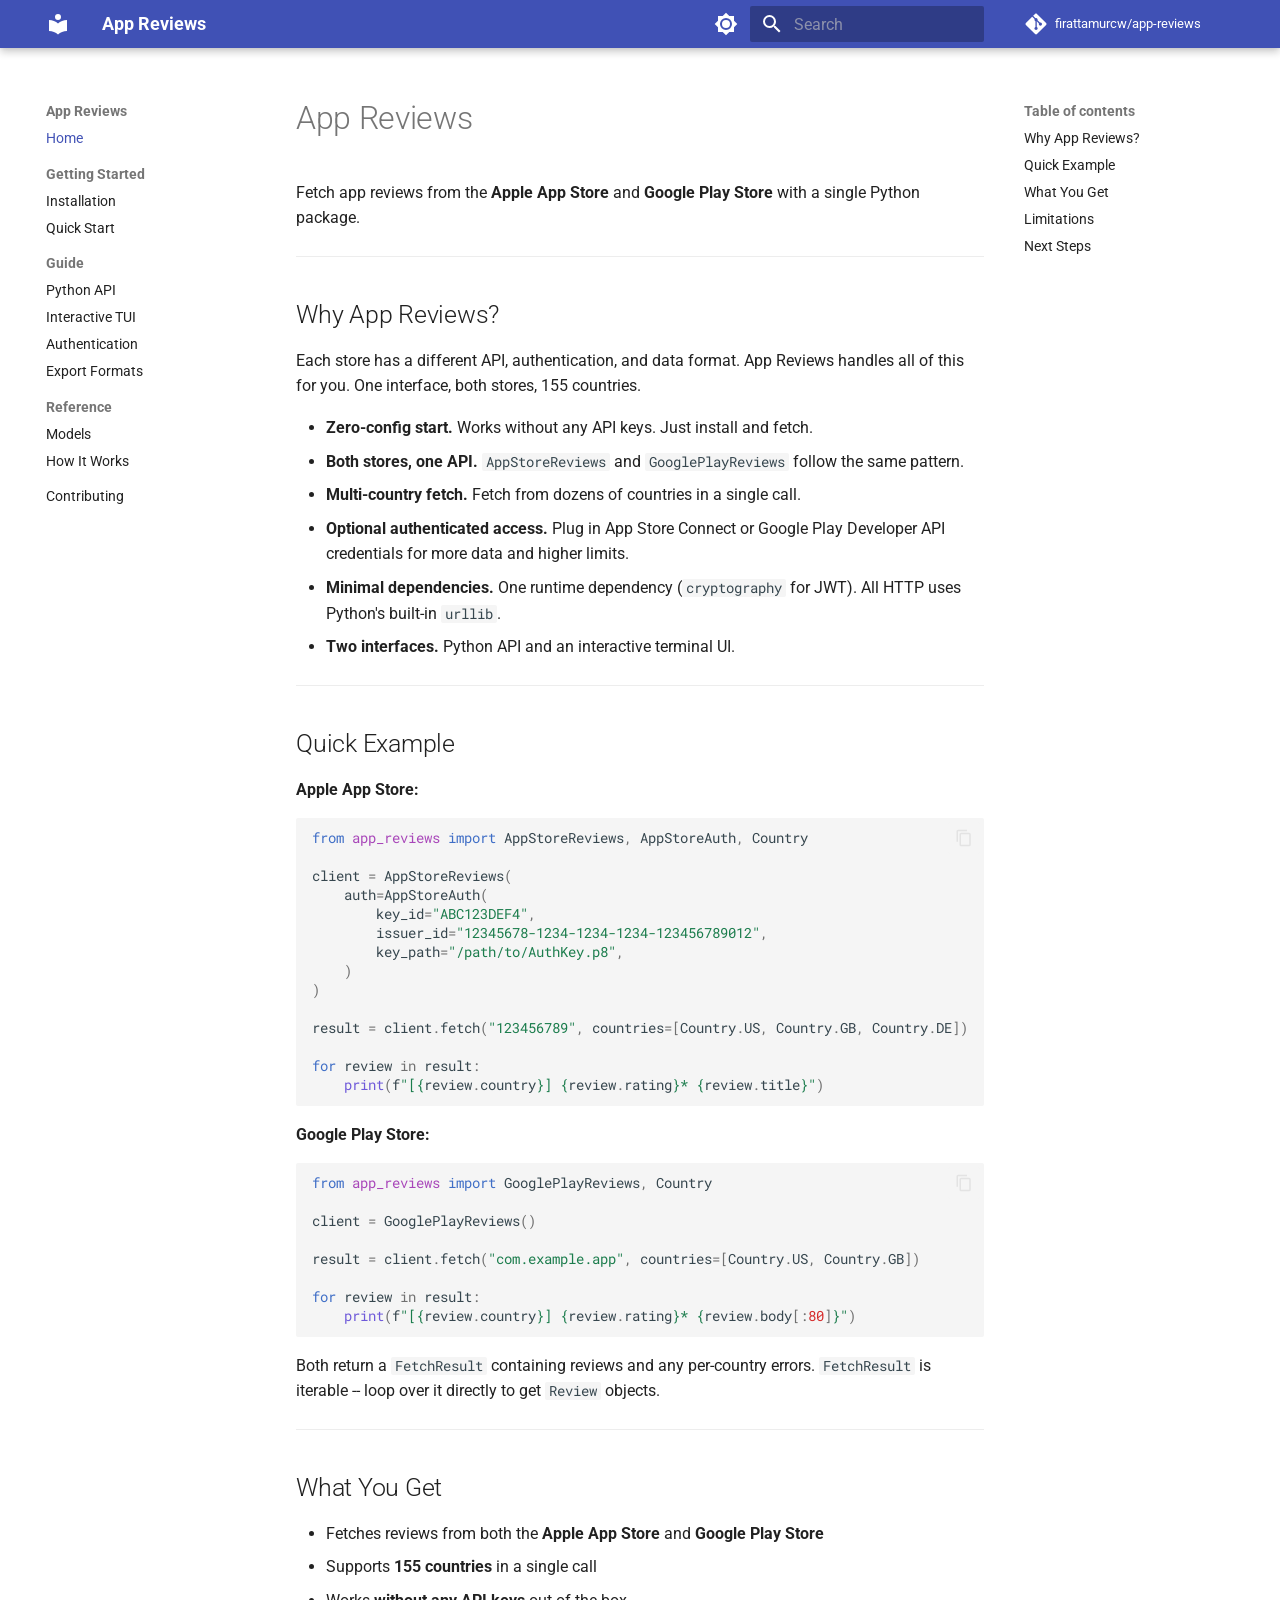
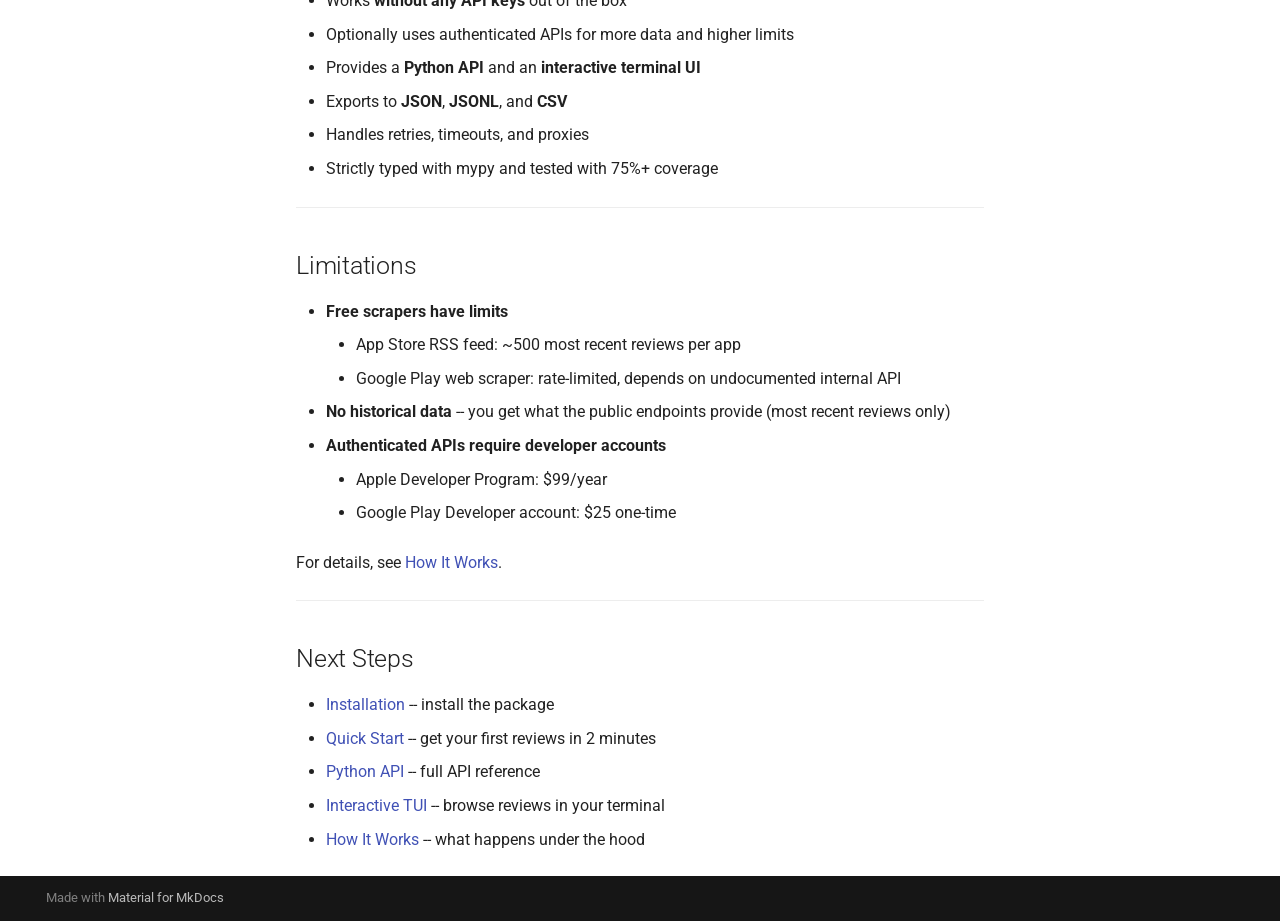
==== index.html @ c4b5f74d "Deployed b8ae8c6 with MkDocs version: 1.6.1" ====
<!doctype html>
<html lang="en" class="no-js">
  <head>
    
      <meta charset="utf-8">
      <meta name="viewport" content="width=device-width,initial-scale=1">
      
        <meta name="description" content="Fetch app reviews from the Apple App Store and Google Play Store with Python">
      
      
      
        <link rel="canonical" href="https://firattamurcw.github.io/app-reviews/">
      
      
      
        <link rel="next" href="getting-started/installation/">
      
      
        
      
      
      <link rel="icon" href="assets/images/favicon.png">
      <meta name="generator" content="mkdocs-1.6.1, mkdocs-material-9.7.6">
    
    
      
        <title>App Reviews</title>
      
    
    
      <link rel="stylesheet" href="assets/stylesheets/main.484c7ddc.min.css">
      
        
        <link rel="stylesheet" href="assets/stylesheets/palette.ab4e12ef.min.css">
      
      


    
    
      
    
    
      
        
        
        <link rel="preconnect" href="https://fonts.gstatic.com" crossorigin>
        <link rel="stylesheet" href="https://fonts.googleapis.com/css?family=Roboto:300,300i,400,400i,700,700i%7CRoboto+Mono:400,400i,700,700i&display=fallback">
        <style>:root{--md-text-font:"Roboto";--md-code-font:"Roboto Mono"}</style>
      
    
    
    <script>__md_scope=new URL(".",location),__md_hash=e=>[...e].reduce(((e,_)=>(e<<5)-e+_.charCodeAt(0)),0),__md_get=(e,_=localStorage,t=__md_scope)=>JSON.parse(_.getItem(t.pathname+"."+e)),__md_set=(e,_,t=localStorage,a=__md_scope)=>{try{t.setItem(a.pathname+"."+e,JSON.stringify(_))}catch(e){}}</script>
    
      

    
    
  </head>
  
  
    
    
      
    
    
    
    
    <body dir="ltr" data-md-color-scheme="default" data-md-color-primary="indigo" data-md-color-accent="indigo">
  
    
    <input class="md-toggle" data-md-toggle="drawer" type="checkbox" id="__drawer" autocomplete="off">
    <input class="md-toggle" data-md-toggle="search" type="checkbox" id="__search" autocomplete="off">
    <label class="md-overlay" for="__drawer"></label>
    <div data-md-component="skip">
      
        
        <a href="#app-reviews" class="md-skip">
          Skip to content
        </a>
      
    </div>
    <div data-md-component="announce">
      
    </div>
    
    
      

  

<header class="md-header md-header--shadow" data-md-component="header">
  <nav class="md-header__inner md-grid" aria-label="Header">
    <a href="." title="App Reviews" class="md-header__button md-logo" aria-label="App Reviews" data-md-component="logo">
      
  
  <svg xmlns="http://www.w3.org/2000/svg" viewBox="0 0 24 24"><path d="M12 8a3 3 0 0 0 3-3 3 3 0 0 0-3-3 3 3 0 0 0-3 3 3 3 0 0 0 3 3m0 3.54C9.64 9.35 6.5 8 3 8v11c3.5 0 6.64 1.35 9 3.54 2.36-2.19 5.5-3.54 9-3.54V8c-3.5 0-6.64 1.35-9 3.54"/></svg>

    </a>
    <label class="md-header__button md-icon" for="__drawer">
      
      <svg xmlns="http://www.w3.org/2000/svg" viewBox="0 0 24 24"><path d="M3 6h18v2H3zm0 5h18v2H3zm0 5h18v2H3z"/></svg>
    </label>
    <div class="md-header__title" data-md-component="header-title">
      <div class="md-header__ellipsis">
        <div class="md-header__topic">
          <span class="md-ellipsis">
            App Reviews
          </span>
        </div>
        <div class="md-header__topic" data-md-component="header-topic">
          <span class="md-ellipsis">
            
              Home
            
          </span>
        </div>
      </div>
    </div>
    
      
        <form class="md-header__option" data-md-component="palette">
  
    
    
    
    <input class="md-option" data-md-color-media="" data-md-color-scheme="default" data-md-color-primary="indigo" data-md-color-accent="indigo"  aria-label="Switch to dark mode"  type="radio" name="__palette" id="__palette_0">
    
      <label class="md-header__button md-icon" title="Switch to dark mode" for="__palette_1" hidden>
        <svg xmlns="http://www.w3.org/2000/svg" viewBox="0 0 24 24"><path d="M12 8a4 4 0 0 0-4 4 4 4 0 0 0 4 4 4 4 0 0 0 4-4 4 4 0 0 0-4-4m0 10a6 6 0 0 1-6-6 6 6 0 0 1 6-6 6 6 0 0 1 6 6 6 6 0 0 1-6 6m8-9.31V4h-4.69L12 .69 8.69 4H4v4.69L.69 12 4 15.31V20h4.69L12 23.31 15.31 20H20v-4.69L23.31 12z"/></svg>
      </label>
    
  
    
    
    
    <input class="md-option" data-md-color-media="" data-md-color-scheme="slate" data-md-color-primary="indigo" data-md-color-accent="indigo"  aria-label="Switch to light mode"  type="radio" name="__palette" id="__palette_1">
    
      <label class="md-header__button md-icon" title="Switch to light mode" for="__palette_0" hidden>
        <svg xmlns="http://www.w3.org/2000/svg" viewBox="0 0 24 24"><path d="M12 18c-.89 0-1.74-.2-2.5-.55C11.56 16.5 13 14.42 13 12s-1.44-4.5-3.5-5.45C10.26 6.2 11.11 6 12 6a6 6 0 0 1 6 6 6 6 0 0 1-6 6m8-9.31V4h-4.69L12 .69 8.69 4H4v4.69L.69 12 4 15.31V20h4.69L12 23.31 15.31 20H20v-4.69L23.31 12z"/></svg>
      </label>
    
  
</form>
      
    
    
      <script>var palette=__md_get("__palette");if(palette&&palette.color){if("(prefers-color-scheme)"===palette.color.media){var media=matchMedia("(prefers-color-scheme: light)"),input=document.querySelector(media.matches?"[data-md-color-media='(prefers-color-scheme: light)']":"[data-md-color-media='(prefers-color-scheme: dark)']");palette.color.media=input.getAttribute("data-md-color-media"),palette.color.scheme=input.getAttribute("data-md-color-scheme"),palette.color.primary=input.getAttribute("data-md-color-primary"),palette.color.accent=input.getAttribute("data-md-color-accent")}for(var[key,value]of Object.entries(palette.color))document.body.setAttribute("data-md-color-"+key,value)}</script>
    
    
    
      
      
        <label class="md-header__button md-icon" for="__search">
          
          <svg xmlns="http://www.w3.org/2000/svg" viewBox="0 0 24 24"><path d="M9.5 3A6.5 6.5 0 0 1 16 9.5c0 1.61-.59 3.09-1.56 4.23l.27.27h.79l5 5-1.5 1.5-5-5v-.79l-.27-.27A6.52 6.52 0 0 1 9.5 16 6.5 6.5 0 0 1 3 9.5 6.5 6.5 0 0 1 9.5 3m0 2C7 5 5 7 5 9.5S7 14 9.5 14 14 12 14 9.5 12 5 9.5 5"/></svg>
        </label>
        <div class="md-search" data-md-component="search" role="dialog">
  <label class="md-search__overlay" for="__search"></label>
  <div class="md-search__inner" role="search">
    <form class="md-search__form" name="search">
      <input type="text" class="md-search__input" name="query" aria-label="Search" placeholder="Search" autocapitalize="off" autocorrect="off" autocomplete="off" spellcheck="false" data-md-component="search-query" required>
      <label class="md-search__icon md-icon" for="__search">
        
        <svg xmlns="http://www.w3.org/2000/svg" viewBox="0 0 24 24"><path d="M9.5 3A6.5 6.5 0 0 1 16 9.5c0 1.61-.59 3.09-1.56 4.23l.27.27h.79l5 5-1.5 1.5-5-5v-.79l-.27-.27A6.52 6.52 0 0 1 9.5 16 6.5 6.5 0 0 1 3 9.5 6.5 6.5 0 0 1 9.5 3m0 2C7 5 5 7 5 9.5S7 14 9.5 14 14 12 14 9.5 12 5 9.5 5"/></svg>
        
        <svg xmlns="http://www.w3.org/2000/svg" viewBox="0 0 24 24"><path d="M20 11v2H8l5.5 5.5-1.42 1.42L4.16 12l7.92-7.92L13.5 5.5 8 11z"/></svg>
      </label>
      <nav class="md-search__options" aria-label="Search">
        
        <button type="reset" class="md-search__icon md-icon" title="Clear" aria-label="Clear" tabindex="-1">
          
          <svg xmlns="http://www.w3.org/2000/svg" viewBox="0 0 24 24"><path d="M19 6.41 17.59 5 12 10.59 6.41 5 5 6.41 10.59 12 5 17.59 6.41 19 12 13.41 17.59 19 19 17.59 13.41 12z"/></svg>
        </button>
      </nav>
      
        <div class="md-search__suggest" data-md-component="search-suggest"></div>
      
    </form>
    <div class="md-search__output">
      <div class="md-search__scrollwrap" tabindex="0" data-md-scrollfix>
        <div class="md-search-result" data-md-component="search-result">
          <div class="md-search-result__meta">
            Initializing search
          </div>
          <ol class="md-search-result__list" role="presentation"></ol>
        </div>
      </div>
    </div>
  </div>
</div>
      
    
    
      <div class="md-header__source">
        <a href="https://github.com/firattamurcw/app-reviews" title="Go to repository" class="md-source" data-md-component="source">
  <div class="md-source__icon md-icon">
    
    <svg xmlns="http://www.w3.org/2000/svg" viewBox="0 0 448 512"><!--! Font Awesome Free 7.1.0 by @fontawesome - https://fontawesome.com License - https://fontawesome.com/license/free (Icons: CC BY 4.0, Fonts: SIL OFL 1.1, Code: MIT License) Copyright 2025 Fonticons, Inc.--><path d="M439.6 236.1 244 40.5c-5.4-5.5-12.8-8.5-20.4-8.5s-15 3-20.4 8.4L162.5 81l51.5 51.5c27.1-9.1 52.7 16.8 43.4 43.7l49.7 49.7c34.2-11.8 61.2 31 35.5 56.7-26.5 26.5-70.2-2.9-56-37.3L240.3 199v121.9c25.3 12.5 22.3 41.8 9.1 55-6.4 6.4-15.2 10.1-24.3 10.1s-17.8-3.6-24.3-10.1c-17.6-17.6-11.1-46.9 11.2-56v-123c-20.8-8.5-24.6-30.7-18.6-45L142.6 101 8.5 235.1C3 240.6 0 247.9 0 255.5s3 15 8.5 20.4l195.6 195.7c5.4 5.4 12.7 8.4 20.4 8.4s15-3 20.4-8.4l194.7-194.7c5.4-5.4 8.4-12.8 8.4-20.4s-3-15-8.4-20.4"/></svg>
  </div>
  <div class="md-source__repository">
    firattamurcw/app-reviews
  </div>
</a>
      </div>
    
  </nav>
  
</header>
    
    <div class="md-container" data-md-component="container">
      
      
        
          
        
      
      <main class="md-main" data-md-component="main">
        <div class="md-main__inner md-grid">
          
            
              
              <div class="md-sidebar md-sidebar--primary" data-md-component="sidebar" data-md-type="navigation" >
                <div class="md-sidebar__scrollwrap">
                  <div class="md-sidebar__inner">
                    



<nav class="md-nav md-nav--primary" aria-label="Navigation" data-md-level="0">
  <label class="md-nav__title" for="__drawer">
    <a href="." title="App Reviews" class="md-nav__button md-logo" aria-label="App Reviews" data-md-component="logo">
      
  
  <svg xmlns="http://www.w3.org/2000/svg" viewBox="0 0 24 24"><path d="M12 8a3 3 0 0 0 3-3 3 3 0 0 0-3-3 3 3 0 0 0-3 3 3 3 0 0 0 3 3m0 3.54C9.64 9.35 6.5 8 3 8v11c3.5 0 6.64 1.35 9 3.54 2.36-2.19 5.5-3.54 9-3.54V8c-3.5 0-6.64 1.35-9 3.54"/></svg>

    </a>
    App Reviews
  </label>
  
    <div class="md-nav__source">
      <a href="https://github.com/firattamurcw/app-reviews" title="Go to repository" class="md-source" data-md-component="source">
  <div class="md-source__icon md-icon">
    
    <svg xmlns="http://www.w3.org/2000/svg" viewBox="0 0 448 512"><!--! Font Awesome Free 7.1.0 by @fontawesome - https://fontawesome.com License - https://fontawesome.com/license/free (Icons: CC BY 4.0, Fonts: SIL OFL 1.1, Code: MIT License) Copyright 2025 Fonticons, Inc.--><path d="M439.6 236.1 244 40.5c-5.4-5.5-12.8-8.5-20.4-8.5s-15 3-20.4 8.4L162.5 81l51.5 51.5c27.1-9.1 52.7 16.8 43.4 43.7l49.7 49.7c34.2-11.8 61.2 31 35.5 56.7-26.5 26.5-70.2-2.9-56-37.3L240.3 199v121.9c25.3 12.5 22.3 41.8 9.1 55-6.4 6.4-15.2 10.1-24.3 10.1s-17.8-3.6-24.3-10.1c-17.6-17.6-11.1-46.9 11.2-56v-123c-20.8-8.5-24.6-30.7-18.6-45L142.6 101 8.5 235.1C3 240.6 0 247.9 0 255.5s3 15 8.5 20.4l195.6 195.7c5.4 5.4 12.7 8.4 20.4 8.4s15-3 20.4-8.4l194.7-194.7c5.4-5.4 8.4-12.8 8.4-20.4s-3-15-8.4-20.4"/></svg>
  </div>
  <div class="md-source__repository">
    firattamurcw/app-reviews
  </div>
</a>
    </div>
  
  <ul class="md-nav__list" data-md-scrollfix>
    
      
      
  
  
    
  
  
  
    <li class="md-nav__item md-nav__item--active">
      
      <input class="md-nav__toggle md-toggle" type="checkbox" id="__toc">
      
      
        
      
      
        <label class="md-nav__link md-nav__link--active" for="__toc">
          
  
  
  <span class="md-ellipsis">
    
  
    Home
  

    
  </span>
  
  

          <span class="md-nav__icon md-icon"></span>
        </label>
      
      <a href="." class="md-nav__link md-nav__link--active">
        
  
  
  <span class="md-ellipsis">
    
  
    Home
  

    
  </span>
  
  

      </a>
      
        

<nav class="md-nav md-nav--secondary" aria-label="Table of contents">
  
  
  
    
  
  
    <label class="md-nav__title" for="__toc">
      <span class="md-nav__icon md-icon"></span>
      Table of contents
    </label>
    <ul class="md-nav__list" data-md-component="toc" data-md-scrollfix>
      
        <li class="md-nav__item">
  <a href="#why-app-reviews" class="md-nav__link">
    <span class="md-ellipsis">
      
        Why App Reviews?
      
    </span>
  </a>
  
</li>
      
        <li class="md-nav__item">
  <a href="#quick-example" class="md-nav__link">
    <span class="md-ellipsis">
      
        Quick Example
      
    </span>
  </a>
  
</li>
      
        <li class="md-nav__item">
  <a href="#what-you-get" class="md-nav__link">
    <span class="md-ellipsis">
      
        What You Get
      
    </span>
  </a>
  
</li>
      
        <li class="md-nav__item">
  <a href="#limitations" class="md-nav__link">
    <span class="md-ellipsis">
      
        Limitations
      
    </span>
  </a>
  
</li>
      
        <li class="md-nav__item">
  <a href="#next-steps" class="md-nav__link">
    <span class="md-ellipsis">
      
        Next Steps
      
    </span>
  </a>
  
</li>
      
    </ul>
  
</nav>
      
    </li>
  

    
      
      
  
  
  
  
    
    
    
    
      
        
        
      
    
    
    <li class="md-nav__item md-nav__item--section md-nav__item--nested">
      
        
        
          
        
        <input class="md-nav__toggle md-toggle md-toggle--indeterminate" type="checkbox" id="__nav_2" >
        
          
          <label class="md-nav__link" for="__nav_2" id="__nav_2_label" tabindex="">
            
  
  
  <span class="md-ellipsis">
    
  
    Getting Started
  

    
  </span>
  
  

            <span class="md-nav__icon md-icon"></span>
          </label>
        
        <nav class="md-nav" data-md-level="1" aria-labelledby="__nav_2_label" aria-expanded="false">
          <label class="md-nav__title" for="__nav_2">
            <span class="md-nav__icon md-icon"></span>
            
  
    Getting Started
  

          </label>
          <ul class="md-nav__list" data-md-scrollfix>
            
              
                
  
  
  
  
    <li class="md-nav__item">
      <a href="getting-started/installation/" class="md-nav__link">
        
  
  
  <span class="md-ellipsis">
    
  
    Installation
  

    
  </span>
  
  

      </a>
    </li>
  

              
            
              
                
  
  
  
  
    <li class="md-nav__item">
      <a href="getting-started/quickstart/" class="md-nav__link">
        
  
  
  <span class="md-ellipsis">
    
  
    Quick Start
  

    
  </span>
  
  

      </a>
    </li>
  

              
            
          </ul>
        </nav>
      
    </li>
  

    
      
      
  
  
  
  
    
    
    
    
      
        
        
      
    
    
    <li class="md-nav__item md-nav__item--section md-nav__item--nested">
      
        
        
          
        
        <input class="md-nav__toggle md-toggle md-toggle--indeterminate" type="checkbox" id="__nav_3" >
        
          
          <label class="md-nav__link" for="__nav_3" id="__nav_3_label" tabindex="">
            
  
  
  <span class="md-ellipsis">
    
  
    Guide
  

    
  </span>
  
  

            <span class="md-nav__icon md-icon"></span>
          </label>
        
        <nav class="md-nav" data-md-level="1" aria-labelledby="__nav_3_label" aria-expanded="false">
          <label class="md-nav__title" for="__nav_3">
            <span class="md-nav__icon md-icon"></span>
            
  
    Guide
  

          </label>
          <ul class="md-nav__list" data-md-scrollfix>
            
              
                
  
  
  
  
    <li class="md-nav__item">
      <a href="guide/python-api/" class="md-nav__link">
        
  
  
  <span class="md-ellipsis">
    
  
    Python API
  

    
  </span>
  
  

      </a>
    </li>
  

              
            
              
                
  
  
  
  
    <li class="md-nav__item">
      <a href="guide/tui/" class="md-nav__link">
        
  
  
  <span class="md-ellipsis">
    
  
    Interactive TUI
  

    
  </span>
  
  

      </a>
    </li>
  

              
            
              
                
  
  
  
  
    <li class="md-nav__item">
      <a href="guide/authentication/" class="md-nav__link">
        
  
  
  <span class="md-ellipsis">
    
  
    Authentication
  

    
  </span>
  
  

      </a>
    </li>
  

              
            
              
                
  
  
  
  
    <li class="md-nav__item">
      <a href="guide/export/" class="md-nav__link">
        
  
  
  <span class="md-ellipsis">
    
  
    Export Formats
  

    
  </span>
  
  

      </a>
    </li>
  

              
            
          </ul>
        </nav>
      
    </li>
  

    
      
      
  
  
  
  
    
    
    
    
      
        
        
      
    
    
    <li class="md-nav__item md-nav__item--section md-nav__item--nested">
      
        
        
          
        
        <input class="md-nav__toggle md-toggle md-toggle--indeterminate" type="checkbox" id="__nav_4" >
        
          
          <label class="md-nav__link" for="__nav_4" id="__nav_4_label" tabindex="">
            
  
  
  <span class="md-ellipsis">
    
  
    Reference
  

    
  </span>
  
  

            <span class="md-nav__icon md-icon"></span>
          </label>
        
        <nav class="md-nav" data-md-level="1" aria-labelledby="__nav_4_label" aria-expanded="false">
          <label class="md-nav__title" for="__nav_4">
            <span class="md-nav__icon md-icon"></span>
            
  
    Reference
  

          </label>
          <ul class="md-nav__list" data-md-scrollfix>
            
              
                
  
  
  
  
    <li class="md-nav__item">
      <a href="reference/models/" class="md-nav__link">
        
  
  
  <span class="md-ellipsis">
    
  
    Models
  

    
  </span>
  
  

      </a>
    </li>
  

              
            
              
                
  
  
  
  
    <li class="md-nav__item">
      <a href="reference/how-it-works/" class="md-nav__link">
        
  
  
  <span class="md-ellipsis">
    
  
    How It Works
  

    
  </span>
  
  

      </a>
    </li>
  

              
            
          </ul>
        </nav>
      
    </li>
  

    
      
      
  
  
  
  
    <li class="md-nav__item">
      <a href="contributing/" class="md-nav__link">
        
  
  
  <span class="md-ellipsis">
    
  
    Contributing
  

    
  </span>
  
  

      </a>
    </li>
  

    
  </ul>
</nav>
                  </div>
                </div>
              </div>
            
            
              
              <div class="md-sidebar md-sidebar--secondary" data-md-component="sidebar" data-md-type="toc" >
                <div class="md-sidebar__scrollwrap">
                  <div class="md-sidebar__inner">
                    

<nav class="md-nav md-nav--secondary" aria-label="Table of contents">
  
  
  
    
  
  
    <label class="md-nav__title" for="__toc">
      <span class="md-nav__icon md-icon"></span>
      Table of contents
    </label>
    <ul class="md-nav__list" data-md-component="toc" data-md-scrollfix>
      
        <li class="md-nav__item">
  <a href="#why-app-reviews" class="md-nav__link">
    <span class="md-ellipsis">
      
        Why App Reviews?
      
    </span>
  </a>
  
</li>
      
        <li class="md-nav__item">
  <a href="#quick-example" class="md-nav__link">
    <span class="md-ellipsis">
      
        Quick Example
      
    </span>
  </a>
  
</li>
      
        <li class="md-nav__item">
  <a href="#what-you-get" class="md-nav__link">
    <span class="md-ellipsis">
      
        What You Get
      
    </span>
  </a>
  
</li>
      
        <li class="md-nav__item">
  <a href="#limitations" class="md-nav__link">
    <span class="md-ellipsis">
      
        Limitations
      
    </span>
  </a>
  
</li>
      
        <li class="md-nav__item">
  <a href="#next-steps" class="md-nav__link">
    <span class="md-ellipsis">
      
        Next Steps
      
    </span>
  </a>
  
</li>
      
    </ul>
  
</nav>
                  </div>
                </div>
              </div>
            
          
          
            <div class="md-content" data-md-component="content">
              
              <article class="md-content__inner md-typeset">
                
                  


  
  


<h1 id="app-reviews">App Reviews</h1>
<p>Fetch app reviews from the <strong>Apple App Store</strong> and <strong>Google Play Store</strong> with a single Python package.</p>
<hr />
<h2 id="why-app-reviews">Why App Reviews?</h2>
<p>Each store has a different API, authentication, and data format. App Reviews handles all of this for you. One interface, both stores, 155 countries.</p>
<ul>
<li><strong>Zero-config start.</strong> Works without any API keys. Just install and fetch.</li>
<li><strong>Both stores, one API.</strong> <code>AppStoreReviews</code> and <code>GooglePlayReviews</code> follow the same pattern.</li>
<li><strong>Multi-country fetch.</strong> Fetch from dozens of countries in a single call.</li>
<li><strong>Optional authenticated access.</strong> Plug in App Store Connect or Google Play Developer API credentials for more data and higher limits.</li>
<li><strong>Minimal dependencies.</strong> One runtime dependency (<code>cryptography</code> for JWT). All HTTP uses Python's built-in <code>urllib</code>.</li>
<li><strong>Two interfaces.</strong> Python API and an interactive terminal UI.</li>
</ul>
<hr />
<h2 id="quick-example">Quick Example</h2>
<p><strong>Apple App Store:</strong></p>
<div class="highlight"><pre><span></span><code><a id="__codelineno-0-1" name="__codelineno-0-1" href="#__codelineno-0-1"></a><span class="kn">from</span><span class="w"> </span><span class="nn">app_reviews</span><span class="w"> </span><span class="kn">import</span> <span class="n">AppStoreReviews</span><span class="p">,</span> <span class="n">AppStoreAuth</span><span class="p">,</span> <span class="n">Country</span>
<a id="__codelineno-0-2" name="__codelineno-0-2" href="#__codelineno-0-2"></a>
<a id="__codelineno-0-3" name="__codelineno-0-3" href="#__codelineno-0-3"></a><span class="n">client</span> <span class="o">=</span> <span class="n">AppStoreReviews</span><span class="p">(</span>
<a id="__codelineno-0-4" name="__codelineno-0-4" href="#__codelineno-0-4"></a>    <span class="n">auth</span><span class="o">=</span><span class="n">AppStoreAuth</span><span class="p">(</span>
<a id="__codelineno-0-5" name="__codelineno-0-5" href="#__codelineno-0-5"></a>        <span class="n">key_id</span><span class="o">=</span><span class="s2">&quot;ABC123DEF4&quot;</span><span class="p">,</span>
<a id="__codelineno-0-6" name="__codelineno-0-6" href="#__codelineno-0-6"></a>        <span class="n">issuer_id</span><span class="o">=</span><span class="s2">&quot;12345678-1234-1234-1234-123456789012&quot;</span><span class="p">,</span>
<a id="__codelineno-0-7" name="__codelineno-0-7" href="#__codelineno-0-7"></a>        <span class="n">key_path</span><span class="o">=</span><span class="s2">&quot;/path/to/AuthKey.p8&quot;</span><span class="p">,</span>
<a id="__codelineno-0-8" name="__codelineno-0-8" href="#__codelineno-0-8"></a>    <span class="p">)</span>
<a id="__codelineno-0-9" name="__codelineno-0-9" href="#__codelineno-0-9"></a><span class="p">)</span>
<a id="__codelineno-0-10" name="__codelineno-0-10" href="#__codelineno-0-10"></a>
<a id="__codelineno-0-11" name="__codelineno-0-11" href="#__codelineno-0-11"></a><span class="n">result</span> <span class="o">=</span> <span class="n">client</span><span class="o">.</span><span class="n">fetch</span><span class="p">(</span><span class="s2">&quot;123456789&quot;</span><span class="p">,</span> <span class="n">countries</span><span class="o">=</span><span class="p">[</span><span class="n">Country</span><span class="o">.</span><span class="n">US</span><span class="p">,</span> <span class="n">Country</span><span class="o">.</span><span class="n">GB</span><span class="p">,</span> <span class="n">Country</span><span class="o">.</span><span class="n">DE</span><span class="p">])</span>
<a id="__codelineno-0-12" name="__codelineno-0-12" href="#__codelineno-0-12"></a>
<a id="__codelineno-0-13" name="__codelineno-0-13" href="#__codelineno-0-13"></a><span class="k">for</span> <span class="n">review</span> <span class="ow">in</span> <span class="n">result</span><span class="p">:</span>
<a id="__codelineno-0-14" name="__codelineno-0-14" href="#__codelineno-0-14"></a>    <span class="nb">print</span><span class="p">(</span><span class="sa">f</span><span class="s2">&quot;[</span><span class="si">{</span><span class="n">review</span><span class="o">.</span><span class="n">country</span><span class="si">}</span><span class="s2">] </span><span class="si">{</span><span class="n">review</span><span class="o">.</span><span class="n">rating</span><span class="si">}</span><span class="s2">* </span><span class="si">{</span><span class="n">review</span><span class="o">.</span><span class="n">title</span><span class="si">}</span><span class="s2">&quot;</span><span class="p">)</span>
</code></pre></div>
<p><strong>Google Play Store:</strong></p>
<div class="highlight"><pre><span></span><code><a id="__codelineno-1-1" name="__codelineno-1-1" href="#__codelineno-1-1"></a><span class="kn">from</span><span class="w"> </span><span class="nn">app_reviews</span><span class="w"> </span><span class="kn">import</span> <span class="n">GooglePlayReviews</span><span class="p">,</span> <span class="n">Country</span>
<a id="__codelineno-1-2" name="__codelineno-1-2" href="#__codelineno-1-2"></a>
<a id="__codelineno-1-3" name="__codelineno-1-3" href="#__codelineno-1-3"></a><span class="n">client</span> <span class="o">=</span> <span class="n">GooglePlayReviews</span><span class="p">()</span>
<a id="__codelineno-1-4" name="__codelineno-1-4" href="#__codelineno-1-4"></a>
<a id="__codelineno-1-5" name="__codelineno-1-5" href="#__codelineno-1-5"></a><span class="n">result</span> <span class="o">=</span> <span class="n">client</span><span class="o">.</span><span class="n">fetch</span><span class="p">(</span><span class="s2">&quot;com.example.app&quot;</span><span class="p">,</span> <span class="n">countries</span><span class="o">=</span><span class="p">[</span><span class="n">Country</span><span class="o">.</span><span class="n">US</span><span class="p">,</span> <span class="n">Country</span><span class="o">.</span><span class="n">GB</span><span class="p">])</span>
<a id="__codelineno-1-6" name="__codelineno-1-6" href="#__codelineno-1-6"></a>
<a id="__codelineno-1-7" name="__codelineno-1-7" href="#__codelineno-1-7"></a><span class="k">for</span> <span class="n">review</span> <span class="ow">in</span> <span class="n">result</span><span class="p">:</span>
<a id="__codelineno-1-8" name="__codelineno-1-8" href="#__codelineno-1-8"></a>    <span class="nb">print</span><span class="p">(</span><span class="sa">f</span><span class="s2">&quot;[</span><span class="si">{</span><span class="n">review</span><span class="o">.</span><span class="n">country</span><span class="si">}</span><span class="s2">] </span><span class="si">{</span><span class="n">review</span><span class="o">.</span><span class="n">rating</span><span class="si">}</span><span class="s2">* </span><span class="si">{</span><span class="n">review</span><span class="o">.</span><span class="n">body</span><span class="p">[:</span><span class="mi">80</span><span class="p">]</span><span class="si">}</span><span class="s2">&quot;</span><span class="p">)</span>
</code></pre></div>
<p>Both return a <code>FetchResult</code> containing reviews and any per-country errors. <code>FetchResult</code> is iterable -- loop over it directly to get <code>Review</code> objects.</p>
<hr />
<h2 id="what-you-get">What You Get</h2>
<ul>
<li>Fetches reviews from both the <strong>Apple App Store</strong> and <strong>Google Play Store</strong></li>
<li>Supports <strong>155 countries</strong> in a single call</li>
<li>Works <strong>without any API keys</strong> out of the box</li>
<li>Optionally uses authenticated APIs for more data and higher limits</li>
<li>Provides a <strong>Python API</strong> and an <strong>interactive terminal UI</strong></li>
<li>Exports to <strong>JSON</strong>, <strong>JSONL</strong>, and <strong>CSV</strong></li>
<li>Handles retries, timeouts, and proxies</li>
<li>Strictly typed with mypy and tested with 75%+ coverage</li>
</ul>
<hr />
<h2 id="limitations">Limitations</h2>
<ul>
<li><strong>Free scrapers have limits</strong><ul>
<li>App Store RSS feed: ~500 most recent reviews per app</li>
<li>Google Play web scraper: rate-limited, depends on undocumented internal API</li>
</ul>
</li>
<li><strong>No historical data</strong> -- you get what the public endpoints provide (most recent reviews only)</li>
<li><strong>Authenticated APIs require developer accounts</strong><ul>
<li>Apple Developer Program: $99/year</li>
<li>Google Play Developer account: $25 one-time</li>
</ul>
</li>
</ul>
<p>For details, see <a href="reference/how-it-works/">How It Works</a>.</p>
<hr />
<h2 id="next-steps">Next Steps</h2>
<ul>
<li><a href="getting-started/installation/">Installation</a> -- install the package</li>
<li><a href="getting-started/quickstart/">Quick Start</a> -- get your first reviews in 2 minutes</li>
<li><a href="guide/python-api/">Python API</a> -- full API reference</li>
<li><a href="guide/tui/">Interactive TUI</a> -- browse reviews in your terminal</li>
<li><a href="reference/how-it-works/">How It Works</a> -- what happens under the hood</li>
</ul>












                
              </article>
            </div>
          
          
  <script>var tabs=__md_get("__tabs");if(Array.isArray(tabs))e:for(var set of document.querySelectorAll(".tabbed-set")){var labels=set.querySelector(".tabbed-labels");for(var tab of tabs)for(var label of labels.getElementsByTagName("label"))if(label.innerText.trim()===tab){var input=document.getElementById(label.htmlFor);input.checked=!0;continue e}}</script>

<script>var target=document.getElementById(location.hash.slice(1));target&&target.name&&(target.checked=target.name.startsWith("__tabbed_"))</script>
        </div>
        
          <button type="button" class="md-top md-icon" data-md-component="top" hidden>
  
  <svg xmlns="http://www.w3.org/2000/svg" viewBox="0 0 24 24"><path d="M13 20h-2V8l-5.5 5.5-1.42-1.42L12 4.16l7.92 7.92-1.42 1.42L13 8z"/></svg>
  Back to top
</button>
        
      </main>
      
        <footer class="md-footer">
  
  <div class="md-footer-meta md-typeset">
    <div class="md-footer-meta__inner md-grid">
      <div class="md-copyright">
  
  
    Made with
    <a href="https://squidfunk.github.io/mkdocs-material/" target="_blank" rel="noopener">
      Material for MkDocs
    </a>
  
</div>
      
    </div>
  </div>
</footer>
      
    </div>
    <div class="md-dialog" data-md-component="dialog">
      <div class="md-dialog__inner md-typeset"></div>
    </div>
    
    
    
      
      
      <script id="__config" type="application/json">{"annotate": null, "base": ".", "features": ["navigation.sections", "navigation.expand", "navigation.top", "search.suggest", "search.highlight", "content.code.copy", "content.tabs.link"], "search": "assets/javascripts/workers/search.2c215733.min.js", "tags": null, "translations": {"clipboard.copied": "Copied to clipboard", "clipboard.copy": "Copy to clipboard", "search.result.more.one": "1 more on this page", "search.result.more.other": "# more on this page", "search.result.none": "No matching documents", "search.result.one": "1 matching document", "search.result.other": "# matching documents", "search.result.placeholder": "Type to start searching", "search.result.term.missing": "Missing", "select.version": "Select version"}, "version": null}</script>
    
    
      <script src="assets/javascripts/bundle.79ae519e.min.js"></script>
      
    
  </body>
</html>
---- assets/stylesheets/main.484c7ddc.min.css ----
@charset "UTF-8";html{-webkit-text-size-adjust:none;-moz-text-size-adjust:none;text-size-adjust:none;box-sizing:border-box}*,:after,:before{box-sizing:inherit}@media (prefers-reduced-motion){*,:after,:before{transition:none!important}}body{margin:0}a,button,input,label{-webkit-tap-highlight-color:transparent}a{color:inherit;text-decoration:none}hr{border:0;box-sizing:initial;display:block;height:.05rem;overflow:visible;padding:0}small{font-size:80%}sub,sup{line-height:1em}img{border-style:none}table{border-collapse:initial;border-spacing:0}td,th{font-weight:400;vertical-align:top}button{background:#0000;border:0;font-family:inherit;font-size:inherit;margin:0;padding:0}input{border:0;outline:none}:root{--md-primary-fg-color:#4051b5;--md-primary-fg-color--light:#5d6cc0;--md-primary-fg-color--dark:#303fa1;--md-primary-bg-color:#fff;--md-primary-bg-color--light:#ffffffb3;--md-accent-fg-color:#526cfe;--md-accent-fg-color--transparent:#526cfe1a;--md-accent-bg-color:#fff;--md-accent-bg-color--light:#ffffffb3}[data-md-color-scheme=default]{color-scheme:light}[data-md-color-scheme=default] img[src$="#gh-dark-mode-only"],[data-md-color-scheme=default] img[src$="#only-dark"]{display:none}:root,[data-md-color-scheme=default]{--md-hue:225deg;--md-default-fg-color:#000000de;--md-default-fg-color--light:#0000008a;--md-default-fg-color--lighter:#00000052;--md-default-fg-color--lightest:#00000012;--md-default-bg-color:#fff;--md-default-bg-color--light:#ffffffb3;--md-default-bg-color--lighter:#ffffff4d;--md-default-bg-color--lightest:#ffffff1f;--md-code-fg-color:#36464e;--md-code-bg-color:#f5f5f5;--md-code-bg-color--light:#f5f5f5b3;--md-code-bg-color--lighter:#f5f5f54d;--md-code-hl-color:#4287ff;--md-code-hl-color--light:#4287ff1a;--md-code-hl-number-color:#d52a2a;--md-code-hl-special-color:#db1457;--md-code-hl-function-color:#a846b9;--md-code-hl-constant-color:#6e59d9;--md-code-hl-keyword-color:#3f6ec6;--md-code-hl-string-color:#1c7d4d;--md-code-hl-name-color:var(--md-code-fg-color);--md-code-hl-operator-color:var(--md-default-fg-color--light);--md-code-hl-punctuation-color:var(--md-default-fg-color--light);--md-code-hl-comment-color:var(--md-default-fg-color--light);--md-code-hl-generic-color:var(--md-default-fg-color--light);--md-code-hl-variable-color:var(--md-default-fg-color--light);--md-typeset-color:var(--md-default-fg-color);--md-typeset-a-color:var(--md-primary-fg-color);--md-typeset-del-color:#f5503d26;--md-typeset-ins-color:#0bd57026;--md-typeset-kbd-color:#fafafa;--md-typeset-kbd-accent-color:#fff;--md-typeset-kbd-border-color:#b8b8b8;--md-typeset-mark-color:#ffff0080;--md-typeset-table-color:#0000001f;--md-typeset-table-color--light:rgba(0,0,0,.035);--md-admonition-fg-color:var(--md-default-fg-color);--md-admonition-bg-color:var(--md-default-bg-color);--md-warning-fg-color:#000000de;--md-warning-bg-color:#ff9;--md-footer-fg-color:#fff;--md-footer-fg-color--light:#ffffffb3;--md-footer-fg-color--lighter:#ffffff73;--md-footer-bg-color:#000000de;--md-footer-bg-color--dark:#00000052;--md-shadow-z1:0 0.2rem 0.5rem #0000000d,0 0 0.05rem #0000001a;--md-shadow-z2:0 0.2rem 0.5rem #0000001a,0 0 0.05rem #00000040;--md-shadow-z3:0 0.2rem 0.5rem #0003,0 0 0.05rem #00000059}.md-icon svg{fill:currentcolor;display:block;height:1.2rem;width:1.2rem}body{-webkit-font-smoothing:antialiased;-moz-osx-font-smoothing:grayscale;--md-text-font-family:var(--md-text-font,_),-apple-system,BlinkMacSystemFont,Helvetica,Arial,sans-serif;--md-code-font-family:var(--md-code-font,_),SFMono-Regular,Consolas,Menlo,monospace}aside,body,input{font-feature-settings:"kern","liga";color:var(--md-typeset-color);font-family:var(--md-text-font-family)}code,kbd,pre{font-feature-settings:"kern";font-family:var(--md-code-font-family)}:root{--md-typeset-table-sort-icon:url('data:image/svg+xml;charset=utf-8,<svg xmlns="http://www.w3.org/2000/svg" viewBox="0 0 24 24"><path d="m18 21-4-4h3V7h-3l4-4 4 4h-3v10h3M2 19v-2h10v2M2 13v-2h7v2M2 7V5h4v2z"/></svg>');--md-typeset-table-sort-icon--asc:url('data:image/svg+xml;charset=utf-8,<svg xmlns="http://www.w3.org/2000/svg" viewBox="0 0 24 24"><path d="M19 17h3l-4 4-4-4h3V3h2M2 17h10v2H2M6 5v2H2V5m0 6h7v2H2z"/></svg>');--md-typeset-table-sort-icon--desc:url('data:image/svg+xml;charset=utf-8,<svg xmlns="http://www.w3.org/2000/svg" viewBox="0 0 24 24"><path d="M19 7h3l-4-4-4 4h3v14h2M2 17h10v2H2M6 5v2H2V5m0 6h7v2H2z"/></svg>')}.md-typeset{-webkit-print-color-adjust:exact;color-adjust:exact;font-size:.8rem;line-height:1.6;overflow-wrap:break-word}@media print{.md-typeset{font-size:.68rem}}.md-typeset blockquote,.md-typeset dl,.md-typeset figure,.md-typeset ol,.md-typeset pre,.md-typeset ul{margin-bottom:1em;margin-top:1em}.md-typeset h1{color:var(--md-default-fg-color--light);font-size:2em;line-height:1.3;margin:0 0 1.25em}.md-typeset h1,.md-typeset h2{font-weight:300;letter-spacing:-.01em}.md-typeset h2{font-size:1.5625em;line-height:1.4;margin:1.6em 0 .64em}.md-typeset h3{font-size:1.25em;font-weight:400;letter-spacing:-.01em;line-height:1.5;margin:1.6em 0 .8em}.md-typeset h2+h3{margin-top:.8em}.md-typeset h4{font-weight:700;letter-spacing:-.01em;margin:1em 0}.md-typeset h5,.md-typeset h6{color:var(--md-default-fg-color--light);font-size:.8em;font-weight:700;letter-spacing:-.01em;margin:1.25em 0}.md-typeset h5{text-transform:uppercase}.md-typeset h5 code{text-transform:none}.md-typeset hr{border-bottom:.05rem solid var(--md-default-fg-color--lightest);display:flow-root;margin:1.5em 0}.md-typeset a{color:var(--md-typeset-a-color);word-break:break-word}.md-typeset a,.md-typeset a:before{transition:color 125ms}.md-typeset a:focus,.md-typeset a:hover{color:var(--md-accent-fg-color)}.md-typeset a:focus code,.md-typeset a:hover code{background-color:var(--md-accent-fg-color--transparent);color:var(--md-accent-fg-color)}.md-typeset a code{color:var(--md-typeset-a-color)}.md-typeset a.focus-visible{outline-color:var(--md-accent-fg-color);outline-offset:.2rem}.md-typeset code,.md-typeset kbd,.md-typeset pre{color:var(--md-code-fg-color);direction:ltr;font-variant-ligatures:none;transition:background-color 125ms}@media print{.md-typeset code,.md-typeset kbd,.md-typeset pre{white-space:pre-wrap}}.md-typeset code{background-color:var(--md-code-bg-color);border-radius:.1rem;-webkit-box-decoration-break:clone;box-decoration-break:clone;font-size:.85em;padding:0 .2941176471em;transition:color 125ms,background-color 125ms;word-break:break-word}.md-typeset code:not(.focus-visible){-webkit-tap-highlight-color:transparent;outline:none}.md-typeset pre{display:flow-root;line-height:1.4;position:relative}.md-typeset pre>code{-webkit-box-decoration-break:slice;box-decoration-break:slice;box-shadow:none;display:block;margin:0;outline-color:var(--md-accent-fg-color);overflow:auto;padding:.7720588235em 1.1764705882em;scrollbar-color:var(--md-default-fg-color--lighter) #0000;scrollbar-width:thin;touch-action:auto;word-break:normal}.md-typeset pre>code:hover{scrollbar-color:var(--md-accent-fg-color) #0000}.md-typeset pre>code::-webkit-scrollbar{height:.2rem;width:.2rem}.md-typeset pre>code::-webkit-scrollbar-thumb{background-color:var(--md-default-fg-color--lighter)}.md-typeset pre>code::-webkit-scrollbar-thumb:hover{background-color:var(--md-accent-fg-color)}.md-typeset kbd{background-color:var(--md-typeset-kbd-color);border-radius:.1rem;box-shadow:0 .1rem 0 .05rem var(--md-typeset-kbd-border-color),0 .1rem 0 var(--md-typeset-kbd-border-color),0 -.1rem .2rem var(--md-typeset-kbd-accent-color) inset;color:var(--md-default-fg-color);display:inline-block;font-size:.75em;padding:0 .6666666667em;vertical-align:text-top;word-break:break-word}.md-typeset mark{background-color:var(--md-typeset-mark-color);-webkit-box-decoration-break:clone;box-decoration-break:clone;color:inherit;word-break:break-word}.md-typeset abbr{cursor:help;text-decoration:none}.md-typeset [data-preview],.md-typeset abbr{border-bottom:.05rem dotted var(--md-default-fg-color--light)}.md-typeset small{opacity:.75}[dir=ltr] .md-typeset sub,[dir=ltr] .md-typeset sup{margin-left:.078125em}[dir=rtl] .md-typeset sub,[dir=rtl] .md-typeset sup{margin-right:.078125em}[dir=ltr] .md-typeset blockquote{padding-left:.6rem}[dir=rtl] .md-typeset blockquote{padding-right:.6rem}[dir=ltr] .md-typeset blockquote{border-left:.2rem solid var(--md-default-fg-color--lighter)}[dir=rtl] .md-typeset blockquote{border-right:.2rem solid var(--md-default-fg-color--lighter)}.md-typeset blockquote{color:var(--md-default-fg-color--light);margin-left:0;margin-right:0}.md-typeset ul{list-style-type:disc}.md-typeset ul[type]{list-style-type:revert-layer}[dir=ltr] .md-typeset ol,[dir=ltr] .md-typeset ul{margin-left:.625em}[dir=rtl] .md-typeset ol,[dir=rtl] .md-typeset ul{margin-right:.625em}.md-typeset ol,.md-typeset ul{padding:0}.md-typeset ol:not([hidden]),.md-typeset ul:not([hidden]){display:flow-root}.md-typeset ol ol,.md-typeset ul ol{list-style-type:lower-alpha}.md-typeset ol ol ol,.md-typeset ul ol ol{list-style-type:lower-roman}.md-typeset ol ol ol ol,.md-typeset ul ol ol ol{list-style-type:upper-alpha}.md-typeset ol ol ol ol ol,.md-typeset ul ol ol ol ol{list-style-type:upper-roman}.md-typeset ol[type],.md-typeset ul[type]{list-style-type:revert-layer}[dir=ltr] .md-typeset ol li,[dir=ltr] .md-typeset ul li{margin-left:1.25em}[dir=rtl] .md-typeset ol li,[dir=rtl] .md-typeset ul li{margin-right:1.25em}.md-typeset ol li,.md-typeset ul li{margin-bottom:.5em}.md-typeset ol li blockquote,.md-typeset ol li p,.md-typeset ul li blockquote,.md-typeset ul li p{margin:.5em 0}.md-typeset ol li:last-child,.md-typeset ul li:last-child{margin-bottom:0}[dir=ltr] .md-typeset ol li ol,[dir=ltr] .md-typeset ol li ul,[dir=ltr] .md-typeset ul li ol,[dir=ltr] .md-typeset ul li ul{margin-left:.625em}[dir=rtl] .md-typeset ol li ol,[dir=rtl] .md-typeset ol li ul,[dir=rtl] .md-typeset ul li ol,[dir=rtl] .md-typeset ul li ul{margin-right:.625em}.md-typeset ol li ol,.md-typeset ol li ul,.md-typeset ul li ol,.md-typeset ul li ul{margin-bottom:.5em;margin-top:.5em}[dir=ltr] .md-typeset dd{margin-left:1.875em}[dir=rtl] .md-typeset dd{margin-right:1.875em}.md-typeset dd{margin-bottom:1.5em;margin-top:1em}.md-typeset img,.md-typeset svg,.md-typeset video{height:auto;max-width:100%}.md-typeset img[align=left]{margin:1em 1em 1em 0}.md-typeset img[align=right]{margin:1em 0 1em 1em}.md-typeset img[align]:only-child{margin-top:0}.md-typeset figure{display:flow-root;margin:1em auto;max-width:100%;text-align:center;width:fit-content}.md-typeset figure img{display:block;margin:0 auto}.md-typeset figcaption{font-style:italic;margin:1em auto;max-width:24rem}.md-typeset iframe{max-width:100%}.md-typeset table:not([class]){background-color:var(--md-default-bg-color);border:.05rem solid var(--md-typeset-table-color);border-radius:.1rem;display:inline-block;font-size:.64rem;max-width:100%;overflow:auto;touch-action:auto}@media print{.md-typeset table:not([class]){display:table}}.md-typeset table:not([class])+*{margin-top:1.5em}.md-typeset table:not([class]) td>:first-child,.md-typeset table:not([class]) th>:first-child{margin-top:0}.md-typeset table:not([class]) td>:last-child,.md-typeset table:not([class]) th>:last-child{margin-bottom:0}.md-typeset table:not([class]) td:not([align]),.md-typeset table:not([class]) th:not([align]){text-align:left}[dir=rtl] .md-typeset table:not([class]) td:not([align]),[dir=rtl] .md-typeset table:not([class]) th:not([align]){text-align:right}.md-typeset table:not([class]) th{font-weight:700;min-width:5rem;padding:.9375em 1.25em;vertical-align:top}.md-typeset table:not([class]) td{border-top:.05rem solid var(--md-typeset-table-color);padding:.9375em 1.25em;vertical-align:top}.md-typeset table:not([class]) tbody tr{transition:background-color 125ms}.md-typeset table:not([class]) tbody tr:hover{background-color:var(--md-typeset-table-color--light);box-shadow:0 .05rem 0 var(--md-default-bg-color) inset}.md-typeset table:not([class]) a{word-break:normal}.md-typeset table th[role=columnheader]{cursor:pointer}[dir=ltr] .md-typeset table th[role=columnheader]:after{margin-left:.5em}[dir=rtl] .md-typeset table th[role=columnheader]:after{margin-right:.5em}.md-typeset table th[role=columnheader]:after{content:"";display:inline-block;height:1.2em;-webkit-mask-image:var(--md-typeset-table-sort-icon);mask-image:var(--md-typeset-table-sort-icon);-webkit-mask-repeat:no-repeat;mask-repeat:no-repeat;-webkit-mask-size:contain;mask-size:contain;transition:background-color 125ms;vertical-align:text-bottom;width:1.2em}.md-typeset table th[role=columnheader]:hover:after{background-color:var(--md-default-fg-color--lighter)}.md-typeset table th[role=columnheader][aria-sort=ascending]:after{background-color:var(--md-default-fg-color--light);-webkit-mask-image:var(--md-typeset-table-sort-icon--asc);mask-image:var(--md-typeset-table-sort-icon--asc)}.md-typeset table th[role=columnheader][aria-sort=descending]:after{background-color:var(--md-default-fg-color--light);-webkit-mask-image:var(--md-typeset-table-sort-icon--desc);mask-image:var(--md-typeset-table-sort-icon--desc)}.md-typeset__scrollwrap{margin:1em -.8rem;overflow-x:auto;touch-action:auto}.md-typeset__table{display:inline-block;margin-bottom:.5em;padding:0 .8rem}@media print{.md-typeset__table{display:block}}html .md-typeset__table table{display:table;margin:0;overflow:hidden;width:100%}@media screen and (max-width:44.984375em){.md-content__inner>pre{margin:1em -.8rem}.md-content__inner>pre code{border-radius:0}}.md-typeset .md-author{border-radius:100%;display:block;flex-shrink:0;height:1.6rem;overflow:hidden;position:relative;transition:color 125ms,transform 125ms;width:1.6rem}.md-typeset .md-author img{display:block}.md-typeset .md-author--more{background:var(--md-default-fg-color--lightest);color:var(--md-default-fg-color--lighter);font-size:.6rem;font-weight:700;line-height:1.6rem;text-align:center}.md-typeset .md-author--long{height:2.4rem;width:2.4rem}.md-typeset a.md-author{transform:scale(1)}.md-typeset a.md-author img{border-radius:100%;filter:grayscale(100%) opacity(75%);transition:filter 125ms}.md-typeset a.md-author:focus,.md-typeset a.md-author:hover{transform:scale(1.1);z-index:1}.md-typeset a.md-author:focus img,.md-typeset a.md-author:hover img{filter:grayscale(0)}.md-banner{background-color:var(--md-footer-bg-color);color:var(--md-footer-fg-color);overflow:auto}@media print{.md-banner{display:none}}.md-banner--warning{background-color:var(--md-warning-bg-color);color:var(--md-warning-fg-color)}.md-banner__inner{font-size:.7rem;margin:.6rem auto;padding:0 .8rem}[dir=ltr] .md-banner__button{float:right}[dir=rtl] .md-banner__button{float:left}.md-banner__button{color:inherit;cursor:pointer;transition:opacity .25s}.no-js .md-banner__button{display:none}.md-banner__button:hover{opacity:.7}html{font-size:125%;height:100%;overflow-x:hidden}@media screen and (min-width:100em){html{font-size:137.5%}}@media screen and (min-width:125em){html{font-size:150%}}body{background-color:var(--md-default-bg-color);display:flex;flex-direction:column;font-size:.5rem;min-height:100%;position:relative;width:100%}@media print{body{display:block}}@media screen and (max-width:59.984375em){body[data-md-scrolllock]{position:fixed}}.md-grid{margin-left:auto;margin-right:auto;max-width:61rem}.md-container{display:flex;flex-direction:column;flex-grow:1}@media print{.md-container{display:block}}.md-main{flex-grow:1}.md-main__inner{display:flex;height:100%;margin-top:1.5rem}.md-ellipsis{overflow:hidden;text-overflow:ellipsis}.md-toggle{display:none}.md-option{height:0;opacity:0;position:absolute;width:0}.md-option:checked+label:not([hidden]){display:block}.md-option.focus-visible+label{outline-color:var(--md-accent-fg-color);outline-style:auto}.md-skip{background-color:var(--md-default-fg-color);border-radius:.1rem;color:var(--md-default-bg-color);font-size:.64rem;margin:.5rem;opacity:0;outline-color:var(--md-accent-fg-color);padding:.3rem .5rem;position:fixed;transform:translateY(.4rem);z-index:-1}.md-skip:focus{opacity:1;transform:translateY(0);transition:transform .25s cubic-bezier(.4,0,.2,1),opacity 175ms 75ms;z-index:10}@page{margin:25mm}:root{--md-clipboard-icon:url('data:image/svg+xml;charset=utf-8,<svg xmlns="http://www.w3.org/2000/svg" viewBox="0 0 24 24"><path d="M19 21H8V7h11m0-2H8a2 2 0 0 0-2 2v14a2 2 0 0 0 2 2h11a2 2 0 0 0 2-2V7a2 2 0 0 0-2-2m-3-4H4a2 2 0 0 0-2 2v14h2V3h12z"/></svg>')}.md-clipboard{border-radius:.1rem;color:var(--md-default-fg-color--lightest);cursor:pointer;height:1.5em;outline-color:var(--md-accent-fg-color);outline-offset:.1rem;transition:color .25s;width:1.5em;z-index:1}@media print{.md-clipboard{display:none}}.md-clipboard:not(.focus-visible){-webkit-tap-highlight-color:transparent;outline:none}:hover>.md-clipboard{color:var(--md-default-fg-color--light)}.md-clipboard:focus,.md-clipboard:hover{color:var(--md-accent-fg-color)}.md-clipboard:after{background-color:currentcolor;content:"";display:block;height:1.125em;margin:0 auto;-webkit-mask-image:var(--md-clipboard-icon);mask-image:var(--md-clipboard-icon);-webkit-mask-position:center;mask-position:center;-webkit-mask-repeat:no-repeat;mask-repeat:no-repeat;-webkit-mask-size:contain;mask-size:contain;width:1.125em}.md-clipboard--inline{cursor:pointer}.md-clipboard--inline code{transition:color .25s,background-color .25s}.md-clipboard--inline:focus code,.md-clipboard--inline:hover code{background-color:var(--md-accent-fg-color--transparent);color:var(--md-accent-fg-color)}:root{--md-code-select-icon:url('data:image/svg+xml;charset=utf-8,<svg xmlns="http://www.w3.org/2000/svg" viewBox="0 0 24 24"><path d="M19 19h-4v2h4c1.1 0 2-.9 2-2v-4h-2m0-12h-4v2h4v4h2V5c0-1.1-.9-2-2-2M5 5h4V3H5c-1.1 0-2 .9-2 2v4h2m0 6H3v4c0 1.1.9 2 2 2h4v-2H5zm2-4h2v2H7zm4 0h2v2h-2zm4 0h2v2h-2zM7 7h2v2H7zm4 0h2v2h-2zm4 0h2v2h-2zm-8 8h2v2H7zm4 0h2v2h-2zm4 0h2v2h-2z"/></svg>');--md-code-copy-icon:url('data:image/svg+xml;charset=utf-8,<svg xmlns="http://www.w3.org/2000/svg" viewBox="0 0 24 24"><path d="M19 21H8V7h11m0-2H8a2 2 0 0 0-2 2v14a2 2 0 0 0 2 2h11a2 2 0 0 0 2-2V7a2 2 0 0 0-2-2m-3-4H4a2 2 0 0 0-2 2v14h2V3h12z"/></svg>')}.md-typeset .md-code__content{display:grid}.md-code__nav{background-color:var(--md-code-bg-color--lighter);border-radius:.1rem;display:flex;gap:.2rem;padding:.2rem;position:absolute;right:.25em;top:.25em;transition:background-color .25s;z-index:1}:hover>.md-code__nav{background-color:var(--md-code-bg-color--light)}.md-code__button{color:var(--md-default-fg-color--lightest);cursor:pointer;display:block;height:1.5em;outline-color:var(--md-accent-fg-color);outline-offset:.1rem;transition:color .25s;width:1.5em}:hover>*>.md-code__button{color:var(--md-default-fg-color--light)}.md-code__button.focus-visible,.md-code__button:hover{color:var(--md-accent-fg-color)}.md-code__button--active{color:var(--md-default-fg-color)!important}.md-code__button:after{background-color:currentcolor;content:"";display:block;height:1.125em;margin:0 auto;-webkit-mask-position:center;mask-position:center;-webkit-mask-repeat:no-repeat;mask-repeat:no-repeat;-webkit-mask-size:contain;mask-size:contain;width:1.125em}.md-code__button[data-md-type=select]:after{-webkit-mask-image:var(--md-code-select-icon);mask-image:var(--md-code-select-icon)}.md-code__button[data-md-type=copy]:after{-webkit-mask-image:var(--md-code-copy-icon);mask-image:var(--md-code-copy-icon)}@keyframes consent{0%{opacity:0;transform:translateY(100%)}to{opacity:1;transform:translateY(0)}}@keyframes overlay{0%{opacity:0}to{opacity:1}}.md-consent__overlay{animation:overlay .25s both;-webkit-backdrop-filter:blur(.1rem);backdrop-filter:blur(.1rem);background-color:#0000008a;height:100%;opacity:1;position:fixed;top:0;width:100%;z-index:5}.md-consent__inner{animation:consent .5s cubic-bezier(.1,.7,.1,1) both;background-color:var(--md-default-bg-color);border:0;border-radius:.1rem;bottom:0;box-shadow:0 0 .2rem #0000001a,0 .2rem .4rem #0003;max-height:100%;overflow:auto;padding:0;position:fixed;width:100%;z-index:5}.md-consent__form{padding:.8rem}.md-consent__settings{display:none;margin:1em 0}input:checked+.md-consent__settings{display:block}.md-consent__controls{margin-bottom:.8rem}.md-typeset .md-consent__controls .md-button{display:inline}@media screen and (max-width:44.984375em){.md-typeset .md-consent__controls .md-button{display:block;margin-top:.4rem;text-align:center;width:100%}}.md-consent label{cursor:pointer}.md-content{flex-grow:1;min-width:0}.md-content__inner{margin:0 .8rem 1.2rem;padding-top:.6rem}@media screen and (min-width:76.25em){[dir=ltr] .md-sidebar--primary:not([hidden])~.md-content>.md-content__inner{margin-left:1.2rem}[dir=ltr] .md-sidebar--secondary:not([hidden])~.md-content>.md-content__inner,[dir=rtl] .md-sidebar--primary:not([hidden])~.md-content>.md-content__inner{margin-right:1.2rem}[dir=rtl] .md-sidebar--secondary:not([hidden])~.md-content>.md-content__inner{margin-left:1.2rem}}.md-content__inner:before{content:"";display:block;height:.4rem}.md-content__inner>:last-child{margin-bottom:0}[dir=ltr] .md-content__button{float:right}[dir=rtl] .md-content__button{float:left}[dir=ltr] .md-content__button{margin-left:.4rem}[dir=rtl] .md-content__button{margin-right:.4rem}.md-content__button{margin:.4rem 0;padding:0}@media print{.md-content__button{display:none}}.md-typeset .md-content__button{color:var(--md-default-fg-color--lighter)}.md-content__button svg{display:inline;vertical-align:top}[dir=rtl] .md-content__button svg{transform:scaleX(-1)}[dir=ltr] .md-dialog{right:.8rem}[dir=rtl] .md-dialog{left:.8rem}.md-dialog{background-color:var(--md-default-fg-color);border-radius:.1rem;bottom:.8rem;box-shadow:var(--md-shadow-z3);min-width:11.1rem;opacity:0;padding:.4rem .6rem;pointer-events:none;position:fixed;transform:translateY(100%);transition:transform 0ms .4s,opacity .4s;z-index:4}@media print{.md-dialog{display:none}}.md-dialog--active{opacity:1;pointer-events:auto;transform:translateY(0);transition:transform .4s cubic-bezier(.075,.85,.175,1),opacity .4s}.md-dialog__inner{color:var(--md-default-bg-color);font-size:.7rem}.md-feedback{margin:2em 0 1em;text-align:center}.md-feedback fieldset{border:none;margin:0;padding:0}.md-feedback__title{font-weight:700;margin:1em auto}.md-feedback__inner{position:relative}.md-feedback__list{display:flex;flex-wrap:wrap;place-content:baseline center;position:relative}.md-feedback__list:hover .md-icon:not(:disabled){color:var(--md-default-fg-color--lighter)}:disabled .md-feedback__list{min-height:1.8rem}.md-feedback__icon{color:var(--md-default-fg-color--light);cursor:pointer;flex-shrink:0;margin:0 .1rem;transition:color 125ms}.md-feedback__icon:not(:disabled).md-icon:hover{color:var(--md-accent-fg-color)}.md-feedback__icon:disabled{color:var(--md-default-fg-color--lightest);pointer-events:none}.md-feedback__note{opacity:0;position:relative;transform:translateY(.4rem);transition:transform .4s cubic-bezier(.1,.7,.1,1),opacity .15s}.md-feedback__note>*{margin:0 auto;max-width:16rem}:disabled .md-feedback__note{opacity:1;transform:translateY(0)}@media print{.md-feedback{display:none}}.md-footer{background-color:var(--md-footer-bg-color);color:var(--md-footer-fg-color)}@media print{.md-footer{display:none}}.md-footer__inner{justify-content:space-between;overflow:auto;padding:.2rem}.md-footer__inner:not([hidden]){display:flex}.md-footer__link{align-items:end;display:flex;flex-grow:0.01;margin-bottom:.4rem;margin-top:1rem;max-width:100%;outline-color:var(--md-accent-fg-color);overflow:hidden;transition:opacity .25s}.md-footer__link:focus,.md-footer__link:hover{opacity:.7}[dir=rtl] .md-footer__link svg{transform:scaleX(-1)}@media screen and (max-width:44.984375em){.md-footer__link--prev{flex-shrink:0}.md-footer__link--prev .md-footer__title{display:none}}[dir=ltr] .md-footer__link--next{margin-left:auto}[dir=rtl] .md-footer__link--next{margin-right:auto}.md-footer__link--next{text-align:right}[dir=rtl] .md-footer__link--next{text-align:left}.md-footer__title{flex-grow:1;font-size:.9rem;margin-bottom:.7rem;max-width:calc(100% - 2.4rem);padding:0 1rem;white-space:nowrap}.md-footer__button{margin:.2rem;padding:.4rem}.md-footer__direction{font-size:.64rem;opacity:.7}.md-footer-meta{background-color:var(--md-footer-bg-color--dark)}.md-footer-meta__inner{display:flex;flex-wrap:wrap;justify-content:space-between;padding:.2rem}html .md-footer-meta.md-typeset a{color:var(--md-footer-fg-color--light)}html .md-footer-meta.md-typeset a:focus,html .md-footer-meta.md-typeset a:hover{color:var(--md-footer-fg-color)}.md-copyright{color:var(--md-footer-fg-color--lighter);font-size:.64rem;margin:auto .6rem;padding:.4rem 0;width:100%}@media screen and (min-width:45em){.md-copyright{width:auto}}.md-copyright__highlight{color:var(--md-footer-fg-color--light)}.md-social{display:inline-flex;gap:.2rem;margin:0 .4rem;padding:.2rem 0 .6rem}@media screen and (min-width:45em){.md-social{padding:.6rem 0}}.md-social__link{display:inline-block;height:1.6rem;text-align:center;width:1.6rem}.md-social__link:before{line-height:1.9}.md-social__link svg{fill:currentcolor;max-height:.8rem;vertical-align:-25%}.md-typeset .md-button{border:.1rem solid;border-radius:.1rem;color:var(--md-primary-fg-color);cursor:pointer;display:inline-block;font-weight:700;padding:.625em 2em;transition:color 125ms,background-color 125ms,border-color 125ms}.md-typeset .md-button--primary{background-color:var(--md-primary-fg-color);border-color:var(--md-primary-fg-color);color:var(--md-primary-bg-color)}.md-typeset .md-button:focus,.md-typeset .md-button:hover{background-color:var(--md-accent-fg-color);border-color:var(--md-accent-fg-color);color:var(--md-accent-bg-color)}[dir=ltr] .md-typeset .md-input{border-top-left-radius:.1rem}[dir=ltr] .md-typeset .md-input,[dir=rtl] .md-typeset .md-input{border-top-right-radius:.1rem}[dir=rtl] .md-typeset .md-input{border-top-left-radius:.1rem}.md-typeset .md-input{border-bottom:.1rem solid var(--md-default-fg-color--lighter);box-shadow:var(--md-shadow-z1);font-size:.8rem;height:1.8rem;padding:0 .6rem;transition:border .25s,box-shadow .25s}.md-typeset .md-input:focus,.md-typeset .md-input:hover{border-bottom-color:var(--md-accent-fg-color);box-shadow:var(--md-shadow-z2)}.md-typeset .md-input--stretch{width:100%}.md-header{background-color:var(--md-primary-fg-color);box-shadow:0 0 .2rem #0000,0 .2rem .4rem #0000;color:var(--md-primary-bg-color);display:block;left:0;position:sticky;right:0;top:0;z-index:4}@media print{.md-header{display:none}}.md-header[hidden]{transform:translateY(-100%);transition:transform .25s cubic-bezier(.8,0,.6,1),box-shadow .25s}.md-header--shadow{box-shadow:0 0 .2rem #0000001a,0 .2rem .4rem #0003;transition:transform .25s cubic-bezier(.1,.7,.1,1),box-shadow .25s}.md-header__inner{align-items:center;display:flex;padding:0 .2rem}.md-header__button{color:currentcolor;cursor:pointer;margin:.2rem;outline-color:var(--md-accent-fg-color);padding:.4rem;position:relative;transition:opacity .25s;vertical-align:middle;z-index:1}.md-header__button:hover{opacity:.7}.md-header__button:not([hidden]){display:inline-block}.md-header__button:not(.focus-visible){-webkit-tap-highlight-color:transparent;outline:none}.md-header__button.md-logo{margin:.2rem;padding:.4rem}@media screen and (max-width:76.234375em){.md-header__button.md-logo{display:none}}.md-header__button.md-logo img,.md-header__button.md-logo svg{fill:currentcolor;display:block;height:1.2rem;width:auto}@media screen and (min-width:60em){.md-header__button[for=__search]{display:none}}.no-js .md-header__button[for=__search]{display:none}[dir=rtl] .md-header__button[for=__search] svg{transform:scaleX(-1)}@media screen and (min-width:76.25em){.md-header__button[for=__drawer]{display:none}}.md-header__topic{display:flex;max-width:100%;position:absolute;transition:transform .4s cubic-bezier(.1,.7,.1,1),opacity .15s;white-space:nowrap}.md-header__topic+.md-header__topic{opacity:0;pointer-events:none;transform:translateX(1.25rem);transition:transform .4s cubic-bezier(1,.7,.1,.1),opacity .15s;z-index:-1}[dir=rtl] .md-header__topic+.md-header__topic{transform:translateX(-1.25rem)}.md-header__topic:first-child{font-weight:700}[dir=ltr] .md-header__title{margin-left:1rem;margin-right:.4rem}[dir=rtl] .md-header__title{margin-left:.4rem;margin-right:1rem}.md-header__title{flex-grow:1;font-size:.9rem;height:2.4rem;line-height:2.4rem}.md-header__title--active .md-header__topic{opacity:0;pointer-events:none;transform:translateX(-1.25rem);transition:transform .4s cubic-bezier(1,.7,.1,.1),opacity .15s;z-index:-1}[dir=rtl] .md-header__title--active .md-header__topic{transform:translateX(1.25rem)}.md-header__title--active .md-header__topic+.md-header__topic{opacity:1;pointer-events:auto;transform:translateX(0);transition:transform .4s cubic-bezier(.1,.7,.1,1),opacity .15s;z-index:0}.md-header__title>.md-header__ellipsis{height:100%;position:relative;width:100%}.md-header__option{display:flex;flex-shrink:0;max-width:100%;transition:max-width 0ms .25s,opacity .25s .25s;white-space:nowrap}[data-md-toggle=search]:checked~.md-header .md-header__option{max-width:0;opacity:0;transition:max-width 0ms,opacity 0ms}.md-header__option>input{bottom:0}.md-header__source{display:none}@media screen and (min-width:60em){[dir=ltr] .md-header__source{margin-left:1rem}[dir=rtl] .md-header__source{margin-right:1rem}.md-header__source{display:block;max-width:11.7rem;width:11.7rem}}@media screen and (min-width:76.25em){[dir=ltr] .md-header__source{margin-left:1.4rem}[dir=rtl] .md-header__source{margin-right:1.4rem}}.md-meta{color:var(--md-default-fg-color--light);font-size:.7rem;line-height:1.3}.md-meta__list{display:inline-flex;flex-wrap:wrap;list-style:none;margin:0;padding:0}.md-meta__item:not(:last-child):after{content:"·";margin-left:.2rem;margin-right:.2rem}.md-meta__link{color:var(--md-typeset-a-color)}.md-meta__link:focus,.md-meta__link:hover{color:var(--md-accent-fg-color)}.md-draft{background-color:#ff1744;border-radius:.125em;color:#fff;display:inline-block;font-weight:700;padding-left:.5714285714em;padding-right:.5714285714em}:root{--md-nav-icon--prev:url('data:image/svg+xml;charset=utf-8,<svg xmlns="http://www.w3.org/2000/svg" viewBox="0 0 24 24"><path d="M20 11v2H8l5.5 5.5-1.42 1.42L4.16 12l7.92-7.92L13.5 5.5 8 11z"/></svg>');--md-nav-icon--next:url('data:image/svg+xml;charset=utf-8,<svg xmlns="http://www.w3.org/2000/svg" viewBox="0 0 24 24"><path d="M8.59 16.58 13.17 12 8.59 7.41 10 6l6 6-6 6z"/></svg>');--md-toc-icon:url('data:image/svg+xml;charset=utf-8,<svg xmlns="http://www.w3.org/2000/svg" viewBox="0 0 24 24"><path d="M3 9h14V7H3zm0 4h14v-2H3zm0 4h14v-2H3zm16 0h2v-2h-2zm0-10v2h2V7zm0 6h2v-2h-2z"/></svg>')}.md-nav{font-size:.7rem;line-height:1.3}.md-nav__title{color:var(--md-default-fg-color--light);display:block;font-weight:700;overflow:hidden;padding:0 .6rem;text-overflow:ellipsis}.md-nav__title .md-nav__button{display:none}.md-nav__title .md-nav__button img{height:100%;width:auto}.md-nav__title .md-nav__button.md-logo img,.md-nav__title .md-nav__button.md-logo svg{fill:currentcolor;display:block;height:2.4rem;max-width:100%;object-fit:contain;width:auto}.md-nav__list{list-style:none;margin:0;padding:0}.md-nav__link{align-items:flex-start;display:flex;gap:.4rem;margin-top:.625em;scroll-snap-align:start;transition:color 125ms}.md-nav__link--passed,.md-nav__link--passed code{color:var(--md-default-fg-color--light)}.md-nav__item .md-nav__link--active,.md-nav__item .md-nav__link--active code{color:var(--md-typeset-a-color)}.md-nav__link .md-ellipsis{position:relative}.md-nav__link .md-ellipsis code{word-break:normal}[dir=ltr] .md-nav__link .md-icon:last-child{margin-left:auto}[dir=rtl] .md-nav__link .md-icon:last-child{margin-right:auto}.md-nav__link .md-typeset{font-size:.7rem;line-height:1.3}.md-nav__link svg{fill:currentcolor;flex-shrink:0;height:1.3em;position:relative}.md-nav__link[for]:focus,.md-nav__link[for]:hover,.md-nav__link[href]:focus,.md-nav__link[href]:hover{color:var(--md-accent-fg-color);cursor:pointer}.md-nav__link[for]:focus code,.md-nav__link[for]:hover code,.md-nav__link[href]:focus code,.md-nav__link[href]:hover code{background-color:var(--md-accent-fg-color--transparent);color:var(--md-accent-fg-color)}.md-nav__link.focus-visible{outline-color:var(--md-accent-fg-color);outline-offset:.2rem}.md-nav--primary .md-nav__link[for=__toc]{display:none}.md-nav--primary .md-nav__link[for=__toc] .md-icon:after{background-color:currentcolor;display:block;height:100%;-webkit-mask-image:var(--md-toc-icon);mask-image:var(--md-toc-icon);width:100%}.md-nav--primary .md-nav__link[for=__toc]~.md-nav{display:none}.md-nav__container>.md-nav__link{margin-top:0}.md-nav__container>.md-nav__link:first-child{flex-grow:1;min-width:0}.md-nav__icon{flex-shrink:0}.md-nav__source{display:none}@media screen and (max-width:76.234375em){.md-nav--primary,.md-nav--primary .md-nav{background-color:var(--md-default-bg-color);display:flex;flex-direction:column;height:100%;left:0;position:absolute;right:0;top:0;z-index:1}.md-nav--primary .md-nav__item,.md-nav--primary .md-nav__title{font-size:.8rem;line-height:1.5}.md-nav--primary .md-nav__title{background-color:var(--md-default-fg-color--lightest);color:var(--md-default-fg-color--light);cursor:pointer;height:5.6rem;line-height:2.4rem;padding:3rem .8rem .2rem;position:relative;white-space:nowrap}[dir=ltr] .md-nav--primary .md-nav__title .md-nav__icon{left:.4rem}[dir=rtl] .md-nav--primary .md-nav__title .md-nav__icon{right:.4rem}.md-nav--primary .md-nav__title .md-nav__icon{display:block;height:1.2rem;margin:.2rem;position:absolute;top:.4rem;width:1.2rem}.md-nav--primary .md-nav__title .md-nav__icon:after{background-color:currentcolor;content:"";display:block;height:100%;-webkit-mask-image:var(--md-nav-icon--prev);mask-image:var(--md-nav-icon--prev);-webkit-mask-position:center;mask-position:center;-webkit-mask-repeat:no-repeat;mask-repeat:no-repeat;-webkit-mask-size:contain;mask-size:contain;width:100%}.md-nav--primary .md-nav__title~.md-nav__list{background-color:var(--md-default-bg-color);box-shadow:0 .05rem 0 var(--md-default-fg-color--lightest) inset;overflow-y:auto;scroll-snap-type:y mandatory;touch-action:pan-y}.md-nav--primary .md-nav__title~.md-nav__list>:first-child{border-top:0}.md-nav--primary .md-nav__title[for=__drawer]{background-color:var(--md-primary-fg-color);color:var(--md-primary-bg-color);font-weight:700}.md-nav--primary .md-nav__title .md-logo{display:block;left:.2rem;margin:.2rem;padding:.4rem;position:absolute;right:.2rem;top:.2rem}.md-nav--primary .md-nav__list{flex:1}.md-nav--primary .md-nav__item{border-top:.05rem solid var(--md-default-fg-color--lightest)}.md-nav--primary .md-nav__item--active>.md-nav__link{color:var(--md-typeset-a-color)}.md-nav--primary .md-nav__item--active>.md-nav__link:focus,.md-nav--primary .md-nav__item--active>.md-nav__link:hover{color:var(--md-accent-fg-color)}.md-nav--primary .md-nav__link{margin-top:0;padding:.6rem .8rem}.md-nav--primary .md-nav__link svg{margin-top:.1em}.md-nav--primary .md-nav__link>.md-nav__link{padding:0}[dir=ltr] .md-nav--primary .md-nav__link .md-nav__icon{margin-right:-.2rem}[dir=rtl] .md-nav--primary .md-nav__link .md-nav__icon{margin-left:-.2rem}.md-nav--primary .md-nav__link .md-nav__icon{font-size:1.2rem;height:1.2rem;width:1.2rem}.md-nav--primary .md-nav__link .md-nav__icon:after{background-color:currentcolor;content:"";display:block;height:100%;-webkit-mask-image:var(--md-nav-icon--next);mask-image:var(--md-nav-icon--next);-webkit-mask-position:center;mask-position:center;-webkit-mask-repeat:no-repeat;mask-repeat:no-repeat;-webkit-mask-size:contain;mask-size:contain;width:100%}[dir=rtl] .md-nav--primary .md-nav__icon:after{transform:scale(-1)}.md-nav--primary .md-nav--secondary .md-nav{background-color:initial;position:static}[dir=ltr] .md-nav--primary .md-nav--secondary .md-nav .md-nav__link{padding-left:1.4rem}[dir=rtl] .md-nav--primary .md-nav--secondary .md-nav .md-nav__link{padding-right:1.4rem}[dir=ltr] .md-nav--primary .md-nav--secondary .md-nav .md-nav .md-nav__link{padding-left:2rem}[dir=rtl] .md-nav--primary .md-nav--secondary .md-nav .md-nav .md-nav__link{padding-right:2rem}[dir=ltr] .md-nav--primary .md-nav--secondary .md-nav .md-nav .md-nav .md-nav__link{padding-left:2.6rem}[dir=rtl] .md-nav--primary .md-nav--secondary .md-nav .md-nav .md-nav .md-nav__link{padding-right:2.6rem}[dir=ltr] .md-nav--primary .md-nav--secondary .md-nav .md-nav .md-nav .md-nav .md-nav__link{padding-left:3.2rem}[dir=rtl] .md-nav--primary .md-nav--secondary .md-nav .md-nav .md-nav .md-nav .md-nav__link{padding-right:3.2rem}.md-nav--secondary{background-color:initial}.md-nav__toggle~.md-nav{display:flex;opacity:0;transform:translateX(100%);transition:transform .25s cubic-bezier(.8,0,.6,1),opacity 125ms 50ms}[dir=rtl] .md-nav__toggle~.md-nav{transform:translateX(-100%)}.md-nav__toggle:checked~.md-nav{opacity:1;transform:translateX(0);transition:transform .25s cubic-bezier(.4,0,.2,1),opacity 125ms 125ms}.md-nav__toggle:checked~.md-nav>.md-nav__list{backface-visibility:hidden}}@media screen and (max-width:59.984375em){.md-nav--primary .md-nav__link[for=__toc]{display:flex}.md-nav--primary .md-nav__link[for=__toc] .md-icon:after{content:""}.md-nav--primary .md-nav__link[for=__toc]+.md-nav__link{display:none}.md-nav--primary .md-nav__link[for=__toc]~.md-nav{display:flex}.md-nav__source{background-color:var(--md-primary-fg-color--dark);color:var(--md-primary-bg-color);display:block;padding:0 .2rem}}@media screen and (min-width:60em) and (max-width:76.234375em){.md-nav--integrated .md-nav__link[for=__toc]{display:flex}.md-nav--integrated .md-nav__link[for=__toc] .md-icon:after{content:""}.md-nav--integrated .md-nav__link[for=__toc]+.md-nav__link{display:none}.md-nav--integrated .md-nav__link[for=__toc]~.md-nav{display:flex}}@media screen and (min-width:60em){.md-nav{margin-bottom:-.4rem}.md-nav--secondary .md-nav__title{background:var(--md-default-bg-color);box-shadow:0 0 .4rem .4rem var(--md-default-bg-color);position:sticky;top:0;z-index:1}.md-nav--secondary .md-nav__title[for=__toc]{scroll-snap-align:start}.md-nav--secondary .md-nav__title .md-nav__icon{display:none}[dir=ltr] .md-nav--secondary .md-nav__list{padding-left:.6rem}[dir=rtl] .md-nav--secondary .md-nav__list{padding-right:.6rem}.md-nav--secondary .md-nav__list{padding-bottom:.4rem}[dir=ltr] .md-nav--secondary .md-nav__item>.md-nav__link{margin-right:.4rem}[dir=rtl] .md-nav--secondary .md-nav__item>.md-nav__link{margin-left:.4rem}}@media screen and (min-width:76.25em){.md-nav{margin-bottom:-.4rem;transition:max-height .25s cubic-bezier(.86,0,.07,1)}.md-nav--primary .md-nav__title{background:var(--md-default-bg-color);box-shadow:0 0 .4rem .4rem var(--md-default-bg-color);position:sticky;top:0;z-index:1}.md-nav--primary .md-nav__title[for=__drawer]{scroll-snap-align:start}.md-nav--primary .md-nav__title .md-nav__icon{display:none}[dir=ltr] .md-nav--primary .md-nav__list{padding-left:.6rem}[dir=rtl] .md-nav--primary .md-nav__list{padding-right:.6rem}.md-nav--primary .md-nav__list{padding-bottom:.4rem}[dir=ltr] .md-nav--primary .md-nav__item>.md-nav__link{margin-right:.4rem}[dir=rtl] .md-nav--primary .md-nav__item>.md-nav__link{margin-left:.4rem}.md-nav__toggle~.md-nav{display:grid;grid-template-rows:minmax(.4rem,0fr);opacity:0;transition:grid-template-rows .25s cubic-bezier(.86,0,.07,1),opacity .25s,visibility 0ms .25s;visibility:collapse}.md-nav__toggle~.md-nav>.md-nav__list{overflow:hidden}.md-nav__toggle.md-toggle--indeterminate~.md-nav,.md-nav__toggle:checked~.md-nav{grid-template-rows:minmax(.4rem,1fr);opacity:1;transition:grid-template-rows .25s cubic-bezier(.86,0,.07,1),opacity .15s .1s,visibility 0ms;visibility:visible}.md-nav__toggle.md-toggle--indeterminate~.md-nav{transition:none}.md-nav__item--nested>.md-nav>.md-nav__title{display:none}.md-nav__item--section{display:block;margin:1.25em 0}.md-nav__item--section:last-child{margin-bottom:0}.md-nav__item--section>.md-nav__link{font-weight:700}.md-nav__item--section>.md-nav__link[for]{color:var(--md-default-fg-color--light)}.md-nav__item--section>.md-nav__link:not(.md-nav__container){pointer-events:none}.md-nav__item--section>.md-nav__link .md-icon,.md-nav__item--section>.md-nav__link>[for]{display:none}[dir=ltr] .md-nav__item--section>.md-nav{margin-left:-.6rem}[dir=rtl] .md-nav__item--section>.md-nav{margin-right:-.6rem}.md-nav__item--section>.md-nav{display:block;opacity:1;visibility:visible}.md-nav__item--section>.md-nav>.md-nav__list>.md-nav__item{padding:0}.md-nav__icon{border-radius:100%;height:.9rem;transition:background-color .25s;width:.9rem}.md-nav__icon:hover{background-color:var(--md-accent-fg-color--transparent)}.md-nav__icon:after{background-color:currentcolor;border-radius:100%;content:"";display:inline-block;height:100%;-webkit-mask-image:var(--md-nav-icon--next);mask-image:var(--md-nav-icon--next);-webkit-mask-position:center;mask-position:center;-webkit-mask-repeat:no-repeat;mask-repeat:no-repeat;-webkit-mask-size:contain;mask-size:contain;transition:transform .25s;vertical-align:-.1rem;width:100%}[dir=rtl] .md-nav__icon:after{transform:rotate(180deg)}.md-nav__item--nested .md-nav__toggle:checked~.md-nav__link .md-nav__icon:after,.md-nav__item--nested .md-toggle--indeterminate~.md-nav__link .md-nav__icon:after{transform:rotate(90deg)}.md-nav--lifted>.md-nav__list>.md-nav__item,.md-nav--lifted>.md-nav__title{display:none}.md-nav--lifted>.md-nav__list>.md-nav__item--active{display:block}.md-nav--lifted>.md-nav__list>.md-nav__item--active>.md-nav__link{background:var(--md-default-bg-color);box-shadow:0 0 .4rem .4rem var(--md-default-bg-color);margin-top:0;position:sticky;top:0;z-index:1}.md-nav--lifted>.md-nav__list>.md-nav__item--active>.md-nav__link:not(.md-nav__container){pointer-events:none}.md-nav--lifted>.md-nav__list>.md-nav__item--active.md-nav__item--section{margin:0}[dir=ltr] .md-nav--lifted>.md-nav__list>.md-nav__item>.md-nav:not(.md-nav--secondary){margin-left:-.6rem}[dir=rtl] .md-nav--lifted>.md-nav__list>.md-nav__item>.md-nav:not(.md-nav--secondary){margin-right:-.6rem}.md-nav--lifted>.md-nav__list>.md-nav__item>[for]{color:var(--md-default-fg-color--light)}.md-nav--lifted .md-nav[data-md-level="1"]{grid-template-rows:minmax(.4rem,1fr);opacity:1;visibility:visible}[dir=ltr] .md-nav--integrated>.md-nav__list>.md-nav__item--active .md-nav--secondary{border-left:.05rem solid var(--md-primary-fg-color)}[dir=rtl] .md-nav--integrated>.md-nav__list>.md-nav__item--active .md-nav--secondary{border-right:.05rem solid var(--md-primary-fg-color)}.md-nav--integrated>.md-nav__list>.md-nav__item--active .md-nav--secondary{display:block;margin-bottom:1.25em;opacity:1;visibility:visible}.md-nav--integrated>.md-nav__list>.md-nav__item--active .md-nav--secondary>.md-nav__list{overflow:visible;padding-bottom:0}.md-nav--integrated>.md-nav__list>.md-nav__item--active .md-nav--secondary>.md-nav__title{display:none}}.md-pagination{font-size:.8rem;font-weight:700;gap:.4rem}.md-pagination,.md-pagination>*{align-items:center;display:flex;justify-content:center}.md-pagination>*{border-radius:.2rem;height:1.8rem;min-width:1.8rem;text-align:center}.md-pagination__current{background-color:var(--md-default-fg-color--lightest);color:var(--md-default-fg-color--light)}.md-pagination__link{transition:color 125ms,background-color 125ms}.md-pagination__link:focus,.md-pagination__link:hover{background-color:var(--md-accent-fg-color--transparent);color:var(--md-accent-fg-color)}.md-pagination__link:focus svg,.md-pagination__link:hover svg{color:var(--md-accent-fg-color)}.md-pagination__link.focus-visible{outline-color:var(--md-accent-fg-color);outline-offset:.2rem}.md-pagination__link svg{fill:currentcolor;color:var(--md-default-fg-color--lighter);display:block;max-height:100%;width:1.2rem}:root{--md-path-icon:url('data:image/svg+xml;charset=utf-8,<svg xmlns="http://www.w3.org/2000/svg" viewBox="0 0 24 24"><path d="M8.59 16.58 13.17 12 8.59 7.41 10 6l6 6-6 6z"/></svg>')}.md-path{font-size:.7rem;margin:0 .8rem;overflow:auto;padding-top:1.2rem}.md-path:not([hidden]){display:block}@media screen and (min-width:76.25em){.md-path{margin:0 1.2rem}}.md-path__list{align-items:center;display:flex;gap:.2rem;list-style:none;margin:0;padding:0}.md-path__item:not(:first-child){display:inline-flex;gap:.2rem;white-space:nowrap}.md-path__item:not(:first-child):before{background-color:var(--md-default-fg-color--lighter);content:"";display:inline;height:.8rem;-webkit-mask-image:var(--md-path-icon);mask-image:var(--md-path-icon);width:.8rem}.md-path__link{align-items:center;color:var(--md-default-fg-color--light);display:flex}.md-path__link:focus,.md-path__link:hover{color:var(--md-accent-fg-color)}:root{--md-post-pin-icon:url('data:image/svg+xml;charset=utf-8,<svg xmlns="http://www.w3.org/2000/svg" viewBox="0 0 24 24"><path d="M16 12V4h1V2H7v2h1v8l-2 2v2h5.2v6h1.6v-6H18v-2z"/></svg>')}.md-post__back{border-bottom:.05rem solid var(--md-default-fg-color--lightest);margin-bottom:1.2rem;padding-bottom:1.2rem}@media screen and (max-width:76.234375em){.md-post__back{display:none}}[dir=rtl] .md-post__back svg{transform:scaleX(-1)}.md-post__authors{display:flex;flex-direction:column;gap:.6rem;margin:0 .6rem 1.2rem}.md-post .md-post__meta a{transition:color 125ms}.md-post .md-post__meta a:focus,.md-post .md-post__meta a:hover{color:var(--md-accent-fg-color)}.md-post__title{color:var(--md-default-fg-color--light);font-weight:700}.md-post--excerpt{margin-bottom:3.2rem}.md-post--excerpt .md-post__header{align-items:center;display:flex;gap:.6rem;min-height:1.6rem}.md-post--excerpt .md-post__authors{align-items:center;display:inline-flex;flex-direction:row;gap:.2rem;margin:0;min-height:2.4rem}[dir=ltr] .md-post--excerpt .md-post__meta .md-meta__list{margin-right:.4rem}[dir=rtl] .md-post--excerpt .md-post__meta .md-meta__list{margin-left:.4rem}.md-post--excerpt .md-post__content>:first-child{--md-scroll-margin:6rem;margin-top:0}.md-post>.md-nav--secondary{margin:1em 0}.md-pin{background:var(--md-default-fg-color--lightest);border-radius:1rem;margin-top:-.05rem;padding:.2rem}.md-pin:after{background-color:currentcolor;content:"";display:block;height:.6rem;margin:0 auto;-webkit-mask-image:var(--md-post-pin-icon);mask-image:var(--md-post-pin-icon);-webkit-mask-position:center;mask-position:center;-webkit-mask-repeat:no-repeat;mask-repeat:no-repeat;-webkit-mask-size:contain;mask-size:contain;width:.6rem}.md-profile{align-items:center;display:flex;font-size:.7rem;gap:.6rem;line-height:1.4;width:100%}.md-profile__description{flex-grow:1}.md-content--post{display:flex}@media screen and (max-width:76.234375em){.md-content--post{flex-flow:column-reverse}}.md-content--post>.md-content__inner{flex-grow:1;min-width:0}@media screen and (min-width:76.25em){[dir=ltr] .md-content--post>.md-content__inner{margin-left:1.2rem}[dir=rtl] .md-content--post>.md-content__inner{margin-right:1.2rem}}@media screen and (max-width:76.234375em){.md-sidebar.md-sidebar--post{padding:0;position:static;width:100%}.md-sidebar.md-sidebar--post .md-sidebar__scrollwrap{overflow:visible}.md-sidebar.md-sidebar--post .md-sidebar__inner{padding:0}.md-sidebar.md-sidebar--post .md-post__meta{margin-left:.6rem;margin-right:.6rem}.md-sidebar.md-sidebar--post .md-nav__item{border:none;display:inline}.md-sidebar.md-sidebar--post .md-nav__list{display:inline-flex;flex-wrap:wrap;gap:.6rem;padding-bottom:.6rem;padding-top:.6rem}.md-sidebar.md-sidebar--post .md-nav__link{padding:0}.md-sidebar.md-sidebar--post .md-nav{height:auto;margin-bottom:0;position:static}}:root{--md-progress-value:0;--md-progress-delay:400ms}.md-progress{background:var(--md-primary-bg-color);height:.075rem;opacity:min(clamp(0,var(--md-progress-value),1),clamp(0,100 - var(--md-progress-value),1));position:fixed;top:0;transform:scaleX(calc(var(--md-progress-value)*1%));transform-origin:left;transition:transform .5s cubic-bezier(.19,1,.22,1),opacity .25s var(--md-progress-delay);width:100%;z-index:4}:root{--md-search-result-icon:url('data:image/svg+xml;charset=utf-8,<svg xmlns="http://www.w3.org/2000/svg" viewBox="0 0 24 24"><path d="M14 2H6a2 2 0 0 0-2 2v16a2 2 0 0 0 2 2h7c-.41-.25-.8-.56-1.14-.9-.33-.33-.61-.7-.86-1.1H6V4h7v5h5v1.18c.71.16 1.39.43 2 .82V8zm6.31 16.9c1.33-2.11.69-4.9-1.4-6.22-2.11-1.33-4.91-.68-6.22 1.4-1.34 2.11-.69 4.89 1.4 6.22 1.46.93 3.32.93 4.79.02L22 23.39 23.39 22zm-3.81.1a2.5 2.5 0 0 1-2.5-2.5 2.5 2.5 0 0 1 2.5-2.5 2.5 2.5 0 0 1 2.5 2.5 2.5 2.5 0 0 1-2.5 2.5"/></svg>')}.md-search{position:relative}@media screen and (min-width:60em){.md-search{padding:.2rem 0}}.no-js .md-search{display:none}.md-search__overlay{opacity:0;z-index:1}@media screen and (max-width:59.984375em){[dir=ltr] .md-search__overlay{left:-2.2rem}[dir=rtl] .md-search__overlay{right:-2.2rem}.md-search__overlay{background-color:var(--md-default-bg-color);border-radius:1rem;height:2rem;overflow:hidden;pointer-events:none;position:absolute;top:-1rem;transform-origin:center;transition:transform .3s .1s,opacity .2s .2s;width:2rem}[data-md-toggle=search]:checked~.md-header .md-search__overlay{opacity:1;transition:transform .4s,opacity .1s}}@media screen and (min-width:60em){[dir=ltr] .md-search__overlay{left:0}[dir=rtl] .md-search__overlay{right:0}.md-search__overlay{background-color:#0000008a;cursor:pointer;height:0;position:fixed;top:0;transition:width 0ms .25s,height 0ms .25s,opacity .25s;width:0}[data-md-toggle=search]:checked~.md-header .md-search__overlay{height:200vh;opacity:1;transition:width 0ms,height 0ms,opacity .25s;width:100%}}@media screen and (max-width:29.984375em){[data-md-toggle=search]:checked~.md-header .md-search__overlay{transform:scale(45)}}@media screen and (min-width:30em) and (max-width:44.984375em){[data-md-toggle=search]:checked~.md-header .md-search__overlay{transform:scale(60)}}@media screen and (min-width:45em) and (max-width:59.984375em){[data-md-toggle=search]:checked~.md-header .md-search__overlay{transform:scale(75)}}.md-search__inner{backface-visibility:hidden}@media screen and (max-width:59.984375em){[dir=ltr] .md-search__inner{left:0}[dir=rtl] .md-search__inner{right:0}.md-search__inner{height:0;opacity:0;overflow:hidden;position:fixed;top:0;transform:translateX(5%);transition:width 0ms .3s,height 0ms .3s,transform .15s cubic-bezier(.4,0,.2,1) .15s,opacity .15s .15s;width:0;z-index:2}[dir=rtl] .md-search__inner{transform:translateX(-5%)}[data-md-toggle=search]:checked~.md-header .md-search__inner{height:100%;opacity:1;transform:translateX(0);transition:width 0ms 0ms,height 0ms 0ms,transform .15s cubic-bezier(.1,.7,.1,1) .15s,opacity .15s .15s;width:100%}}@media screen and (min-width:60em){[dir=ltr] .md-search__inner{float:right}[dir=rtl] .md-search__inner{float:left}.md-search__inner{padding:.1rem 0;position:relative;transition:width .25s cubic-bezier(.1,.7,.1,1);width:11.7rem}}@media screen and (min-width:60em) and (max-width:76.234375em){[data-md-toggle=search]:checked~.md-header .md-search__inner{width:23.4rem}}@media screen and (min-width:76.25em){[data-md-toggle=search]:checked~.md-header .md-search__inner{width:34.4rem}}.md-search__form{background-color:var(--md-default-bg-color);box-shadow:0 0 .6rem #0000;height:2.4rem;position:relative;transition:color .25s,background-color .25s;z-index:2}@media screen and (min-width:60em){.md-search__form{background-color:#00000042;border-radius:.1rem;height:1.8rem}.md-search__form:hover{background-color:#ffffff1f}}[data-md-toggle=search]:checked~.md-header .md-search__form{background-color:var(--md-default-bg-color);border-radius:.1rem .1rem 0 0;box-shadow:0 0 .6rem #00000012;color:var(--md-default-fg-color)}[dir=ltr] .md-search__input{padding-left:3.6rem;padding-right:2.2rem}[dir=rtl] .md-search__input{padding-left:2.2rem;padding-right:3.6rem}.md-search__input{background:#0000;font-size:.9rem;height:100%;position:relative;text-overflow:ellipsis;width:100%;z-index:2}.md-search__input::placeholder{transition:color .25s}.md-search__input::placeholder,.md-search__input~.md-search__icon{color:var(--md-default-fg-color--light)}.md-search__input::-ms-clear{display:none}@media screen and (max-width:59.984375em){.md-search__input{font-size:.9rem;height:2.4rem;width:100%}}@media screen and (min-width:60em){[dir=ltr] .md-search__input{padding-left:2.2rem}[dir=rtl] .md-search__input{padding-right:2.2rem}.md-search__input{color:inherit;font-size:.8rem}.md-search__input::placeholder{color:var(--md-primary-bg-color--light)}.md-search__input+.md-search__icon{color:var(--md-primary-bg-color)}[data-md-toggle=search]:checked~.md-header .md-search__input{text-overflow:clip}[data-md-toggle=search]:checked~.md-header .md-search__input+.md-search__icon{color:var(--md-default-fg-color--light)}[data-md-toggle=search]:checked~.md-header .md-search__input::placeholder{color:#0000}}.md-search__icon{cursor:pointer;display:inline-block;height:1.2rem;transition:color .25s,opacity .25s;width:1.2rem}.md-search__icon:hover{opacity:.7}[dir=ltr] .md-search__icon[for=__search]{left:.5rem}[dir=rtl] .md-search__icon[for=__search]{right:.5rem}.md-search__icon[for=__search]{position:absolute;top:.3rem;z-index:2}[dir=rtl] .md-search__icon[for=__search] svg{transform:scaleX(-1)}@media screen and (max-width:59.984375em){[dir=ltr] .md-search__icon[for=__search]{left:.8rem}[dir=rtl] .md-search__icon[for=__search]{right:.8rem}.md-search__icon[for=__search]{top:.6rem}.md-search__icon[for=__search] svg:first-child{display:none}}@media screen and (min-width:60em){.md-search__icon[for=__search]{pointer-events:none}.md-search__icon[for=__search] svg:last-child{display:none}}[dir=ltr] .md-search__options{right:.5rem}[dir=rtl] .md-search__options{left:.5rem}.md-search__options{pointer-events:none;position:absolute;top:.3rem;z-index:2}@media screen and (max-width:59.984375em){[dir=ltr] .md-search__options{right:.8rem}[dir=rtl] .md-search__options{left:.8rem}.md-search__options{top:.6rem}}[dir=ltr] .md-search__options>.md-icon{margin-left:.2rem}[dir=rtl] .md-search__options>.md-icon{margin-right:.2rem}.md-search__options>.md-icon{color:var(--md-default-fg-color--light);opacity:0;transform:scale(.75);transition:transform .15s cubic-bezier(.1,.7,.1,1),opacity .15s}.md-search__options>.md-icon:not(.focus-visible){-webkit-tap-highlight-color:transparent;outline:none}[data-md-toggle=search]:checked~.md-header .md-search__input:valid~.md-search__options>.md-icon{opacity:1;pointer-events:auto;transform:scale(1)}[data-md-toggle=search]:checked~.md-header .md-search__input:valid~.md-search__options>.md-icon:hover{opacity:.7}[dir=ltr] .md-search__suggest{padding-left:3.6rem;padding-right:2.2rem}[dir=rtl] .md-search__suggest{padding-left:2.2rem;padding-right:3.6rem}.md-search__suggest{align-items:center;color:var(--md-default-fg-color--lighter);display:flex;font-size:.9rem;height:100%;opacity:0;position:absolute;top:0;transition:opacity 50ms;white-space:nowrap;width:100%}@media screen and (min-width:60em){[dir=ltr] .md-search__suggest{padding-left:2.2rem}[dir=rtl] .md-search__suggest{padding-right:2.2rem}.md-search__suggest{font-size:.8rem}}[data-md-toggle=search]:checked~.md-header .md-search__suggest{opacity:1;transition:opacity .3s .1s}[dir=ltr] .md-search__output{border-bottom-left-radius:.1rem}[dir=ltr] .md-search__output,[dir=rtl] .md-search__output{border-bottom-right-radius:.1rem}[dir=rtl] .md-search__output{border-bottom-left-radius:.1rem}.md-search__output{overflow:hidden;position:absolute;width:100%;z-index:1}@media screen and (max-width:59.984375em){.md-search__output{bottom:0;top:2.4rem}}@media screen and (min-width:60em){.md-search__output{opacity:0;top:1.9rem;transition:opacity .4s}[data-md-toggle=search]:checked~.md-header .md-search__output{box-shadow:var(--md-shadow-z3);opacity:1}}.md-search__scrollwrap{backface-visibility:hidden;background-color:var(--md-default-bg-color);height:100%;overflow-y:auto;touch-action:pan-y}@media (-webkit-max-device-pixel-ratio:1),(max-resolution:1dppx){.md-search__scrollwrap{transform:translateZ(0)}}@media screen and (min-width:60em) and (max-width:76.234375em){.md-search__scrollwrap{width:23.4rem}}@media screen and (min-width:76.25em){.md-search__scrollwrap{width:34.4rem}}@media screen and (min-width:60em){.md-search__scrollwrap{max-height:0;scrollbar-color:var(--md-default-fg-color--lighter) #0000;scrollbar-width:thin}[data-md-toggle=search]:checked~.md-header .md-search__scrollwrap{max-height:75vh}.md-search__scrollwrap:hover{scrollbar-color:var(--md-accent-fg-color) #0000}.md-search__scrollwrap::-webkit-scrollbar{height:.2rem;width:.2rem}.md-search__scrollwrap::-webkit-scrollbar-thumb{background-color:var(--md-default-fg-color--lighter)}.md-search__scrollwrap::-webkit-scrollbar-thumb:hover{background-color:var(--md-accent-fg-color)}}.md-search-result{color:var(--md-default-fg-color);word-break:break-word}.md-search-result__meta{background-color:var(--md-default-fg-color--lightest);color:var(--md-default-fg-color--light);font-size:.64rem;line-height:1.8rem;padding:0 .8rem;scroll-snap-align:start}@media screen and (min-width:60em){[dir=ltr] .md-search-result__meta{padding-left:2.2rem}[dir=rtl] .md-search-result__meta{padding-right:2.2rem}}.md-search-result__list{list-style:none;margin:0;padding:0;-webkit-user-select:none;user-select:none}.md-search-result__item{box-shadow:0 -.05rem var(--md-default-fg-color--lightest)}.md-search-result__item:first-child{box-shadow:none}.md-search-result__link{display:block;outline:none;scroll-snap-align:start;transition:background-color .25s}.md-search-result__link:focus,.md-search-result__link:hover{background-color:var(--md-accent-fg-color--transparent)}.md-search-result__link:last-child p:last-child{margin-bottom:.6rem}.md-search-result__more>summary{cursor:pointer;display:block;outline:none;position:sticky;scroll-snap-align:start;top:0;z-index:1}.md-search-result__more>summary::marker{display:none}.md-search-result__more>summary::-webkit-details-marker{display:none}.md-search-result__more>summary>div{color:var(--md-typeset-a-color);font-size:.64rem;padding:.75em .8rem;transition:color .25s,background-color .25s}@media screen and (min-width:60em){[dir=ltr] .md-search-result__more>summary>div{padding-left:2.2rem}[dir=rtl] .md-search-result__more>summary>div{padding-right:2.2rem}}.md-search-result__more>summary:focus>div,.md-search-result__more>summary:hover>div{background-color:var(--md-accent-fg-color--transparent);color:var(--md-accent-fg-color)}.md-search-result__more[open]>summary{background-color:var(--md-default-bg-color)}.md-search-result__article{overflow:hidden;padding:0 .8rem;position:relative}@media screen and (min-width:60em){[dir=ltr] .md-search-result__article{padding-left:2.2rem}[dir=rtl] .md-search-result__article{padding-right:2.2rem}}[dir=ltr] .md-search-result__icon{left:0}[dir=rtl] .md-search-result__icon{right:0}.md-search-result__icon{color:var(--md-default-fg-color--light);height:1.2rem;margin:.5rem;position:absolute;width:1.2rem}@media screen and (max-width:59.984375em){.md-search-result__icon{display:none}}.md-search-result__icon:after{background-color:currentcolor;content:"";display:inline-block;height:100%;-webkit-mask-image:var(--md-search-result-icon);mask-image:var(--md-search-result-icon);-webkit-mask-position:center;mask-position:center;-webkit-mask-repeat:no-repeat;mask-repeat:no-repeat;-webkit-mask-size:contain;mask-size:contain;width:100%}[dir=rtl] .md-search-result__icon:after{transform:scaleX(-1)}.md-search-result .md-typeset{color:var(--md-default-fg-color--light);font-size:.64rem;line-height:1.6}.md-search-result .md-typeset h1{color:var(--md-default-fg-color);font-size:.8rem;font-weight:400;line-height:1.4;margin:.55rem 0}.md-search-result .md-typeset h1 mark{text-decoration:none}.md-search-result .md-typeset h2{color:var(--md-default-fg-color);font-size:.64rem;font-weight:700;line-height:1.6;margin:.5em 0}.md-search-result .md-typeset h2 mark{text-decoration:none}.md-search-result__terms{color:var(--md-default-fg-color);display:block;font-size:.64rem;font-style:italic;margin:.5em 0}.md-search-result mark{background-color:initial;color:var(--md-accent-fg-color);text-decoration:underline}.md-select{position:relative;z-index:1}.md-select__inner{background-color:var(--md-default-bg-color);border-radius:.1rem;box-shadow:var(--md-shadow-z2);color:var(--md-default-fg-color);left:50%;margin-top:.2rem;max-height:0;opacity:0;position:absolute;top:calc(100% - .2rem);transform:translate3d(-50%,.3rem,0);transition:transform .25s 375ms,opacity .25s .25s,max-height 0ms .5s}.md-select:focus-within .md-select__inner,.md-select:hover .md-select__inner{max-height:10rem;opacity:1;transform:translate3d(-50%,0,0);transition:transform .25s cubic-bezier(.1,.7,.1,1),opacity .25s,max-height 0ms}.md-select__inner:after{border-bottom:.2rem solid #0000;border-bottom-color:var(--md-default-bg-color);border-left:.2rem solid #0000;border-right:.2rem solid #0000;border-top:0;content:"";height:0;left:50%;margin-left:-.2rem;margin-top:-.2rem;position:absolute;top:0;width:0}.md-select__list{border-radius:.1rem;font-size:.8rem;list-style-type:none;margin:0;max-height:inherit;overflow:auto;padding:0}.md-select__item{line-height:1.8rem}[dir=ltr] .md-select__link{padding-left:.6rem;padding-right:1.2rem}[dir=rtl] .md-select__link{padding-left:1.2rem;padding-right:.6rem}.md-select__link{cursor:pointer;display:block;outline:none;scroll-snap-align:start;transition:background-color .25s,color .25s;width:100%}.md-select__link:focus,.md-select__link:hover{color:var(--md-accent-fg-color)}.md-select__link:focus{background-color:var(--md-default-fg-color--lightest)}.md-sidebar{align-self:flex-start;flex-shrink:0;padding:1.2rem 0;position:sticky;top:2.4rem;width:12.1rem}@media print{.md-sidebar{display:none}}@media screen and (max-width:76.234375em){[dir=ltr] .md-sidebar--primary{left:-12.1rem}[dir=rtl] .md-sidebar--primary{right:-12.1rem}.md-sidebar--primary{background-color:var(--md-default-bg-color);display:block;height:100%;position:fixed;top:0;transform:translateX(0);transition:transform .25s cubic-bezier(.4,0,.2,1),box-shadow .25s;width:12.1rem;z-index:5}[data-md-toggle=drawer]:checked~.md-container .md-sidebar--primary{box-shadow:var(--md-shadow-z3);transform:translateX(12.1rem)}[dir=rtl] [data-md-toggle=drawer]:checked~.md-container .md-sidebar--primary{transform:translateX(-12.1rem)}.md-sidebar--primary .md-sidebar__scrollwrap{bottom:0;left:0;margin:0;overflow:hidden;position:absolute;right:0;scroll-snap-type:none;top:0}}@media screen and (min-width:76.25em){.md-sidebar{height:0}.no-js .md-sidebar{height:auto}.md-header--lifted~.md-container .md-sidebar{top:4.8rem}}.md-sidebar--secondary{display:none;order:2}@media screen and (min-width:60em){.md-sidebar--secondary{height:0}.no-js .md-sidebar--secondary{height:auto}.md-sidebar--secondary:not([hidden]){display:block}.md-sidebar--secondary .md-sidebar__scrollwrap{touch-action:pan-y}}.md-sidebar__scrollwrap{backface-visibility:hidden;margin:0 .2rem;overflow-y:auto;scrollbar-color:var(--md-default-fg-color--lighter) #0000}@media screen and (min-width:60em){.md-sidebar__scrollwrap{scrollbar-gutter:stable;scrollbar-width:thin}}.md-sidebar__scrollwrap::-webkit-scrollbar{height:.2rem;width:.2rem}.md-sidebar__scrollwrap:focus-within,.md-sidebar__scrollwrap:hover{scrollbar-color:var(--md-accent-fg-color) #0000}.md-sidebar__scrollwrap:focus-within::-webkit-scrollbar-thumb,.md-sidebar__scrollwrap:hover::-webkit-scrollbar-thumb{background-color:var(--md-default-fg-color--lighter)}.md-sidebar__scrollwrap:focus-within::-webkit-scrollbar-thumb:hover,.md-sidebar__scrollwrap:hover::-webkit-scrollbar-thumb:hover{background-color:var(--md-accent-fg-color)}@supports selector(::-webkit-scrollbar){.md-sidebar__scrollwrap{scrollbar-gutter:auto}[dir=ltr] .md-sidebar__inner{padding-right:calc(100% - 11.5rem)}[dir=rtl] .md-sidebar__inner{padding-left:calc(100% - 11.5rem)}}@media screen and (max-width:76.234375em){.md-overlay{background-color:#0000008a;height:0;opacity:0;position:fixed;top:0;transition:width 0ms .25s,height 0ms .25s,opacity .25s;width:0;z-index:5}[data-md-toggle=drawer]:checked~.md-overlay{height:100%;opacity:1;transition:width 0ms,height 0ms,opacity .25s;width:100%}}@keyframes facts{0%{height:0}to{height:.65rem}}@keyframes fact{0%{opacity:0;transform:translateY(100%)}50%{opacity:0}to{opacity:1;transform:translateY(0)}}:root{--md-source-forks-icon:url('data:image/svg+xml;charset=utf-8,<svg xmlns="http://www.w3.org/2000/svg" viewBox="0 0 16 16"><path d="M5 5.372v.878c0 .414.336.75.75.75h4.5a.75.75 0 0 0 .75-.75v-.878a2.25 2.25 0 1 1 1.5 0v.878a2.25 2.25 0 0 1-2.25 2.25h-1.5v2.128a2.251 2.251 0 1 1-1.5 0V8.5h-1.5A2.25 2.25 0 0 1 3.5 6.25v-.878a2.25 2.25 0 1 1 1.5 0M5 3.25a.75.75 0 1 0-1.5 0 .75.75 0 0 0 1.5 0m6.75.75a.75.75 0 1 0 0-1.5.75.75 0 0 0 0 1.5m-3 8.75a.75.75 0 1 0-1.5 0 .75.75 0 0 0 1.5 0"/></svg>');--md-source-repositories-icon:url('data:image/svg+xml;charset=utf-8,<svg xmlns="http://www.w3.org/2000/svg" viewBox="0 0 16 16"><path d="M2 2.5A2.5 2.5 0 0 1 4.5 0h8.75a.75.75 0 0 1 .75.75v12.5a.75.75 0 0 1-.75.75h-2.5a.75.75 0 0 1 0-1.5h1.75v-2h-8a1 1 0 0 0-.714 1.7.75.75 0 1 1-1.072 1.05A2.5 2.5 0 0 1 2 11.5Zm10.5-1h-8a1 1 0 0 0-1 1v6.708A2.5 2.5 0 0 1 4.5 9h8ZM5 12.25a.25.25 0 0 1 .25-.25h3.5a.25.25 0 0 1 .25.25v3.25a.25.25 0 0 1-.4.2l-1.45-1.087a.25.25 0 0 0-.3 0L5.4 15.7a.25.25 0 0 1-.4-.2Z"/></svg>');--md-source-stars-icon:url('data:image/svg+xml;charset=utf-8,<svg xmlns="http://www.w3.org/2000/svg" viewBox="0 0 16 16"><path d="M8 .25a.75.75 0 0 1 .673.418l1.882 3.815 4.21.612a.75.75 0 0 1 .416 1.279l-3.046 2.97.719 4.192a.751.751 0 0 1-1.088.791L8 12.347l-3.766 1.98a.75.75 0 0 1-1.088-.79l.72-4.194L.818 6.374a.75.75 0 0 1 .416-1.28l4.21-.611L7.327.668A.75.75 0 0 1 8 .25m0 2.445L6.615 5.5a.75.75 0 0 1-.564.41l-3.097.45 2.24 2.184a.75.75 0 0 1 .216.664l-.528 3.084 2.769-1.456a.75.75 0 0 1 .698 0l2.77 1.456-.53-3.084a.75.75 0 0 1 .216-.664l2.24-2.183-3.096-.45a.75.75 0 0 1-.564-.41z"/></svg>');--md-source-version-icon:url('data:image/svg+xml;charset=utf-8,<svg xmlns="http://www.w3.org/2000/svg" viewBox="0 0 16 16"><path d="M1 7.775V2.75C1 1.784 1.784 1 2.75 1h5.025c.464 0 .91.184 1.238.513l6.25 6.25a1.75 1.75 0 0 1 0 2.474l-5.026 5.026a1.75 1.75 0 0 1-2.474 0l-6.25-6.25A1.75 1.75 0 0 1 1 7.775m1.5 0c0 .066.026.13.073.177l6.25 6.25a.25.25 0 0 0 .354 0l5.025-5.025a.25.25 0 0 0 0-.354l-6.25-6.25a.25.25 0 0 0-.177-.073H2.75a.25.25 0 0 0-.25.25ZM6 5a1 1 0 1 1 0 2 1 1 0 0 1 0-2"/></svg>')}.md-source{backface-visibility:hidden;display:block;font-size:.65rem;line-height:1.2;outline-color:var(--md-accent-fg-color);transition:opacity .25s;white-space:nowrap}.md-source:hover{opacity:.7}.md-source__icon{display:inline-block;height:2.4rem;vertical-align:middle;width:2rem}[dir=ltr] .md-source__icon svg{margin-left:.6rem}[dir=rtl] .md-source__icon svg{margin-right:.6rem}.md-source__icon svg{margin-top:.6rem}[dir=ltr] .md-source__icon+.md-source__repository{padding-left:2rem}[dir=rtl] .md-source__icon+.md-source__repository{padding-right:2rem}[dir=ltr] .md-source__icon+.md-source__repository{margin-left:-2rem}[dir=rtl] .md-source__icon+.md-source__repository{margin-right:-2rem}[dir=ltr] .md-source__repository{margin-left:.6rem}[dir=rtl] .md-source__repository{margin-right:.6rem}.md-source__repository{display:inline-block;max-width:calc(100% - 1.2rem);overflow:hidden;text-overflow:ellipsis;vertical-align:middle}.md-source__facts{display:flex;font-size:.55rem;gap:.4rem;list-style-type:none;margin:.1rem 0 0;opacity:.75;overflow:hidden;padding:0;width:100%}.md-source__repository--active .md-source__facts{animation:facts .25s ease-in}.md-source__fact{overflow:hidden;text-overflow:ellipsis}.md-source__repository--active .md-source__fact{animation:fact .4s ease-out}[dir=ltr] .md-source__fact:before{margin-right:.1rem}[dir=rtl] .md-source__fact:before{margin-left:.1rem}.md-source__fact:before{background-color:currentcolor;content:"";display:inline-block;height:.6rem;-webkit-mask-position:center;mask-position:center;-webkit-mask-repeat:no-repeat;mask-repeat:no-repeat;-webkit-mask-size:contain;mask-size:contain;vertical-align:text-top;width:.6rem}.md-source__fact:nth-child(1n+2){flex-shrink:0}.md-source__fact--version:before{-webkit-mask-image:var(--md-source-version-icon);mask-image:var(--md-source-version-icon)}.md-source__fact--stars:before{-webkit-mask-image:var(--md-source-stars-icon);mask-image:var(--md-source-stars-icon)}.md-source__fact--forks:before{-webkit-mask-image:var(--md-source-forks-icon);mask-image:var(--md-source-forks-icon)}.md-source__fact--repositories:before{-webkit-mask-image:var(--md-source-repositories-icon);mask-image:var(--md-source-repositories-icon)}.md-source-file{margin:1em 0}[dir=ltr] .md-source-file__fact{margin-right:.6rem}[dir=rtl] .md-source-file__fact{margin-left:.6rem}.md-source-file__fact{align-items:center;color:var(--md-default-fg-color--light);display:inline-flex;font-size:.68rem;gap:.3rem}.md-source-file__fact .md-icon{flex-shrink:0;margin-bottom:.05rem}[dir=ltr] .md-source-file__fact .md-author{float:left}[dir=rtl] .md-source-file__fact .md-author{float:right}.md-source-file__fact .md-author{margin-right:.2rem}.md-source-file__fact svg{width:.9rem}:root{--md-status:url('data:image/svg+xml;charset=utf-8,<svg xmlns="http://www.w3.org/2000/svg" viewBox="0 0 24 24"><path d="M11 9h2V7h-2m1 13c-4.41 0-8-3.59-8-8s3.59-8 8-8 8 3.59 8 8-3.59 8-8 8m0-18A10 10 0 0 0 2 12a10 10 0 0 0 10 10 10 10 0 0 0 10-10A10 10 0 0 0 12 2m-1 15h2v-6h-2z"/></svg>');--md-status--new:url('data:image/svg+xml;charset=utf-8,<svg xmlns="http://www.w3.org/2000/svg" viewBox="0 0 24 24"><path d="m23 12-2.44-2.78.34-3.68-3.61-.82-1.89-3.18L12 3 8.6 1.54 6.71 4.72l-3.61.81.34 3.68L1 12l2.44 2.78-.34 3.69 3.61.82 1.89 3.18L12 21l3.4 1.46 1.89-3.18 3.61-.82-.34-3.68zm-10 5h-2v-2h2zm0-4h-2V7h2z"/></svg>');--md-status--deprecated:url('data:image/svg+xml;charset=utf-8,<svg xmlns="http://www.w3.org/2000/svg" viewBox="0 0 24 24"><path d="M9 3v1H4v2h1v13a2 2 0 0 0 2 2h10a2 2 0 0 0 2-2V6h1V4h-5V3zm0 5h2v9H9zm4 0h2v9h-2z"/></svg>');--md-status--encrypted:url('data:image/svg+xml;charset=utf-8,<svg xmlns="http://www.w3.org/2000/svg" viewBox="0 0 24 24"><path d="M12 1 3 5v6c0 5.55 3.84 10.74 9 12 5.16-1.26 9-6.45 9-12V5zm0 6c1.4 0 2.8 1.1 2.8 2.5V11c.6 0 1.2.6 1.2 1.3v3.5c0 .6-.6 1.2-1.3 1.2H9.2c-.6 0-1.2-.6-1.2-1.3v-3.5c0-.6.6-1.2 1.2-1.2V9.5C9.2 8.1 10.6 7 12 7m0 1.2c-.8 0-1.5.5-1.5 1.3V11h3V9.5c0-.8-.7-1.3-1.5-1.3"/></svg>')}.md-status:after{background-color:var(--md-default-fg-color--light);content:"";display:inline-block;height:1.125em;-webkit-mask-image:var(--md-status);mask-image:var(--md-status);-webkit-mask-position:center;mask-position:center;-webkit-mask-repeat:no-repeat;mask-repeat:no-repeat;-webkit-mask-size:contain;mask-size:contain;vertical-align:text-bottom;width:1.125em}.md-status:hover:after{background-color:currentcolor}.md-status--new:after{-webkit-mask-image:var(--md-status--new);mask-image:var(--md-status--new)}.md-status--deprecated:after{-webkit-mask-image:var(--md-status--deprecated);mask-image:var(--md-status--deprecated)}.md-status--encrypted:after{-webkit-mask-image:var(--md-status--encrypted);mask-image:var(--md-status--encrypted)}.md-tabs{background-color:var(--md-primary-fg-color);color:var(--md-primary-bg-color);display:block;line-height:1.3;overflow:auto;width:100%;z-index:3}@media print{.md-tabs{display:none}}@media screen and (max-width:76.234375em){.md-tabs{display:none}}.md-tabs[hidden]{pointer-events:none}[dir=ltr] .md-tabs__list{margin-left:.2rem}[dir=rtl] .md-tabs__list{margin-right:.2rem}.md-tabs__list{contain:content;display:flex;list-style:none;margin:0;overflow:auto;padding:0;scrollbar-width:none;white-space:nowrap}.md-tabs__list::-webkit-scrollbar{display:none}.md-tabs__item{height:2.4rem;padding-left:.6rem;padding-right:.6rem}.md-tabs__item--active .md-tabs__link{color:inherit;opacity:1}.md-tabs__link{backface-visibility:hidden;display:flex;font-size:.7rem;margin-top:.8rem;opacity:.7;outline-color:var(--md-accent-fg-color);outline-offset:.2rem;transition:transform .4s cubic-bezier(.1,.7,.1,1),opacity .25s}.md-tabs__link:focus,.md-tabs__link:hover{color:inherit;opacity:1}[dir=ltr] .md-tabs__link svg{margin-right:.4rem}[dir=rtl] .md-tabs__link svg{margin-left:.4rem}.md-tabs__link svg{fill:currentcolor;height:1.3em}.md-tabs__item:nth-child(2) .md-tabs__link{transition-delay:20ms}.md-tabs__item:nth-child(3) .md-tabs__link{transition-delay:40ms}.md-tabs__item:nth-child(4) .md-tabs__link{transition-delay:60ms}.md-tabs__item:nth-child(5) .md-tabs__link{transition-delay:80ms}.md-tabs__item:nth-child(6) .md-tabs__link{transition-delay:.1s}.md-tabs__item:nth-child(7) .md-tabs__link{transition-delay:.12s}.md-tabs__item:nth-child(8) .md-tabs__link{transition-delay:.14s}.md-tabs__item:nth-child(9) .md-tabs__link{transition-delay:.16s}.md-tabs__item:nth-child(10) .md-tabs__link{transition-delay:.18s}.md-tabs__item:nth-child(11) .md-tabs__link{transition-delay:.2s}.md-tabs__item:nth-child(12) .md-tabs__link{transition-delay:.22s}.md-tabs__item:nth-child(13) .md-tabs__link{transition-delay:.24s}.md-tabs__item:nth-child(14) .md-tabs__link{transition-delay:.26s}.md-tabs__item:nth-child(15) .md-tabs__link{transition-delay:.28s}.md-tabs__item:nth-child(16) .md-tabs__link{transition-delay:.3s}.md-tabs[hidden] .md-tabs__link{opacity:0;transform:translateY(50%);transition:transform 0ms .1s,opacity .1s}:root{--md-tag-icon:url('data:image/svg+xml;charset=utf-8,<svg xmlns="http://www.w3.org/2000/svg" viewBox="0 0 24 24"><path d="m5.41 21 .71-4h-4l.35-2h4l1.06-6h-4l.35-2h4l.71-4h2l-.71 4h6l.71-4h2l-.71 4h4l-.35 2h-4l-1.06 6h4l-.35 2h-4l-.71 4h-2l.71-4h-6l-.71 4zM9.53 9l-1.06 6h6l1.06-6z"/></svg>')}.md-typeset .md-tags:not([hidden]){display:inline-flex;flex-wrap:wrap;gap:.5em;margin-bottom:.75em;margin-top:-.125em}.md-typeset .md-tag{align-items:center;background:var(--md-default-fg-color--lightest);border-radius:2.4rem;display:inline-flex;font-size:.64rem;font-size:min(.8em,.64rem);font-weight:700;gap:.5em;letter-spacing:normal;line-height:1.6;padding:.3125em .78125em}.md-typeset .md-tag[href]{-webkit-tap-highlight-color:transparent;color:inherit;outline:none;transition:color 125ms,background-color 125ms}.md-typeset .md-tag[href]:focus,.md-typeset .md-tag[href]:hover{background-color:var(--md-accent-fg-color);color:var(--md-accent-bg-color)}[id]>.md-typeset .md-tag{vertical-align:text-top}.md-typeset .md-tag-shadow{opacity:.5}.md-typeset .md-tag-icon:before{background-color:var(--md-default-fg-color--lighter);content:"";display:inline-block;height:1.2em;-webkit-mask-image:var(--md-tag-icon);mask-image:var(--md-tag-icon);-webkit-mask-position:center;mask-position:center;-webkit-mask-repeat:no-repeat;mask-repeat:no-repeat;-webkit-mask-size:contain;mask-size:contain;transition:background-color 125ms;vertical-align:text-bottom;width:1.2em}.md-typeset .md-tag-icon[href]:focus:before,.md-typeset .md-tag-icon[href]:hover:before{background-color:var(--md-accent-bg-color)}@keyframes pulse{0%{transform:scale(.95)}75%{transform:scale(1)}to{transform:scale(.95)}}:root{--md-annotation-bg-icon:url('data:image/svg+xml;charset=utf-8,<svg xmlns="http://www.w3.org/2000/svg" viewBox="0 0 24 24"><path d="M12 2A10 10 0 0 0 2 12a10 10 0 0 0 10 10 10 10 0 0 0 10-10A10 10 0 0 0 12 2"/></svg>');--md-annotation-icon:url('data:image/svg+xml;charset=utf-8,<svg xmlns="http://www.w3.org/2000/svg" viewBox="0 0 24 24"><path d="M17 13h-4v4h-2v-4H7v-2h4V7h2v4h4m-5-9A10 10 0 0 0 2 12a10 10 0 0 0 10 10 10 10 0 0 0 10-10A10 10 0 0 0 12 2"/></svg>')}.md-tooltip{backface-visibility:hidden;background-color:var(--md-default-bg-color);border-radius:.1rem;box-shadow:var(--md-shadow-z2);color:var(--md-default-fg-color);font-family:var(--md-text-font-family);left:clamp(var(--md-tooltip-0,0rem) + .8rem,var(--md-tooltip-x),100vw + var(--md-tooltip-0,0rem) + .8rem - var(--md-tooltip-width) - 2 * .8rem);max-width:calc(100vw - 1.6rem);opacity:0;position:absolute;top:var(--md-tooltip-y);transform:translateY(-.4rem);transition:transform 0ms .25s,opacity .25s,z-index .25s;width:var(--md-tooltip-width);z-index:0}.md-tooltip--active{opacity:1;transform:translateY(0);transition:transform .25s cubic-bezier(.1,.7,.1,1),opacity .25s,z-index 0ms;z-index:2}.md-tooltip--inline{font-weight:700;-webkit-user-select:none;user-select:none;width:auto}.md-tooltip--inline:not(.md-tooltip--active){transform:translateY(.2rem) scale(.9)}.md-tooltip--inline .md-tooltip__inner{font-size:.5rem;padding:.2rem .4rem}[hidden]+.md-tooltip--inline{display:none}.focus-visible>.md-tooltip,.md-tooltip:target{outline:var(--md-accent-fg-color) auto}.md-tooltip__inner{font-size:.64rem;padding:.8rem}.md-tooltip__inner.md-typeset>:first-child{margin-top:0}.md-tooltip__inner.md-typeset>:last-child{margin-bottom:0}.md-annotation{font-style:normal;font-weight:400;outline:none;text-align:initial;vertical-align:text-bottom;white-space:normal}[dir=rtl] .md-annotation{direction:rtl}code .md-annotation{font-family:var(--md-code-font-family);font-size:inherit}.md-annotation:not([hidden]){display:inline-block;line-height:1.25}.md-annotation__index{border-radius:.01px;cursor:pointer;display:inline-block;margin-left:.4ch;margin-right:.4ch;outline:none;overflow:hidden;position:relative;-webkit-user-select:none;user-select:none;vertical-align:text-top;z-index:0}.md-annotation .md-annotation__index{transition:z-index .25s}@media screen{.md-annotation__index{width:2.2ch}[data-md-visible]>.md-annotation__index{animation:pulse 2s infinite}.md-annotation__index:before{background:var(--md-default-bg-color);-webkit-mask-image:var(--md-annotation-bg-icon);mask-image:var(--md-annotation-bg-icon)}.md-annotation__index:after,.md-annotation__index:before{content:"";height:2.2ch;-webkit-mask-position:center;mask-position:center;-webkit-mask-repeat:no-repeat;mask-repeat:no-repeat;-webkit-mask-size:contain;mask-size:contain;position:absolute;top:-.1ch;width:2.2ch;z-index:-1}.md-annotation__index:after{background-color:var(--md-default-fg-color--lighter);-webkit-mask-image:var(--md-annotation-icon);mask-image:var(--md-annotation-icon);transform:scale(1.0001);transition:background-color .25s,transform .25s}.md-tooltip--active+.md-annotation__index:after{transform:rotate(45deg)}.md-tooltip--active+.md-annotation__index:after,:hover>.md-annotation__index:after{background-color:var(--md-accent-fg-color)}}.md-tooltip--active+.md-annotation__index{animation-play-state:paused;transition-duration:0ms;z-index:2}.md-annotation__index [data-md-annotation-id]{display:inline-block}@media print{.md-annotation__index [data-md-annotation-id]{background:var(--md-default-fg-color--lighter);border-radius:2ch;color:var(--md-default-bg-color);font-weight:700;padding:0 .6ch;white-space:nowrap}.md-annotation__index [data-md-annotation-id]:after{content:attr(data-md-annotation-id)}}.md-typeset .md-annotation-list{counter-reset:annotation;list-style:none!important}.md-typeset .md-annotation-list li{position:relative}[dir=ltr] .md-typeset .md-annotation-list li:before{left:-2.125em}[dir=rtl] .md-typeset .md-annotation-list li:before{right:-2.125em}.md-typeset .md-annotation-list li:before{background:var(--md-default-fg-color--lighter);border-radius:2ch;color:var(--md-default-bg-color);content:counter(annotation);counter-increment:annotation;font-size:.8875em;font-weight:700;height:2ch;line-height:1.25;min-width:2ch;padding:0 .6ch;position:absolute;text-align:center;top:.25em}:root{--md-tooltip-width:20rem;--md-tooltip-tail:0.3rem}.md-tooltip2{backface-visibility:hidden;color:var(--md-default-fg-color);font-family:var(--md-text-font-family);opacity:0;pointer-events:none;position:absolute;top:calc(var(--md-tooltip-host-y) + var(--md-tooltip-y));transform:translateY(-.4rem);transform-origin:calc(var(--md-tooltip-host-x) + var(--md-tooltip-x)) 0;transition:transform 0ms .25s,opacity .25s,z-index .25s;width:100%;z-index:0}.md-tooltip2:before{border-left:var(--md-tooltip-tail) solid #0000;border-right:var(--md-tooltip-tail) solid #0000;content:"";display:block;left:clamp(1.5 * .8rem,var(--md-tooltip-host-x) + var(--md-tooltip-x) - var(--md-tooltip-tail),100vw - 2 * var(--md-tooltip-tail) - 1.5 * .8rem);position:absolute;z-index:1}.md-tooltip2--top:before{border-top:var(--md-tooltip-tail) solid var(--md-default-bg-color);bottom:calc(var(--md-tooltip-tail)*-1 + .025rem);filter:drop-shadow(0 1px 0 hsla(0,0%,0%,.05))}.md-tooltip2--bottom:before{border-bottom:var(--md-tooltip-tail) solid var(--md-default-bg-color);filter:drop-shadow(0 -1px 0 hsla(0,0%,0%,.05));top:calc(var(--md-tooltip-tail)*-1 + .025rem)}.md-tooltip2--active{opacity:1;transform:translateY(0);transition:transform .4s cubic-bezier(0,1,.5,1),opacity .25s,z-index 0ms;z-index:2}.md-tooltip2__inner{scrollbar-gutter:stable;background-color:var(--md-default-bg-color);border-radius:.1rem;box-shadow:var(--md-shadow-z2);left:clamp(.8rem,var(--md-tooltip-host-x) - .8rem,100vw - var(--md-tooltip-width) - .8rem);max-height:40vh;max-width:calc(100vw - 1.6rem);position:relative;scrollbar-width:thin}.md-tooltip2__inner::-webkit-scrollbar{height:.2rem;width:.2rem}.md-tooltip2__inner::-webkit-scrollbar-thumb{background-color:var(--md-default-fg-color--lighter)}.md-tooltip2__inner::-webkit-scrollbar-thumb:hover{background-color:var(--md-accent-fg-color)}[role=dialog]>.md-tooltip2__inner{font-size:.64rem;overflow:auto;padding:0 .8rem;pointer-events:auto;width:var(--md-tooltip-width)}[role=dialog]>.md-tooltip2__inner:after,[role=dialog]>.md-tooltip2__inner:before{content:"";display:block;height:.8rem;position:sticky;width:100%;z-index:10}[role=dialog]>.md-tooltip2__inner:before{background:linear-gradient(var(--md-default-bg-color),#0000 75%);top:0}[role=dialog]>.md-tooltip2__inner:after{background:linear-gradient(#0000,var(--md-default-bg-color) 75%);bottom:0}[role=tooltip]>.md-tooltip2__inner{font-size:.5rem;font-weight:700;left:clamp(.8rem,var(--md-tooltip-host-x) + var(--md-tooltip-x) - var(--md-tooltip-width)/2,100vw - var(--md-tooltip-width) - .8rem);max-width:min(100vw - 2 * .8rem,400px);padding:.2rem .4rem;-webkit-user-select:none;user-select:none;width:fit-content}.md-tooltip2__inner.md-typeset>:first-child{margin-top:0}.md-tooltip2__inner.md-typeset>:last-child{margin-bottom:0}[dir=ltr] .md-top{margin-left:50%}[dir=rtl] .md-top{margin-right:50%}.md-top{background-color:var(--md-default-bg-color);border-radius:1.6rem;box-shadow:var(--md-shadow-z2);color:var(--md-default-fg-color--light);cursor:pointer;display:block;font-size:.7rem;outline:none;padding:.4rem .8rem;position:fixed;top:3.2rem;transform:translate(-50%);transition:color 125ms,background-color 125ms,transform 125ms cubic-bezier(.4,0,.2,1),opacity 125ms;z-index:2}@media print{.md-top{display:none}}[dir=rtl] .md-top{transform:translate(50%)}.md-top[hidden]{opacity:0;pointer-events:none;transform:translate(-50%,.2rem);transition-duration:0ms}[dir=rtl] .md-top[hidden]{transform:translate(50%,.2rem)}.md-top:focus,.md-top:hover{background-color:var(--md-accent-fg-color);color:var(--md-accent-bg-color)}.md-top svg{display:inline-block;vertical-align:-.5em}@keyframes hoverfix{0%{pointer-events:none}}:root{--md-version-icon:url('data:image/svg+xml;charset=utf-8,<svg xmlns="http://www.w3.org/2000/svg" viewBox="0 0 320 512"><!--! Font Awesome Free 7.1.0 by @fontawesome - https://fontawesome.com License - https://fontawesome.com/license/free (Icons: CC BY 4.0, Fonts: SIL OFL 1.1, Code: MIT License) Copyright 2025 Fonticons, Inc.--><path d="M140.3 376.8c12.6 10.2 31.1 9.5 42.8-2.2l128-128c9.2-9.2 11.9-22.9 6.9-34.9S301.4 192 288.5 192h-256c-12.9 0-24.6 7.8-29.6 19.8s-2.2 25.7 7 34.8l128 128z"/></svg>')}.md-version{flex-shrink:0;font-size:.8rem;height:2.4rem}[dir=ltr] .md-version__current{margin-left:1.4rem;margin-right:.4rem}[dir=rtl] .md-version__current{margin-left:.4rem;margin-right:1.4rem}.md-version__current{color:inherit;cursor:pointer;outline:none;position:relative;top:.05rem}[dir=ltr] .md-version__current:after{margin-left:.4rem}[dir=rtl] .md-version__current:after{margin-right:.4rem}.md-version__current:after{background-color:currentcolor;content:"";display:inline-block;height:.6rem;-webkit-mask-image:var(--md-version-icon);mask-image:var(--md-version-icon);-webkit-mask-position:center;mask-position:center;-webkit-mask-repeat:no-repeat;mask-repeat:no-repeat;-webkit-mask-size:contain;mask-size:contain;width:.4rem}.md-version__alias{margin-left:.3rem;opacity:.7}.md-version__list{background-color:var(--md-default-bg-color);border-radius:.1rem;box-shadow:var(--md-shadow-z2);color:var(--md-default-fg-color);list-style-type:none;margin:.2rem .8rem;max-height:0;opacity:0;overflow:auto;padding:0;position:absolute;scroll-snap-type:y mandatory;top:.15rem;transition:max-height 0ms .5s,opacity .25s .25s;z-index:3}.md-version:focus-within .md-version__list,.md-version:hover .md-version__list{max-height:10rem;opacity:1;transition:max-height 0ms,opacity .25s}@media (hover:none),(pointer:coarse){.md-version:hover .md-version__list{animation:hoverfix .25s forwards}.md-version:focus-within .md-version__list{animation:none}}.md-version__item{line-height:1.8rem}[dir=ltr] .md-version__link{padding-left:.6rem;padding-right:1.2rem}[dir=rtl] .md-version__link{padding-left:1.2rem;padding-right:.6rem}.md-version__link{cursor:pointer;display:block;outline:none;scroll-snap-align:start;transition:color .25s,background-color .25s;white-space:nowrap;width:100%}.md-version__link:focus,.md-version__link:hover{color:var(--md-accent-fg-color)}.md-version__link:focus{background-color:var(--md-default-fg-color--lightest)}:root{--md-admonition-icon--note:url('data:image/svg+xml;charset=utf-8,<svg xmlns="http://www.w3.org/2000/svg" viewBox="0 0 24 24"><path d="M12 2C6.47 2 2 6.47 2 12s4.47 10 10 10 10-4.47 10-10S17.53 2 12 2m3.1 5.07c.14 0 .28.05.4.16l1.27 1.27c.23.22.23.57 0 .78l-1 1-2.05-2.05 1-1c.1-.11.24-.16.38-.16m-1.97 1.74 2.06 2.06-6.06 6.06H7.07v-2.06z"/></svg>');--md-admonition-icon--abstract:url('data:image/svg+xml;charset=utf-8,<svg xmlns="http://www.w3.org/2000/svg" viewBox="0 0 24 24"><path d="M17 9H7V7h10m0 6H7v-2h10m-3 6H7v-2h7M12 3a1 1 0 0 1 1 1 1 1 0 0 1-1 1 1 1 0 0 1-1-1 1 1 0 0 1 1-1m7 0h-4.18C14.4 1.84 13.3 1 12 1s-2.4.84-2.82 2H5a2 2 0 0 0-2 2v14a2 2 0 0 0 2 2h14a2 2 0 0 0 2-2V5a2 2 0 0 0-2-2"/></svg>');--md-admonition-icon--info:url('data:image/svg+xml;charset=utf-8,<svg xmlns="http://www.w3.org/2000/svg" viewBox="0 0 24 24"><path d="M13 9h-2V7h2m0 10h-2v-6h2m-1-9A10 10 0 0 0 2 12a10 10 0 0 0 10 10 10 10 0 0 0 10-10A10 10 0 0 0 12 2"/></svg>');--md-admonition-icon--tip:url('data:image/svg+xml;charset=utf-8,<svg xmlns="http://www.w3.org/2000/svg" viewBox="0 0 24 24"><path d="M17.66 11.2c-.23-.3-.51-.56-.77-.82-.67-.6-1.43-1.03-2.07-1.66C13.33 7.26 13 4.85 13.95 3c-.95.23-1.78.75-2.49 1.32-2.59 2.08-3.61 5.75-2.39 8.9.04.1.08.2.08.33 0 .22-.15.42-.35.5-.23.1-.47.04-.66-.12a.6.6 0 0 1-.14-.17c-1.13-1.43-1.31-3.48-.55-5.12C5.78 10 4.87 12.3 5 14.47c.06.5.12 1 .29 1.5.14.6.41 1.2.71 1.73 1.08 1.73 2.95 2.97 4.96 3.22 2.14.27 4.43-.12 6.07-1.6 1.83-1.66 2.47-4.32 1.53-6.6l-.13-.26c-.21-.46-.77-1.26-.77-1.26m-3.16 6.3c-.28.24-.74.5-1.1.6-1.12.4-2.24-.16-2.9-.82 1.19-.28 1.9-1.16 2.11-2.05.17-.8-.15-1.46-.28-2.23-.12-.74-.1-1.37.17-2.06.19.38.39.76.63 1.06.77 1 1.98 1.44 2.24 2.8.04.14.06.28.06.43.03.82-.33 1.72-.93 2.27"/></svg>');--md-admonition-icon--success:url('data:image/svg+xml;charset=utf-8,<svg xmlns="http://www.w3.org/2000/svg" viewBox="0 0 24 24"><path d="M21 7 9 19l-5.5-5.5 1.41-1.41L9 16.17 19.59 5.59z"/></svg>');--md-admonition-icon--question:url('data:image/svg+xml;charset=utf-8,<svg xmlns="http://www.w3.org/2000/svg" viewBox="0 0 24 24"><path d="m15.07 11.25-.9.92C13.45 12.89 13 13.5 13 15h-2v-.5c0-1.11.45-2.11 1.17-2.83l1.24-1.26c.37-.36.59-.86.59-1.41a2 2 0 0 0-2-2 2 2 0 0 0-2 2H8a4 4 0 0 1 4-4 4 4 0 0 1 4 4 3.2 3.2 0 0 1-.93 2.25M13 19h-2v-2h2M12 2A10 10 0 0 0 2 12a10 10 0 0 0 10 10 10 10 0 0 0 10-10c0-5.53-4.5-10-10-10"/></svg>');--md-admonition-icon--warning:url('data:image/svg+xml;charset=utf-8,<svg xmlns="http://www.w3.org/2000/svg" viewBox="0 0 24 24"><path d="M13 14h-2V9h2m0 9h-2v-2h2M1 21h22L12 2z"/></svg>');--md-admonition-icon--failure:url('data:image/svg+xml;charset=utf-8,<svg xmlns="http://www.w3.org/2000/svg" viewBox="0 0 24 24"><path d="M19 6.41 17.59 5 12 10.59 6.41 5 5 6.41 10.59 12 5 17.59 6.41 19 12 13.41 17.59 19 19 17.59 13.41 12z"/></svg>');--md-admonition-icon--danger:url('data:image/svg+xml;charset=utf-8,<svg xmlns="http://www.w3.org/2000/svg" viewBox="0 0 24 24"><path d="m11.5 20 4.86-9.73H13V4l-5 9.73h3.5zM12 2c2.75 0 5.1 1 7.05 2.95S22 9.25 22 12s-1 5.1-2.95 7.05S14.75 22 12 22s-5.1-1-7.05-2.95S2 14.75 2 12s1-5.1 2.95-7.05S9.25 2 12 2"/></svg>');--md-admonition-icon--bug:url('data:image/svg+xml;charset=utf-8,<svg xmlns="http://www.w3.org/2000/svg" viewBox="0 0 24 24"><path d="M11 13h2v1h-2zm10-8v6c0 5.5-3.8 10.7-9 12-5.2-1.3-9-6.5-9-12V5l9-4zm-4 5h-2.2c-.2-.6-.6-1.1-1.1-1.5l1.2-1.2-.7-.7L12.8 8H12c-.2 0-.5 0-.7.1L9.9 6.6l-.8.8 1.2 1.2c-.5.3-.9.8-1.1 1.4H7v1h2v1H7v1h2v1H7v1h2.2c.4 1.2 1.5 2 2.8 2s2.4-.8 2.8-2H17v-1h-2v-1h2v-1h-2v-1h2zm-6 2h2v-1h-2z"/></svg>');--md-admonition-icon--example:url('data:image/svg+xml;charset=utf-8,<svg xmlns="http://www.w3.org/2000/svg" viewBox="0 0 24 24"><path d="M7 2v2h1v14a4 4 0 0 0 4 4 4 4 0 0 0 4-4V4h1V2zm4 14c-.6 0-1-.4-1-1s.4-1 1-1 1 .4 1 1-.4 1-1 1m2-4c-.6 0-1-.4-1-1s.4-1 1-1 1 .4 1 1-.4 1-1 1m1-5h-4V4h4z"/></svg>');--md-admonition-icon--quote:url('data:image/svg+xml;charset=utf-8,<svg xmlns="http://www.w3.org/2000/svg" viewBox="0 0 24 24"><path d="M14 17h3l2-4V7h-6v6h3M6 17h3l2-4V7H5v6h3z"/></svg>')}.md-typeset .admonition,.md-typeset details{background-color:var(--md-admonition-bg-color);border:.075rem solid #448aff;border-radius:.2rem;box-shadow:var(--md-shadow-z1);color:var(--md-admonition-fg-color);display:flow-root;font-size:.64rem;margin:1.5625em 0;padding:0 .6rem;page-break-inside:avoid;transition:box-shadow 125ms}@media print{.md-typeset .admonition,.md-typeset details{box-shadow:none}}.md-typeset .admonition:focus-within,.md-typeset details:focus-within{box-shadow:0 0 0 .2rem #448aff1a}.md-typeset .admonition>*,.md-typeset details>*{box-sizing:border-box}.md-typeset .admonition .admonition,.md-typeset .admonition details,.md-typeset details .admonition,.md-typeset details details{margin-bottom:1em;margin-top:1em}.md-typeset .admonition .md-typeset__scrollwrap,.md-typeset details .md-typeset__scrollwrap{margin:1em -.6rem}.md-typeset .admonition .md-typeset__table,.md-typeset details .md-typeset__table{padding:0 .6rem}.md-typeset .admonition>.tabbed-set:only-child,.md-typeset details>.tabbed-set:only-child{margin-top:0}html .md-typeset .admonition>:last-child,html .md-typeset details>:last-child{margin-bottom:.6rem}[dir=ltr] .md-typeset .admonition-title,[dir=ltr] .md-typeset summary{padding-left:2rem;padding-right:.6rem}[dir=rtl] .md-typeset .admonition-title,[dir=rtl] .md-typeset summary{padding-left:.6rem;padding-right:2rem}[dir=ltr] .md-typeset .admonition-title,[dir=ltr] .md-typeset summary{border-left-width:.2rem}[dir=rtl] .md-typeset .admonition-title,[dir=rtl] .md-typeset summary{border-right-width:.2rem}[dir=ltr] .md-typeset .admonition-title,[dir=ltr] .md-typeset summary{border-top-left-radius:.1rem}[dir=ltr] .md-typeset .admonition-title,[dir=ltr] .md-typeset summary,[dir=rtl] .md-typeset .admonition-title,[dir=rtl] .md-typeset summary{border-top-right-radius:.1rem}[dir=rtl] .md-typeset .admonition-title,[dir=rtl] .md-typeset summary{border-top-left-radius:.1rem}.md-typeset .admonition-title,.md-typeset summary{background-color:#448aff1a;border:none;font-weight:700;margin:0 -.6rem;padding-bottom:.4rem;padding-top:.4rem;position:relative}html .md-typeset .admonition-title:last-child,html .md-typeset summary:last-child{margin-bottom:0}[dir=ltr] .md-typeset .admonition-title:before,[dir=ltr] .md-typeset summary:before{left:.6rem}[dir=rtl] .md-typeset .admonition-title:before,[dir=rtl] .md-typeset summary:before{right:.6rem}.md-typeset .admonition-title:before,.md-typeset summary:before{background-color:#448aff;content:"";height:1rem;-webkit-mask-image:var(--md-admonition-icon--note);mask-image:var(--md-admonition-icon--note);-webkit-mask-position:center;mask-position:center;-webkit-mask-repeat:no-repeat;mask-repeat:no-repeat;-webkit-mask-size:contain;mask-size:contain;position:absolute;top:.625em;width:1rem}.md-typeset .admonition-title code,.md-typeset summary code{box-shadow:0 0 0 .05rem var(--md-default-fg-color--lightest)}.md-typeset .admonition.note,.md-typeset details.note{border-color:#448aff}.md-typeset .admonition.note:focus-within,.md-typeset details.note:focus-within{box-shadow:0 0 0 .2rem #448aff1a}.md-typeset .note>.admonition-title,.md-typeset .note>summary{background-color:#448aff1a}.md-typeset .note>.admonition-title:before,.md-typeset .note>summary:before{background-color:#448aff;-webkit-mask-image:var(--md-admonition-icon--note);mask-image:var(--md-admonition-icon--note)}.md-typeset .note>.admonition-title:after,.md-typeset .note>summary:after{color:#448aff}.md-typeset .admonition.abstract,.md-typeset details.abstract{border-color:#00b0ff}.md-typeset .admonition.abstract:focus-within,.md-typeset details.abstract:focus-within{box-shadow:0 0 0 .2rem #00b0ff1a}.md-typeset .abstract>.admonition-title,.md-typeset .abstract>summary{background-color:#00b0ff1a}.md-typeset .abstract>.admonition-title:before,.md-typeset .abstract>summary:before{background-color:#00b0ff;-webkit-mask-image:var(--md-admonition-icon--abstract);mask-image:var(--md-admonition-icon--abstract)}.md-typeset .abstract>.admonition-title:after,.md-typeset .abstract>summary:after{color:#00b0ff}.md-typeset .admonition.info,.md-typeset details.info{border-color:#00b8d4}.md-typeset .admonition.info:focus-within,.md-typeset details.info:focus-within{box-shadow:0 0 0 .2rem #00b8d41a}.md-typeset .info>.admonition-title,.md-typeset .info>summary{background-color:#00b8d41a}.md-typeset .info>.admonition-title:before,.md-typeset .info>summary:before{background-color:#00b8d4;-webkit-mask-image:var(--md-admonition-icon--info);mask-image:var(--md-admonition-icon--info)}.md-typeset .info>.admonition-title:after,.md-typeset .info>summary:after{color:#00b8d4}.md-typeset .admonition.tip,.md-typeset details.tip{border-color:#00bfa5}.md-typeset .admonition.tip:focus-within,.md-typeset details.tip:focus-within{box-shadow:0 0 0 .2rem #00bfa51a}.md-typeset .tip>.admonition-title,.md-typeset .tip>summary{background-color:#00bfa51a}.md-typeset .tip>.admonition-title:before,.md-typeset .tip>summary:before{background-color:#00bfa5;-webkit-mask-image:var(--md-admonition-icon--tip);mask-image:var(--md-admonition-icon--tip)}.md-typeset .tip>.admonition-title:after,.md-typeset .tip>summary:after{color:#00bfa5}.md-typeset .admonition.success,.md-typeset details.success{border-color:#00c853}.md-typeset .admonition.success:focus-within,.md-typeset details.success:focus-within{box-shadow:0 0 0 .2rem #00c8531a}.md-typeset .success>.admonition-title,.md-typeset .success>summary{background-color:#00c8531a}.md-typeset .success>.admonition-title:before,.md-typeset .success>summary:before{background-color:#00c853;-webkit-mask-image:var(--md-admonition-icon--success);mask-image:var(--md-admonition-icon--success)}.md-typeset .success>.admonition-title:after,.md-typeset .success>summary:after{color:#00c853}.md-typeset .admonition.question,.md-typeset details.question{border-color:#64dd17}.md-typeset .admonition.question:focus-within,.md-typeset details.question:focus-within{box-shadow:0 0 0 .2rem #64dd171a}.md-typeset .question>.admonition-title,.md-typeset .question>summary{background-color:#64dd171a}.md-typeset .question>.admonition-title:before,.md-typeset .question>summary:before{background-color:#64dd17;-webkit-mask-image:var(--md-admonition-icon--question);mask-image:var(--md-admonition-icon--question)}.md-typeset .question>.admonition-title:after,.md-typeset .question>summary:after{color:#64dd17}.md-typeset .admonition.warning,.md-typeset details.warning{border-color:#ff9100}.md-typeset .admonition.warning:focus-within,.md-typeset details.warning:focus-within{box-shadow:0 0 0 .2rem #ff91001a}.md-typeset .warning>.admonition-title,.md-typeset .warning>summary{background-color:#ff91001a}.md-typeset .warning>.admonition-title:before,.md-typeset .warning>summary:before{background-color:#ff9100;-webkit-mask-image:var(--md-admonition-icon--warning);mask-image:var(--md-admonition-icon--warning)}.md-typeset .warning>.admonition-title:after,.md-typeset .warning>summary:after{color:#ff9100}.md-typeset .admonition.failure,.md-typeset details.failure{border-color:#ff5252}.md-typeset .admonition.failure:focus-within,.md-typeset details.failure:focus-within{box-shadow:0 0 0 .2rem #ff52521a}.md-typeset .failure>.admonition-title,.md-typeset .failure>summary{background-color:#ff52521a}.md-typeset .failure>.admonition-title:before,.md-typeset .failure>summary:before{background-color:#ff5252;-webkit-mask-image:var(--md-admonition-icon--failure);mask-image:var(--md-admonition-icon--failure)}.md-typeset .failure>.admonition-title:after,.md-typeset .failure>summary:after{color:#ff5252}.md-typeset .admonition.danger,.md-typeset details.danger{border-color:#ff1744}.md-typeset .admonition.danger:focus-within,.md-typeset details.danger:focus-within{box-shadow:0 0 0 .2rem #ff17441a}.md-typeset .danger>.admonition-title,.md-typeset .danger>summary{background-color:#ff17441a}.md-typeset .danger>.admonition-title:before,.md-typeset .danger>summary:before{background-color:#ff1744;-webkit-mask-image:var(--md-admonition-icon--danger);mask-image:var(--md-admonition-icon--danger)}.md-typeset .danger>.admonition-title:after,.md-typeset .danger>summary:after{color:#ff1744}.md-typeset .admonition.bug,.md-typeset details.bug{border-color:#f50057}.md-typeset .admonition.bug:focus-within,.md-typeset details.bug:focus-within{box-shadow:0 0 0 .2rem #f500571a}.md-typeset .bug>.admonition-title,.md-typeset .bug>summary{background-color:#f500571a}.md-typeset .bug>.admonition-title:before,.md-typeset .bug>summary:before{background-color:#f50057;-webkit-mask-image:var(--md-admonition-icon--bug);mask-image:var(--md-admonition-icon--bug)}.md-typeset .bug>.admonition-title:after,.md-typeset .bug>summary:after{color:#f50057}.md-typeset .admonition.example,.md-typeset details.example{border-color:#7c4dff}.md-typeset .admonition.example:focus-within,.md-typeset details.example:focus-within{box-shadow:0 0 0 .2rem #7c4dff1a}.md-typeset .example>.admonition-title,.md-typeset .example>summary{background-color:#7c4dff1a}.md-typeset .example>.admonition-title:before,.md-typeset .example>summary:before{background-color:#7c4dff;-webkit-mask-image:var(--md-admonition-icon--example);mask-image:var(--md-admonition-icon--example)}.md-typeset .example>.admonition-title:after,.md-typeset .example>summary:after{color:#7c4dff}.md-typeset .admonition.quote,.md-typeset details.quote{border-color:#9e9e9e}.md-typeset .admonition.quote:focus-within,.md-typeset details.quote:focus-within{box-shadow:0 0 0 .2rem #9e9e9e1a}.md-typeset .quote>.admonition-title,.md-typeset .quote>summary{background-color:#9e9e9e1a}.md-typeset .quote>.admonition-title:before,.md-typeset .quote>summary:before{background-color:#9e9e9e;-webkit-mask-image:var(--md-admonition-icon--quote);mask-image:var(--md-admonition-icon--quote)}.md-typeset .quote>.admonition-title:after,.md-typeset .quote>summary:after{color:#9e9e9e}:root{--md-footnotes-icon:url('data:image/svg+xml;charset=utf-8,<svg xmlns="http://www.w3.org/2000/svg" viewBox="0 0 24 24"><path d="M19 7v4H5.83l3.58-3.59L8 6l-6 6 6 6 1.41-1.42L5.83 13H21V7z"/></svg>')}.md-typeset .footnote{color:var(--md-default-fg-color--light);font-size:.64rem}[dir=ltr] .md-typeset .footnote>ol{margin-left:0}[dir=rtl] .md-typeset .footnote>ol{margin-right:0}.md-typeset .footnote>ol>li{transition:color 125ms}.md-typeset .footnote>ol>li:target{color:var(--md-default-fg-color)}.md-typeset .footnote>ol>li:focus-within .footnote-backref{opacity:1;transform:translateX(0);transition:none}.md-typeset .footnote>ol>li:hover .footnote-backref,.md-typeset .footnote>ol>li:target .footnote-backref{opacity:1;transform:translateX(0)}.md-typeset .footnote>ol>li>:first-child{margin-top:0}.md-typeset .footnote-ref{font-size:.75em;font-weight:700}html .md-typeset .footnote-ref{outline-offset:.1rem}.md-typeset [id^="fnref:"]:target>.footnote-ref{outline:auto}.md-typeset .footnote-backref{color:var(--md-typeset-a-color);display:inline-block;font-size:0;opacity:0;transform:translateX(.25rem);transition:color .25s,transform .25s .25s,opacity 125ms .25s;vertical-align:text-bottom}@media print{.md-typeset .footnote-backref{color:var(--md-typeset-a-color);opacity:1;transform:translateX(0)}}[dir=rtl] .md-typeset .footnote-backref{transform:translateX(-.25rem)}.md-typeset .footnote-backref:hover{color:var(--md-accent-fg-color)}.md-typeset .footnote-backref:before{background-color:currentcolor;content:"";display:inline-block;height:.8rem;-webkit-mask-image:var(--md-footnotes-icon);mask-image:var(--md-footnotes-icon);-webkit-mask-position:center;mask-position:center;-webkit-mask-repeat:no-repeat;mask-repeat:no-repeat;-webkit-mask-size:contain;mask-size:contain;width:.8rem}[dir=rtl] .md-typeset .footnote-backref:before{transform:scaleX(-1)}[dir=ltr] .md-typeset .headerlink{margin-left:.5rem}[dir=rtl] .md-typeset .headerlink{margin-right:.5rem}.md-typeset .headerlink{color:var(--md-default-fg-color--lighter);display:inline-block;opacity:0;transition:color .25s,opacity 125ms}@media print{.md-typeset .headerlink{display:none}}.md-typeset .headerlink:focus,.md-typeset :hover>.headerlink,.md-typeset :target>.headerlink{opacity:1;transition:color .25s,opacity 125ms}.md-typeset .headerlink:focus,.md-typeset .headerlink:hover,.md-typeset :target>.headerlink{color:var(--md-accent-fg-color)}.md-typeset :target{--md-scroll-margin:3.6rem;--md-scroll-offset:0rem;scroll-margin-top:calc(var(--md-scroll-margin) - var(--md-scroll-offset))}@media screen and (min-width:76.25em){.md-header--lifted~.md-container .md-typeset :target{--md-scroll-margin:6rem}}.md-typeset h1:target,.md-typeset h2:target,.md-typeset h3:target{--md-scroll-offset:0.2rem}.md-typeset h4:target{--md-scroll-offset:0.15rem}.md-typeset div.arithmatex{overflow:auto}@media screen and (max-width:44.984375em){.md-typeset div.arithmatex{margin:0 -.8rem}.md-typeset div.arithmatex>*{width:min-content}}.md-typeset div.arithmatex>*{margin-left:auto!important;margin-right:auto!important;padding:0 .8rem;touch-action:auto}.md-typeset div.arithmatex>* mjx-container{margin:0!important}.md-typeset div.arithmatex mjx-assistive-mml{height:0}.md-typeset .katex-html svg{max-width:revert}.md-typeset del.critic{background-color:var(--md-typeset-del-color)}.md-typeset del.critic,.md-typeset ins.critic{-webkit-box-decoration-break:clone;box-decoration-break:clone}.md-typeset ins.critic{background-color:var(--md-typeset-ins-color)}.md-typeset .critic.comment{-webkit-box-decoration-break:clone;box-decoration-break:clone;color:var(--md-code-hl-comment-color)}.md-typeset .critic.comment:before{content:"/* "}.md-typeset .critic.comment:after{content:" */"}.md-typeset .critic.block{box-shadow:none;display:block;margin:1em 0;overflow:auto;padding-left:.8rem;padding-right:.8rem}.md-typeset .critic.block>:first-child{margin-top:.5em}.md-typeset .critic.block>:last-child{margin-bottom:.5em}:root{--md-details-icon:url('data:image/svg+xml;charset=utf-8,<svg xmlns="http://www.w3.org/2000/svg" viewBox="0 0 24 24"><path d="M8.59 16.58 13.17 12 8.59 7.41 10 6l6 6-6 6z"/></svg>')}.md-typeset details{display:flow-root;overflow:visible;padding-top:0}.md-typeset details[open]>summary:after{transform:rotate(90deg)}.md-typeset details:not([open]){box-shadow:none;padding-bottom:0}.md-typeset details:not([open])>summary{border-radius:.1rem}[dir=ltr] .md-typeset summary{padding-right:1.8rem}[dir=rtl] .md-typeset summary{padding-left:1.8rem}[dir=ltr] .md-typeset summary{border-top-left-radius:.1rem}[dir=ltr] .md-typeset summary,[dir=rtl] .md-typeset summary{border-top-right-radius:.1rem}[dir=rtl] .md-typeset summary{border-top-left-radius:.1rem}.md-typeset summary{cursor:pointer;display:block;min-height:1rem;overflow:hidden}.md-typeset summary.focus-visible{outline-color:var(--md-accent-fg-color);outline-offset:.2rem}.md-typeset summary:not(.focus-visible){-webkit-tap-highlight-color:transparent;outline:none}[dir=ltr] .md-typeset summary:after{right:.4rem}[dir=rtl] .md-typeset summary:after{left:.4rem}.md-typeset summary:after{background-color:currentcolor;content:"";height:1rem;-webkit-mask-image:var(--md-details-icon);mask-image:var(--md-details-icon);-webkit-mask-position:center;mask-position:center;-webkit-mask-repeat:no-repeat;mask-repeat:no-repeat;-webkit-mask-size:contain;mask-size:contain;position:absolute;top:.625em;transform:rotate(0deg);transition:transform .25s;width:1rem}[dir=rtl] .md-typeset summary:after{transform:rotate(180deg)}.md-typeset summary::marker{display:none}.md-typeset summary::-webkit-details-marker{display:none}.md-typeset .emojione,.md-typeset .gemoji,.md-typeset .twemoji{--md-icon-size:1.125em;display:inline-flex;height:var(--md-icon-size);vertical-align:text-top}.md-typeset .emojione svg,.md-typeset .gemoji svg,.md-typeset .twemoji svg{fill:currentcolor;max-height:100%;width:var(--md-icon-size)}.md-typeset .lg,.md-typeset .xl,.md-typeset .xxl,.md-typeset .xxxl{vertical-align:text-bottom}.md-typeset .middle{vertical-align:middle}.md-typeset .lg{--md-icon-size:1.5em}.md-typeset .xl{--md-icon-size:2.25em}.md-typeset .xxl{--md-icon-size:3em}.md-typeset .xxxl{--md-icon-size:4em}.highlight .o,.highlight .ow{color:var(--md-code-hl-operator-color)}.highlight .p{color:var(--md-code-hl-punctuation-color)}.highlight .cpf,.highlight .l,.highlight .s,.highlight .s1,.highlight .s2,.highlight .sb,.highlight .sc,.highlight .si,.highlight .ss{color:var(--md-code-hl-string-color)}.highlight .cp,.highlight .se,.highlight .sh,.highlight .sr,.highlight .sx{color:var(--md-code-hl-special-color)}.highlight .il,.highlight .m,.highlight .mb,.highlight .mf,.highlight .mh,.highlight .mi,.highlight .mo{color:var(--md-code-hl-number-color)}.highlight .k,.highlight .kd,.highlight .kn,.highlight .kp,.highlight .kr,.highlight .kt{color:var(--md-code-hl-keyword-color)}.highlight .kc,.highlight .n{color:var(--md-code-hl-name-color)}.highlight .bp,.highlight .nb,.highlight .no{color:var(--md-code-hl-constant-color)}.highlight .nc,.highlight .ne,.highlight .nf,.highlight .nn{color:var(--md-code-hl-function-color)}.highlight .nd,.highlight .ni,.highlight .nl,.highlight .nt{color:var(--md-code-hl-keyword-color)}.highlight .c,.highlight .c1,.highlight .ch,.highlight .cm,.highlight .cs,.highlight .sd{color:var(--md-code-hl-comment-color)}.highlight .na,.highlight .nv,.highlight .vc,.highlight .vg,.highlight .vi{color:var(--md-code-hl-variable-color)}.highlight .ge,.highlight .gh,.highlight .go,.highlight .gp,.highlight .gr,.highlight .gs,.highlight .gt,.highlight .gu{color:var(--md-code-hl-generic-color)}.highlight .gd,.highlight .gi{border-radius:.1rem;margin:0 -.125em;padding:0 .125em}.highlight .gd{background-color:var(--md-typeset-del-color)}.highlight .gi{background-color:var(--md-typeset-ins-color)}.highlight .hll{background-color:var(--md-code-hl-color--light);box-shadow:2px 0 0 0 var(--md-code-hl-color) inset;display:block;margin:0 -1.1764705882em;padding:0 1.1764705882em}.highlight span.filename{background-color:var(--md-code-bg-color);border-bottom:.05rem solid var(--md-default-fg-color--lightest);border-top-left-radius:.1rem;border-top-right-radius:.1rem;display:flow-root;font-size:.85em;font-weight:700;margin-top:1em;padding:.6617647059em 1.1764705882em;position:relative}.highlight span.filename+pre{margin-top:0}.highlight span.filename+pre>code{border-top-left-radius:0;border-top-right-radius:0}.highlight [data-linenos]:before{background-color:var(--md-code-bg-color);box-shadow:-.05rem 0 var(--md-default-fg-color--lightest) inset;color:var(--md-default-fg-color--light);content:attr(data-linenos);float:left;left:-1.1764705882em;margin-left:-1.1764705882em;margin-right:1.1764705882em;padding-left:1.1764705882em;position:sticky;-webkit-user-select:none;user-select:none;z-index:3}.highlight code a[id]{position:absolute;visibility:hidden}.highlight code[data-md-copying]{display:initial}.highlight code[data-md-copying] .hll{display:contents}.highlight code[data-md-copying] .md-annotation{display:none}.highlighttable{display:flow-root}.highlighttable tbody,.highlighttable td{display:block;padding:0}.highlighttable tr{display:flex}.highlighttable pre{margin:0}.highlighttable th.filename{flex-grow:1;padding:0;text-align:left}.highlighttable th.filename span.filename{margin-top:0}.highlighttable .linenos{background-color:var(--md-code-bg-color);border-bottom-left-radius:.1rem;border-top-left-radius:.1rem;font-size:.85em;padding:.7720588235em 0 .7720588235em 1.1764705882em;-webkit-user-select:none;user-select:none}.highlighttable .linenodiv{box-shadow:-.05rem 0 var(--md-default-fg-color--lightest) inset}.highlighttable .linenodiv pre{color:var(--md-default-fg-color--light);text-align:right}.highlighttable .linenodiv span[class]{padding-right:.5882352941em}.highlighttable .code{flex:1;min-width:0}.linenodiv a{color:inherit}.md-typeset .highlighttable{direction:ltr;margin:1em 0}.md-typeset .highlighttable>tbody>tr>.code>div>pre>code{border-bottom-left-radius:0;border-top-left-radius:0}.md-typeset .highlight+.result{border:.05rem solid var(--md-code-bg-color);border-bottom-left-radius:.1rem;border-bottom-right-radius:.1rem;border-top-width:.1rem;margin-top:-1.125em;overflow:visible;padding:0 1em}.md-typeset .highlight+.result:after{clear:both;content:"";display:block}@media screen and (max-width:44.984375em){.md-content__inner>.highlight{margin:1em -.8rem}.md-content__inner>.highlight>.filename,.md-content__inner>.highlight>.highlighttable>tbody>tr>.code>div>pre>code,.md-content__inner>.highlight>.highlighttable>tbody>tr>.filename span.filename,.md-content__inner>.highlight>.highlighttable>tbody>tr>.linenos,.md-content__inner>.highlight>pre>code{border-radius:0}.md-content__inner>.highlight+.result{border-left-width:0;border-radius:0;border-right-width:0;margin-left:-.8rem;margin-right:-.8rem}}.md-typeset .keys kbd:after,.md-typeset .keys kbd:before{-moz-osx-font-smoothing:initial;-webkit-font-smoothing:initial;color:inherit;margin:0;position:relative}.md-typeset .keys span{color:var(--md-default-fg-color--light);padding:0 .2em}.md-typeset .keys .key-alt:before,.md-typeset .keys .key-left-alt:before,.md-typeset .keys .key-right-alt:before{content:"⎇";padding-right:.4em}.md-typeset .keys .key-command:before,.md-typeset .keys .key-left-command:before,.md-typeset .keys .key-right-command:before{content:"⌘";padding-right:.4em}.md-typeset .keys .key-control:before,.md-typeset .keys .key-left-control:before,.md-typeset .keys .key-right-control:before{content:"⌃";padding-right:.4em}.md-typeset .keys .key-left-meta:before,.md-typeset .keys .key-meta:before,.md-typeset .keys .key-right-meta:before{content:"◆";padding-right:.4em}.md-typeset .keys .key-left-option:before,.md-typeset .keys .key-option:before,.md-typeset .keys .key-right-option:before{content:"⌥";padding-right:.4em}.md-typeset .keys .key-left-shift:before,.md-typeset .keys .key-right-shift:before,.md-typeset .keys .key-shift:before{content:"⇧";padding-right:.4em}.md-typeset .keys .key-left-super:before,.md-typeset .keys .key-right-super:before,.md-typeset .keys .key-super:before{content:"❖";padding-right:.4em}.md-typeset .keys .key-left-windows:before,.md-typeset .keys .key-right-windows:before,.md-typeset .keys .key-windows:before{content:"⊞";padding-right:.4em}.md-typeset .keys .key-arrow-down:before{content:"↓";padding-right:.4em}.md-typeset .keys .key-arrow-left:before{content:"←";padding-right:.4em}.md-typeset .keys .key-arrow-right:before{content:"→";padding-right:.4em}.md-typeset .keys .key-arrow-up:before{content:"↑";padding-right:.4em}.md-typeset .keys .key-backspace:before{content:"⌫";padding-right:.4em}.md-typeset .keys .key-backtab:before{content:"⇤";padding-right:.4em}.md-typeset .keys .key-caps-lock:before{content:"⇪";padding-right:.4em}.md-typeset .keys .key-clear:before{content:"⌧";padding-right:.4em}.md-typeset .keys .key-context-menu:before{content:"☰";padding-right:.4em}.md-typeset .keys .key-delete:before{content:"⌦";padding-right:.4em}.md-typeset .keys .key-eject:before{content:"⏏";padding-right:.4em}.md-typeset .keys .key-end:before{content:"⤓";padding-right:.4em}.md-typeset .keys .key-escape:before{content:"⎋";padding-right:.4em}.md-typeset .keys .key-home:before{content:"⤒";padding-right:.4em}.md-typeset .keys .key-insert:before{content:"⎀";padding-right:.4em}.md-typeset .keys .key-page-down:before{content:"⇟";padding-right:.4em}.md-typeset .keys .key-page-up:before{content:"⇞";padding-right:.4em}.md-typeset .keys .key-print-screen:before{content:"⎙";padding-right:.4em}.md-typeset .keys .key-tab:after{content:"⇥";padding-left:.4em}.md-typeset .keys .key-num-enter:after{content:"⌤";padding-left:.4em}.md-typeset .keys .key-enter:after{content:"⏎";padding-left:.4em}:root{--md-tabbed-icon--prev:url('data:image/svg+xml;charset=utf-8,<svg xmlns="http://www.w3.org/2000/svg" viewBox="0 0 24 24"><path d="M15.41 16.58 10.83 12l4.58-4.59L14 6l-6 6 6 6z"/></svg>');--md-tabbed-icon--next:url('data:image/svg+xml;charset=utf-8,<svg xmlns="http://www.w3.org/2000/svg" viewBox="0 0 24 24"><path d="M8.59 16.58 13.17 12 8.59 7.41 10 6l6 6-6 6z"/></svg>')}.md-typeset .tabbed-set{border-radius:.1rem;display:flex;flex-flow:column wrap;margin:1em 0;position:relative}.md-typeset .tabbed-set>input{height:0;opacity:0;position:absolute;width:0}.md-typeset .tabbed-set>input:target{--md-scroll-offset:0.625em}.md-typeset .tabbed-set>input.focus-visible~.tabbed-labels:before{background-color:var(--md-accent-fg-color)}.md-typeset .tabbed-labels{-ms-overflow-style:none;box-shadow:0 -.05rem var(--md-default-fg-color--lightest) inset;display:flex;max-width:100%;overflow:auto;scrollbar-width:none}@media print{.md-typeset .tabbed-labels{display:contents}}@media screen{.js .md-typeset .tabbed-labels{position:relative}.js .md-typeset .tabbed-labels:before{background:var(--md-default-fg-color);bottom:0;content:"";display:block;height:2px;left:0;position:absolute;transform:translateX(var(--md-indicator-x));transition:width 225ms,background-color .25s,transform .25s;transition-timing-function:cubic-bezier(.4,0,.2,1);width:var(--md-indicator-width)}}.md-typeset .tabbed-labels::-webkit-scrollbar{display:none}.md-typeset .tabbed-labels>label{border-bottom:.1rem solid #0000;border-radius:.1rem .1rem 0 0;color:var(--md-default-fg-color--light);cursor:pointer;flex-shrink:0;font-size:.64rem;font-weight:700;padding:.78125em 1.25em .625em;scroll-margin-inline-start:1rem;transition:background-color .25s,color .25s;white-space:nowrap;width:auto}@media print{.md-typeset .tabbed-labels>label:first-child{order:1}.md-typeset .tabbed-labels>label:nth-child(2){order:2}.md-typeset .tabbed-labels>label:nth-child(3){order:3}.md-typeset .tabbed-labels>label:nth-child(4){order:4}.md-typeset .tabbed-labels>label:nth-child(5){order:5}.md-typeset .tabbed-labels>label:nth-child(6){order:6}.md-typeset .tabbed-labels>label:nth-child(7){order:7}.md-typeset .tabbed-labels>label:nth-child(8){order:8}.md-typeset .tabbed-labels>label:nth-child(9){order:9}.md-typeset .tabbed-labels>label:nth-child(10){order:10}.md-typeset .tabbed-labels>label:nth-child(11){order:11}.md-typeset .tabbed-labels>label:nth-child(12){order:12}.md-typeset .tabbed-labels>label:nth-child(13){order:13}.md-typeset .tabbed-labels>label:nth-child(14){order:14}.md-typeset .tabbed-labels>label:nth-child(15){order:15}.md-typeset .tabbed-labels>label:nth-child(16){order:16}.md-typeset .tabbed-labels>label:nth-child(17){order:17}.md-typeset .tabbed-labels>label:nth-child(18){order:18}.md-typeset .tabbed-labels>label:nth-child(19){order:19}.md-typeset .tabbed-labels>label:nth-child(20){order:20}}.md-typeset .tabbed-labels>label:hover{color:var(--md-default-fg-color)}.md-typeset .tabbed-labels>label>[href]:first-child{color:inherit}.md-typeset .tabbed-labels--linked>label{padding:0}.md-typeset .tabbed-labels--linked>label>a{display:block;padding:.78125em 1.25em .625em}.md-typeset .tabbed-content{width:100%}@media print{.md-typeset .tabbed-content{display:contents}}.md-typeset .tabbed-block{display:none}@media print{.md-typeset .tabbed-block{display:block}.md-typeset .tabbed-block:first-child{order:1}.md-typeset .tabbed-block:nth-child(2){order:2}.md-typeset .tabbed-block:nth-child(3){order:3}.md-typeset .tabbed-block:nth-child(4){order:4}.md-typeset .tabbed-block:nth-child(5){order:5}.md-typeset .tabbed-block:nth-child(6){order:6}.md-typeset .tabbed-block:nth-child(7){order:7}.md-typeset .tabbed-block:nth-child(8){order:8}.md-typeset .tabbed-block:nth-child(9){order:9}.md-typeset .tabbed-block:nth-child(10){order:10}.md-typeset .tabbed-block:nth-child(11){order:11}.md-typeset .tabbed-block:nth-child(12){order:12}.md-typeset .tabbed-block:nth-child(13){order:13}.md-typeset .tabbed-block:nth-child(14){order:14}.md-typeset .tabbed-block:nth-child(15){order:15}.md-typeset .tabbed-block:nth-child(16){order:16}.md-typeset .tabbed-block:nth-child(17){order:17}.md-typeset .tabbed-block:nth-child(18){order:18}.md-typeset .tabbed-block:nth-child(19){order:19}.md-typeset .tabbed-block:nth-child(20){order:20}}.md-typeset .tabbed-block>.highlight:first-child>pre,.md-typeset .tabbed-block>pre:first-child{margin:0}.md-typeset .tabbed-block>.highlight:first-child>pre>code,.md-typeset .tabbed-block>pre:first-child>code{border-top-left-radius:0;border-top-right-radius:0}.md-typeset .tabbed-block>.highlight:first-child>.filename{border-top-left-radius:0;border-top-right-radius:0;margin:0}.md-typeset .tabbed-block>.highlight:first-child>.highlighttable{margin:0}.md-typeset .tabbed-block>.highlight:first-child>.highlighttable>tbody>tr>.filename span.filename,.md-typeset .tabbed-block>.highlight:first-child>.highlighttable>tbody>tr>.linenos{border-top-left-radius:0;border-top-right-radius:0;margin:0}.md-typeset .tabbed-block>.highlight:first-child>.highlighttable>tbody>tr>.code>div>pre>code{border-top-left-radius:0;border-top-right-radius:0}.md-typeset .tabbed-block>.highlight:first-child+.result{margin-top:-.125em}.md-typeset .tabbed-block>.tabbed-set{margin:0}.md-typeset .tabbed-button{align-self:center;border-radius:100%;color:var(--md-default-fg-color--light);cursor:pointer;display:block;height:.9rem;margin-top:.1rem;pointer-events:auto;transition:background-color .25s;width:.9rem}.md-typeset .tabbed-button:hover{background-color:var(--md-accent-fg-color--transparent);color:var(--md-accent-fg-color)}.md-typeset .tabbed-button:after{background-color:currentcolor;content:"";display:block;height:100%;-webkit-mask-image:var(--md-tabbed-icon--prev);mask-image:var(--md-tabbed-icon--prev);-webkit-mask-position:center;mask-position:center;-webkit-mask-repeat:no-repeat;mask-repeat:no-repeat;-webkit-mask-size:contain;mask-size:contain;transition:background-color .25s,transform .25s;width:100%}.md-typeset .tabbed-control{background:linear-gradient(to right,var(--md-default-bg-color) 60%,#0000);display:flex;height:1.9rem;justify-content:start;pointer-events:none;position:absolute;transition:opacity 125ms;width:1.2rem}[dir=rtl] .md-typeset .tabbed-control{transform:rotate(180deg)}.md-typeset .tabbed-control[hidden]{opacity:0}.md-typeset .tabbed-control--next{background:linear-gradient(to left,var(--md-default-bg-color) 60%,#0000);justify-content:end;right:0}.md-typeset .tabbed-control--next .tabbed-button:after{-webkit-mask-image:var(--md-tabbed-icon--next);mask-image:var(--md-tabbed-icon--next)}@media screen and (max-width:44.984375em){[dir=ltr] .md-content__inner>.tabbed-set .tabbed-labels{padding-left:.8rem}[dir=rtl] .md-content__inner>.tabbed-set .tabbed-labels{padding-right:.8rem}.md-content__inner>.tabbed-set .tabbed-labels{margin:0 -.8rem;max-width:100vw;scroll-padding-inline-start:.8rem}[dir=ltr] .md-content__inner>.tabbed-set .tabbed-labels:after{padding-right:.8rem}[dir=rtl] .md-content__inner>.tabbed-set .tabbed-labels:after{padding-left:.8rem}.md-content__inner>.tabbed-set .tabbed-labels:after{content:""}[dir=ltr] .md-content__inner>.tabbed-set .tabbed-labels~.tabbed-control--prev{padding-left:.8rem}[dir=rtl] .md-content__inner>.tabbed-set .tabbed-labels~.tabbed-control--prev{padding-right:.8rem}[dir=ltr] .md-content__inner>.tabbed-set .tabbed-labels~.tabbed-control--prev{margin-left:-.8rem}[dir=rtl] .md-content__inner>.tabbed-set .tabbed-labels~.tabbed-control--prev{margin-right:-.8rem}.md-content__inner>.tabbed-set .tabbed-labels~.tabbed-control--prev{width:2rem}[dir=ltr] .md-content__inner>.tabbed-set .tabbed-labels~.tabbed-control--next{padding-right:.8rem}[dir=rtl] .md-content__inner>.tabbed-set .tabbed-labels~.tabbed-control--next{padding-left:.8rem}[dir=ltr] .md-content__inner>.tabbed-set .tabbed-labels~.tabbed-control--next{margin-right:-.8rem}[dir=rtl] .md-content__inner>.tabbed-set .tabbed-labels~.tabbed-control--next{margin-left:-.8rem}.md-content__inner>.tabbed-set .tabbed-labels~.tabbed-control--next{width:2rem}}@media screen{.md-typeset .tabbed-set>input:first-child:checked~.tabbed-labels>:first-child,.md-typeset .tabbed-set>input:nth-child(10):checked~.tabbed-labels>:nth-child(10),.md-typeset .tabbed-set>input:nth-child(11):checked~.tabbed-labels>:nth-child(11),.md-typeset .tabbed-set>input:nth-child(12):checked~.tabbed-labels>:nth-child(12),.md-typeset .tabbed-set>input:nth-child(13):checked~.tabbed-labels>:nth-child(13),.md-typeset .tabbed-set>input:nth-child(14):checked~.tabbed-labels>:nth-child(14),.md-typeset .tabbed-set>input:nth-child(15):checked~.tabbed-labels>:nth-child(15),.md-typeset .tabbed-set>input:nth-child(16):checked~.tabbed-labels>:nth-child(16),.md-typeset .tabbed-set>input:nth-child(17):checked~.tabbed-labels>:nth-child(17),.md-typeset .tabbed-set>input:nth-child(18):checked~.tabbed-labels>:nth-child(18),.md-typeset .tabbed-set>input:nth-child(19):checked~.tabbed-labels>:nth-child(19),.md-typeset .tabbed-set>input:nth-child(2):checked~.tabbed-labels>:nth-child(2),.md-typeset .tabbed-set>input:nth-child(20):checked~.tabbed-labels>:nth-child(20),.md-typeset .tabbed-set>input:nth-child(3):checked~.tabbed-labels>:nth-child(3),.md-typeset .tabbed-set>input:nth-child(4):checked~.tabbed-labels>:nth-child(4),.md-typeset .tabbed-set>input:nth-child(5):checked~.tabbed-labels>:nth-child(5),.md-typeset .tabbed-set>input:nth-child(6):checked~.tabbed-labels>:nth-child(6),.md-typeset .tabbed-set>input:nth-child(7):checked~.tabbed-labels>:nth-child(7),.md-typeset .tabbed-set>input:nth-child(8):checked~.tabbed-labels>:nth-child(8),.md-typeset .tabbed-set>input:nth-child(9):checked~.tabbed-labels>:nth-child(9){color:var(--md-default-fg-color)}.md-typeset .no-js .tabbed-set>input:first-child:checked~.tabbed-labels>:first-child,.md-typeset .no-js .tabbed-set>input:nth-child(10):checked~.tabbed-labels>:nth-child(10),.md-typeset .no-js .tabbed-set>input:nth-child(11):checked~.tabbed-labels>:nth-child(11),.md-typeset .no-js .tabbed-set>input:nth-child(12):checked~.tabbed-labels>:nth-child(12),.md-typeset .no-js .tabbed-set>input:nth-child(13):checked~.tabbed-labels>:nth-child(13),.md-typeset .no-js .tabbed-set>input:nth-child(14):checked~.tabbed-labels>:nth-child(14),.md-typeset .no-js .tabbed-set>input:nth-child(15):checked~.tabbed-labels>:nth-child(15),.md-typeset .no-js .tabbed-set>input:nth-child(16):checked~.tabbed-labels>:nth-child(16),.md-typeset .no-js .tabbed-set>input:nth-child(17):checked~.tabbed-labels>:nth-child(17),.md-typeset .no-js .tabbed-set>input:nth-child(18):checked~.tabbed-labels>:nth-child(18),.md-typeset .no-js .tabbed-set>input:nth-child(19):checked~.tabbed-labels>:nth-child(19),.md-typeset .no-js .tabbed-set>input:nth-child(2):checked~.tabbed-labels>:nth-child(2),.md-typeset .no-js .tabbed-set>input:nth-child(20):checked~.tabbed-labels>:nth-child(20),.md-typeset .no-js .tabbed-set>input:nth-child(3):checked~.tabbed-labels>:nth-child(3),.md-typeset .no-js .tabbed-set>input:nth-child(4):checked~.tabbed-labels>:nth-child(4),.md-typeset .no-js .tabbed-set>input:nth-child(5):checked~.tabbed-labels>:nth-child(5),.md-typeset .no-js .tabbed-set>input:nth-child(6):checked~.tabbed-labels>:nth-child(6),.md-typeset .no-js .tabbed-set>input:nth-child(7):checked~.tabbed-labels>:nth-child(7),.md-typeset .no-js .tabbed-set>input:nth-child(8):checked~.tabbed-labels>:nth-child(8),.md-typeset .no-js .tabbed-set>input:nth-child(9):checked~.tabbed-labels>:nth-child(9),.md-typeset [role=dialog] .tabbed-set>input:first-child:checked~.tabbed-labels>:first-child,.md-typeset [role=dialog] .tabbed-set>input:nth-child(10):checked~.tabbed-labels>:nth-child(10),.md-typeset [role=dialog] .tabbed-set>input:nth-child(11):checked~.tabbed-labels>:nth-child(11),.md-typeset [role=dialog] .tabbed-set>input:nth-child(12):checked~.tabbed-labels>:nth-child(12),.md-typeset [role=dialog] .tabbed-set>input:nth-child(13):checked~.tabbed-labels>:nth-child(13),.md-typeset [role=dialog] .tabbed-set>input:nth-child(14):checked~.tabbed-labels>:nth-child(14),.md-typeset [role=dialog] .tabbed-set>input:nth-child(15):checked~.tabbed-labels>:nth-child(15),.md-typeset [role=dialog] .tabbed-set>input:nth-child(16):checked~.tabbed-labels>:nth-child(16),.md-typeset [role=dialog] .tabbed-set>input:nth-child(17):checked~.tabbed-labels>:nth-child(17),.md-typeset [role=dialog] .tabbed-set>input:nth-child(18):checked~.tabbed-labels>:nth-child(18),.md-typeset [role=dialog] .tabbed-set>input:nth-child(19):checked~.tabbed-labels>:nth-child(19),.md-typeset [role=dialog] .tabbed-set>input:nth-child(2):checked~.tabbed-labels>:nth-child(2),.md-typeset [role=dialog] .tabbed-set>input:nth-child(20):checked~.tabbed-labels>:nth-child(20),.md-typeset [role=dialog] .tabbed-set>input:nth-child(3):checked~.tabbed-labels>:nth-child(3),.md-typeset [role=dialog] .tabbed-set>input:nth-child(4):checked~.tabbed-labels>:nth-child(4),.md-typeset [role=dialog] .tabbed-set>input:nth-child(5):checked~.tabbed-labels>:nth-child(5),.md-typeset [role=dialog] .tabbed-set>input:nth-child(6):checked~.tabbed-labels>:nth-child(6),.md-typeset [role=dialog] .tabbed-set>input:nth-child(7):checked~.tabbed-labels>:nth-child(7),.md-typeset [role=dialog] .tabbed-set>input:nth-child(8):checked~.tabbed-labels>:nth-child(8),.md-typeset [role=dialog] .tabbed-set>input:nth-child(9):checked~.tabbed-labels>:nth-child(9),.no-js .md-typeset .tabbed-set>input:first-child:checked~.tabbed-labels>:first-child,.no-js .md-typeset .tabbed-set>input:nth-child(10):checked~.tabbed-labels>:nth-child(10),.no-js .md-typeset .tabbed-set>input:nth-child(11):checked~.tabbed-labels>:nth-child(11),.no-js .md-typeset .tabbed-set>input:nth-child(12):checked~.tabbed-labels>:nth-child(12),.no-js .md-typeset .tabbed-set>input:nth-child(13):checked~.tabbed-labels>:nth-child(13),.no-js .md-typeset .tabbed-set>input:nth-child(14):checked~.tabbed-labels>:nth-child(14),.no-js .md-typeset .tabbed-set>input:nth-child(15):checked~.tabbed-labels>:nth-child(15),.no-js .md-typeset .tabbed-set>input:nth-child(16):checked~.tabbed-labels>:nth-child(16),.no-js .md-typeset .tabbed-set>input:nth-child(17):checked~.tabbed-labels>:nth-child(17),.no-js .md-typeset .tabbed-set>input:nth-child(18):checked~.tabbed-labels>:nth-child(18),.no-js .md-typeset .tabbed-set>input:nth-child(19):checked~.tabbed-labels>:nth-child(19),.no-js .md-typeset .tabbed-set>input:nth-child(2):checked~.tabbed-labels>:nth-child(2),.no-js .md-typeset .tabbed-set>input:nth-child(20):checked~.tabbed-labels>:nth-child(20),.no-js .md-typeset .tabbed-set>input:nth-child(3):checked~.tabbed-labels>:nth-child(3),.no-js .md-typeset .tabbed-set>input:nth-child(4):checked~.tabbed-labels>:nth-child(4),.no-js .md-typeset .tabbed-set>input:nth-child(5):checked~.tabbed-labels>:nth-child(5),.no-js .md-typeset .tabbed-set>input:nth-child(6):checked~.tabbed-labels>:nth-child(6),.no-js .md-typeset .tabbed-set>input:nth-child(7):checked~.tabbed-labels>:nth-child(7),.no-js .md-typeset .tabbed-set>input:nth-child(8):checked~.tabbed-labels>:nth-child(8),.no-js .md-typeset .tabbed-set>input:nth-child(9):checked~.tabbed-labels>:nth-child(9),[role=dialog] .md-typeset .tabbed-set>input:first-child:checked~.tabbed-labels>:first-child,[role=dialog] .md-typeset .tabbed-set>input:nth-child(10):checked~.tabbed-labels>:nth-child(10),[role=dialog] .md-typeset .tabbed-set>input:nth-child(11):checked~.tabbed-labels>:nth-child(11),[role=dialog] .md-typeset .tabbed-set>input:nth-child(12):checked~.tabbed-labels>:nth-child(12),[role=dialog] .md-typeset .tabbed-set>input:nth-child(13):checked~.tabbed-labels>:nth-child(13),[role=dialog] .md-typeset .tabbed-set>input:nth-child(14):checked~.tabbed-labels>:nth-child(14),[role=dialog] .md-typeset .tabbed-set>input:nth-child(15):checked~.tabbed-labels>:nth-child(15),[role=dialog] .md-typeset .tabbed-set>input:nth-child(16):checked~.tabbed-labels>:nth-child(16),[role=dialog] .md-typeset .tabbed-set>input:nth-child(17):checked~.tabbed-labels>:nth-child(17),[role=dialog] .md-typeset .tabbed-set>input:nth-child(18):checked~.tabbed-labels>:nth-child(18),[role=dialog] .md-typeset .tabbed-set>input:nth-child(19):checked~.tabbed-labels>:nth-child(19),[role=dialog] .md-typeset .tabbed-set>input:nth-child(2):checked~.tabbed-labels>:nth-child(2),[role=dialog] .md-typeset .tabbed-set>input:nth-child(20):checked~.tabbed-labels>:nth-child(20),[role=dialog] .md-typeset .tabbed-set>input:nth-child(3):checked~.tabbed-labels>:nth-child(3),[role=dialog] .md-typeset .tabbed-set>input:nth-child(4):checked~.tabbed-labels>:nth-child(4),[role=dialog] .md-typeset .tabbed-set>input:nth-child(5):checked~.tabbed-labels>:nth-child(5),[role=dialog] .md-typeset .tabbed-set>input:nth-child(6):checked~.tabbed-labels>:nth-child(6),[role=dialog] .md-typeset .tabbed-set>input:nth-child(7):checked~.tabbed-labels>:nth-child(7),[role=dialog] .md-typeset .tabbed-set>input:nth-child(8):checked~.tabbed-labels>:nth-child(8),[role=dialog] .md-typeset .tabbed-set>input:nth-child(9):checked~.tabbed-labels>:nth-child(9){border-color:var(--md-default-fg-color)}}.md-typeset .tabbed-set>input:first-child.focus-visible~.tabbed-labels>:first-child,.md-typeset .tabbed-set>input:nth-child(10).focus-visible~.tabbed-labels>:nth-child(10),.md-typeset .tabbed-set>input:nth-child(11).focus-visible~.tabbed-labels>:nth-child(11),.md-typeset .tabbed-set>input:nth-child(12).focus-visible~.tabbed-labels>:nth-child(12),.md-typeset .tabbed-set>input:nth-child(13).focus-visible~.tabbed-labels>:nth-child(13),.md-typeset .tabbed-set>input:nth-child(14).focus-visible~.tabbed-labels>:nth-child(14),.md-typeset .tabbed-set>input:nth-child(15).focus-visible~.tabbed-labels>:nth-child(15),.md-typeset .tabbed-set>input:nth-child(16).focus-visible~.tabbed-labels>:nth-child(16),.md-typeset .tabbed-set>input:nth-child(17).focus-visible~.tabbed-labels>:nth-child(17),.md-typeset .tabbed-set>input:nth-child(18).focus-visible~.tabbed-labels>:nth-child(18),.md-typeset .tabbed-set>input:nth-child(19).focus-visible~.tabbed-labels>:nth-child(19),.md-typeset .tabbed-set>input:nth-child(2).focus-visible~.tabbed-labels>:nth-child(2),.md-typeset .tabbed-set>input:nth-child(20).focus-visible~.tabbed-labels>:nth-child(20),.md-typeset .tabbed-set>input:nth-child(3).focus-visible~.tabbed-labels>:nth-child(3),.md-typeset .tabbed-set>input:nth-child(4).focus-visible~.tabbed-labels>:nth-child(4),.md-typeset .tabbed-set>input:nth-child(5).focus-visible~.tabbed-labels>:nth-child(5),.md-typeset .tabbed-set>input:nth-child(6).focus-visible~.tabbed-labels>:nth-child(6),.md-typeset .tabbed-set>input:nth-child(7).focus-visible~.tabbed-labels>:nth-child(7),.md-typeset .tabbed-set>input:nth-child(8).focus-visible~.tabbed-labels>:nth-child(8),.md-typeset .tabbed-set>input:nth-child(9).focus-visible~.tabbed-labels>:nth-child(9){color:var(--md-accent-fg-color)}.md-typeset .tabbed-set>input:first-child:checked~.tabbed-content>:first-child,.md-typeset .tabbed-set>input:nth-child(10):checked~.tabbed-content>:nth-child(10),.md-typeset .tabbed-set>input:nth-child(11):checked~.tabbed-content>:nth-child(11),.md-typeset .tabbed-set>input:nth-child(12):checked~.tabbed-content>:nth-child(12),.md-typeset .tabbed-set>input:nth-child(13):checked~.tabbed-content>:nth-child(13),.md-typeset .tabbed-set>input:nth-child(14):checked~.tabbed-content>:nth-child(14),.md-typeset .tabbed-set>input:nth-child(15):checked~.tabbed-content>:nth-child(15),.md-typeset .tabbed-set>input:nth-child(16):checked~.tabbed-content>:nth-child(16),.md-typeset .tabbed-set>input:nth-child(17):checked~.tabbed-content>:nth-child(17),.md-typeset .tabbed-set>input:nth-child(18):checked~.tabbed-content>:nth-child(18),.md-typeset .tabbed-set>input:nth-child(19):checked~.tabbed-content>:nth-child(19),.md-typeset .tabbed-set>input:nth-child(2):checked~.tabbed-content>:nth-child(2),.md-typeset .tabbed-set>input:nth-child(20):checked~.tabbed-content>:nth-child(20),.md-typeset .tabbed-set>input:nth-child(3):checked~.tabbed-content>:nth-child(3),.md-typeset .tabbed-set>input:nth-child(4):checked~.tabbed-content>:nth-child(4),.md-typeset .tabbed-set>input:nth-child(5):checked~.tabbed-content>:nth-child(5),.md-typeset .tabbed-set>input:nth-child(6):checked~.tabbed-content>:nth-child(6),.md-typeset .tabbed-set>input:nth-child(7):checked~.tabbed-content>:nth-child(7),.md-typeset .tabbed-set>input:nth-child(8):checked~.tabbed-content>:nth-child(8),.md-typeset .tabbed-set>input:nth-child(9):checked~.tabbed-content>:nth-child(9){display:block}:root{--md-tasklist-icon:url('data:image/svg+xml;charset=utf-8,<svg xmlns="http://www.w3.org/2000/svg" viewBox="0 0 24 24"><path d="M1 12C1 5.925 5.925 1 12 1s11 4.925 11 11-4.925 11-11 11S1 18.075 1 12m16.28-2.72a.75.75 0 0 0-.018-1.042.75.75 0 0 0-1.042-.018l-5.97 5.97-2.47-2.47a.75.75 0 0 0-1.042.018.75.75 0 0 0-.018 1.042l3 3a.75.75 0 0 0 1.06 0Z"/></svg>');--md-tasklist-icon--checked:url('data:image/svg+xml;charset=utf-8,<svg xmlns="http://www.w3.org/2000/svg" viewBox="0 0 24 24"><path d="M1 12C1 5.925 5.925 1 12 1s11 4.925 11 11-4.925 11-11 11S1 18.075 1 12m16.28-2.72a.75.75 0 0 0-.018-1.042.75.75 0 0 0-1.042-.018l-5.97 5.97-2.47-2.47a.75.75 0 0 0-1.042.018.75.75 0 0 0-.018 1.042l3 3a.75.75 0 0 0 1.06 0Z"/></svg>')}.md-typeset .task-list-item{list-style-type:none;position:relative}[dir=ltr] .md-typeset .task-list-item [type=checkbox]{left:-2em}[dir=rtl] .md-typeset .task-list-item [type=checkbox]{right:-2em}.md-typeset .task-list-item [type=checkbox]{position:absolute;top:.45em}.md-typeset .task-list-control [type=checkbox]{opacity:0;z-index:-1}[dir=ltr] .md-typeset .task-list-indicator:before{left:-1.5em}[dir=rtl] .md-typeset .task-list-indicator:before{right:-1.5em}.md-typeset .task-list-indicator:before{background-color:var(--md-default-fg-color--lightest);content:"";height:1.25em;-webkit-mask-image:var(--md-tasklist-icon);mask-image:var(--md-tasklist-icon);-webkit-mask-position:center;mask-position:center;-webkit-mask-repeat:no-repeat;mask-repeat:no-repeat;-webkit-mask-size:contain;mask-size:contain;position:absolute;top:.15em;width:1.25em}.md-typeset [type=checkbox]:checked+.task-list-indicator:before{background-color:#00e676;-webkit-mask-image:var(--md-tasklist-icon--checked);mask-image:var(--md-tasklist-icon--checked)}@media print{.giscus,[id=__comments]{display:none}}:root>*{--md-mermaid-font-family:var(--md-text-font-family),sans-serif;--md-mermaid-edge-color:var(--md-code-fg-color);--md-mermaid-node-bg-color:var(--md-accent-fg-color--transparent);--md-mermaid-node-fg-color:var(--md-accent-fg-color);--md-mermaid-label-bg-color:var(--md-default-bg-color);--md-mermaid-label-fg-color:var(--md-code-fg-color);--md-mermaid-sequence-actor-bg-color:var(--md-mermaid-label-bg-color);--md-mermaid-sequence-actor-fg-color:var(--md-mermaid-label-fg-color);--md-mermaid-sequence-actor-border-color:var(--md-mermaid-node-fg-color);--md-mermaid-sequence-actor-line-color:var(--md-default-fg-color--lighter);--md-mermaid-sequence-actorman-bg-color:var(--md-mermaid-label-bg-color);--md-mermaid-sequence-actorman-line-color:var(--md-mermaid-node-fg-color);--md-mermaid-sequence-box-bg-color:var(--md-mermaid-node-bg-color);--md-mermaid-sequence-box-fg-color:var(--md-mermaid-edge-color);--md-mermaid-sequence-label-bg-color:var(--md-mermaid-node-bg-color);--md-mermaid-sequence-label-fg-color:var(--md-mermaid-node-fg-color);--md-mermaid-sequence-loop-bg-color:var(--md-mermaid-node-bg-color);--md-mermaid-sequence-loop-fg-color:var(--md-mermaid-edge-color);--md-mermaid-sequence-loop-border-color:var(--md-mermaid-node-fg-color);--md-mermaid-sequence-message-fg-color:var(--md-mermaid-edge-color);--md-mermaid-sequence-message-line-color:var(--md-mermaid-edge-color);--md-mermaid-sequence-note-bg-color:var(--md-mermaid-label-bg-color);--md-mermaid-sequence-note-fg-color:var(--md-mermaid-edge-color);--md-mermaid-sequence-note-border-color:var(--md-mermaid-label-fg-color);--md-mermaid-sequence-number-bg-color:var(--md-mermaid-node-fg-color);--md-mermaid-sequence-number-fg-color:var(--md-accent-bg-color)}.mermaid{line-height:normal;margin:1em 0}.md-typeset .grid{grid-gap:.4rem;display:grid;grid-template-columns:repeat(auto-fit,minmax(min(100%,16rem),1fr));margin:1em 0}.md-typeset .grid.cards>ol,.md-typeset .grid.cards>ul{display:contents}.md-typeset .grid.cards>ol>li,.md-typeset .grid.cards>ul>li,.md-typeset .grid>.card{border:.05rem solid var(--md-default-fg-color--lightest);border-radius:.1rem;display:block;margin:0;padding:.8rem;transition:border .25s,box-shadow .25s}.md-typeset .grid.cards>ol>li:focus-within,.md-typeset .grid.cards>ol>li:hover,.md-typeset .grid.cards>ul>li:focus-within,.md-typeset .grid.cards>ul>li:hover,.md-typeset .grid>.card:focus-within,.md-typeset .grid>.card:hover{border-color:#0000;box-shadow:var(--md-shadow-z2)}.md-typeset .grid.cards>ol>li>hr,.md-typeset .grid.cards>ul>li>hr,.md-typeset .grid>.card>hr{margin-bottom:1em;margin-top:1em}.md-typeset .grid.cards>ol>li>:first-child,.md-typeset .grid.cards>ul>li>:first-child,.md-typeset .grid>.card>:first-child{margin-top:0}.md-typeset .grid.cards>ol>li>:last-child,.md-typeset .grid.cards>ul>li>:last-child,.md-typeset .grid>.card>:last-child{margin-bottom:0}.md-typeset .grid>*,.md-typeset .grid>.admonition,.md-typeset .grid>.highlight>*,.md-typeset .grid>.highlighttable,.md-typeset .grid>.md-typeset details,.md-typeset .grid>details,.md-typeset .grid>pre{margin-bottom:0;margin-top:0}.md-typeset .grid>.highlight>pre:only-child,.md-typeset .grid>.highlight>pre>code,.md-typeset .grid>.highlighttable,.md-typeset .grid>.highlighttable>tbody,.md-typeset .grid>.highlighttable>tbody>tr,.md-typeset .grid>.highlighttable>tbody>tr>.code,.md-typeset .grid>.highlighttable>tbody>tr>.code>.highlight,.md-typeset .grid>.highlighttable>tbody>tr>.code>.highlight>pre,.md-typeset .grid>.highlighttable>tbody>tr>.code>.highlight>pre>code{height:100%}.md-typeset .grid>.tabbed-set{margin-bottom:0;margin-top:0}@media screen and (min-width:45em){[dir=ltr] .md-typeset .inline{float:left}[dir=rtl] .md-typeset .inline{float:right}[dir=ltr] .md-typeset .inline{margin-right:.8rem}[dir=rtl] .md-typeset .inline{margin-left:.8rem}.md-typeset .inline{margin-bottom:.8rem;margin-top:0;width:11.7rem}[dir=ltr] .md-typeset .inline.end{float:right}[dir=rtl] .md-typeset .inline.end{float:left}[dir=ltr] .md-typeset .inline.end{margin-left:.8rem;margin-right:0}[dir=rtl] .md-typeset .inline.end{margin-left:0;margin-right:.8rem}}
---- assets/stylesheets/palette.ab4e12ef.min.css ----
@media screen{[data-md-color-scheme=slate]{--md-default-fg-color:hsla(var(--md-hue),15%,90%,0.82);--md-default-fg-color--light:hsla(var(--md-hue),15%,90%,0.56);--md-default-fg-color--lighter:hsla(var(--md-hue),15%,90%,0.32);--md-default-fg-color--lightest:hsla(var(--md-hue),15%,90%,0.12);--md-default-bg-color:hsla(var(--md-hue),15%,14%,1);--md-default-bg-color--light:hsla(var(--md-hue),15%,14%,0.54);--md-default-bg-color--lighter:hsla(var(--md-hue),15%,14%,0.26);--md-default-bg-color--lightest:hsla(var(--md-hue),15%,14%,0.07);--md-code-fg-color:hsla(var(--md-hue),18%,86%,0.82);--md-code-bg-color:hsla(var(--md-hue),15%,18%,1);--md-code-bg-color--light:hsla(var(--md-hue),15%,18%,0.9);--md-code-bg-color--lighter:hsla(var(--md-hue),15%,18%,0.54);--md-code-hl-color:#2977ff;--md-code-hl-color--light:#2977ff1a;--md-code-hl-number-color:#e6695b;--md-code-hl-special-color:#f06090;--md-code-hl-function-color:#c973d9;--md-code-hl-constant-color:#9383e2;--md-code-hl-keyword-color:#6791e0;--md-code-hl-string-color:#2fb170;--md-code-hl-name-color:var(--md-code-fg-color);--md-code-hl-operator-color:var(--md-default-fg-color--light);--md-code-hl-punctuation-color:var(--md-default-fg-color--light);--md-code-hl-comment-color:var(--md-default-fg-color--light);--md-code-hl-generic-color:var(--md-default-fg-color--light);--md-code-hl-variable-color:var(--md-default-fg-color--light);--md-typeset-color:var(--md-default-fg-color);--md-typeset-a-color:var(--md-primary-fg-color);--md-typeset-kbd-color:hsla(var(--md-hue),15%,90%,0.12);--md-typeset-kbd-accent-color:hsla(var(--md-hue),15%,90%,0.2);--md-typeset-kbd-border-color:hsla(var(--md-hue),15%,14%,1);--md-typeset-mark-color:#4287ff4d;--md-typeset-table-color:hsla(var(--md-hue),15%,95%,0.12);--md-typeset-table-color--light:hsla(var(--md-hue),15%,95%,0.035);--md-admonition-fg-color:var(--md-default-fg-color);--md-admonition-bg-color:var(--md-default-bg-color);--md-footer-bg-color:hsla(var(--md-hue),15%,10%,0.87);--md-footer-bg-color--dark:hsla(var(--md-hue),15%,8%,1);--md-shadow-z1:0 0.2rem 0.5rem #0000000d,0 0 0.05rem #0000001a;--md-shadow-z2:0 0.2rem 0.5rem #00000040,0 0 0.05rem #00000040;--md-shadow-z3:0 0.2rem 0.5rem #0006,0 0 0.05rem #00000059;color-scheme:dark}[data-md-color-scheme=slate] img[src$="#gh-light-mode-only"],[data-md-color-scheme=slate] img[src$="#only-light"]{display:none}[data-md-color-scheme=slate][data-md-color-primary=pink]{--md-typeset-a-color:#ed5487}[data-md-color-scheme=slate][data-md-color-primary=purple]{--md-typeset-a-color:#c46fd3}[data-md-color-scheme=slate][data-md-color-primary=deep-purple]{--md-typeset-a-color:#a47bea}[data-md-color-scheme=slate][data-md-color-primary=indigo]{--md-typeset-a-color:#5488e8}[data-md-color-scheme=slate][data-md-color-primary=teal]{--md-typeset-a-color:#00ccb8}[data-md-color-scheme=slate][data-md-color-primary=green]{--md-typeset-a-color:#71c174}[data-md-color-scheme=slate][data-md-color-primary=deep-orange]{--md-typeset-a-color:#ff764d}[data-md-color-scheme=slate][data-md-color-primary=brown]{--md-typeset-a-color:#c1775c}[data-md-color-scheme=slate][data-md-color-primary=black],[data-md-color-scheme=slate][data-md-color-primary=blue-grey],[data-md-color-scheme=slate][data-md-color-primary=grey],[data-md-color-scheme=slate][data-md-color-primary=white]{--md-typeset-a-color:#5e8bde}[data-md-color-switching] *,[data-md-color-switching] :after,[data-md-color-switching] :before{transition-duration:0ms!important}}[data-md-color-accent=red]{--md-accent-fg-color:#ff1947;--md-accent-fg-color--transparent:#ff19471a;--md-accent-bg-color:#fff;--md-accent-bg-color--light:#ffffffb3}[data-md-color-accent=pink]{--md-accent-fg-color:#f50056;--md-accent-fg-color--transparent:#f500561a;--md-accent-bg-color:#fff;--md-accent-bg-color--light:#ffffffb3}[data-md-color-accent=purple]{--md-accent-fg-color:#df41fb;--md-accent-fg-color--transparent:#df41fb1a;--md-accent-bg-color:#fff;--md-accent-bg-color--light:#ffffffb3}[data-md-color-accent=deep-purple]{--md-accent-fg-color:#7c4dff;--md-accent-fg-color--transparent:#7c4dff1a;--md-accent-bg-color:#fff;--md-accent-bg-color--light:#ffffffb3}[data-md-color-accent=indigo]{--md-accent-fg-color:#526cfe;--md-accent-fg-color--transparent:#526cfe1a;--md-accent-bg-color:#fff;--md-accent-bg-color--light:#ffffffb3}[data-md-color-accent=blue]{--md-accent-fg-color:#4287ff;--md-accent-fg-color--transparent:#4287ff1a;--md-accent-bg-color:#fff;--md-accent-bg-color--light:#ffffffb3}[data-md-color-accent=light-blue]{--md-accent-fg-color:#0091eb;--md-accent-fg-color--transparent:#0091eb1a;--md-accent-bg-color:#fff;--md-accent-bg-color--light:#ffffffb3}[data-md-color-accent=cyan]{--md-accent-fg-color:#00bad6;--md-accent-fg-color--transparent:#00bad61a;--md-accent-bg-color:#fff;--md-accent-bg-color--light:#ffffffb3}[data-md-color-accent=teal]{--md-accent-fg-color:#00bda4;--md-accent-fg-color--transparent:#00bda41a;--md-accent-bg-color:#fff;--md-accent-bg-color--light:#ffffffb3}[data-md-color-accent=green]{--md-accent-fg-color:#00c753;--md-accent-fg-color--transparent:#00c7531a;--md-accent-bg-color:#fff;--md-accent-bg-color--light:#ffffffb3}[data-md-color-accent=light-green]{--md-accent-fg-color:#63de17;--md-accent-fg-color--transparent:#63de171a;--md-accent-bg-color:#fff;--md-accent-bg-color--light:#ffffffb3}[data-md-color-accent=lime]{--md-accent-fg-color:#b0eb00;--md-accent-fg-color--transparent:#b0eb001a;--md-accent-bg-color:#000000de;--md-accent-bg-color--light:#0000008a}[data-md-color-accent=yellow]{--md-accent-fg-color:#ffd500;--md-accent-fg-color--transparent:#ffd5001a;--md-accent-bg-color:#000000de;--md-accent-bg-color--light:#0000008a}[data-md-color-accent=amber]{--md-accent-fg-color:#fa0;--md-accent-fg-color--transparent:#ffaa001a;--md-accent-bg-color:#000000de;--md-accent-bg-color--light:#0000008a}[data-md-color-accent=orange]{--md-accent-fg-color:#ff9100;--md-accent-fg-color--transparent:#ff91001a;--md-accent-bg-color:#000000de;--md-accent-bg-color--light:#0000008a}[data-md-color-accent=deep-orange]{--md-accent-fg-color:#ff6e42;--md-accent-fg-color--transparent:#ff6e421a;--md-accent-bg-color:#fff;--md-accent-bg-color--light:#ffffffb3}[data-md-color-primary=red]{--md-primary-fg-color:#ef5552;--md-primary-fg-color--light:#e57171;--md-primary-fg-color--dark:#e53734;--md-primary-bg-color:#fff;--md-primary-bg-color--light:#ffffffb3}[data-md-color-primary=pink]{--md-primary-fg-color:#e92063;--md-primary-fg-color--light:#ec417a;--md-primary-fg-color--dark:#c3185d;--md-primary-bg-color:#fff;--md-primary-bg-color--light:#ffffffb3}[data-md-color-primary=purple]{--md-primary-fg-color:#ab47bd;--md-primary-fg-color--light:#bb69c9;--md-primary-fg-color--dark:#8c24a8;--md-primary-bg-color:#fff;--md-primary-bg-color--light:#ffffffb3}[data-md-color-primary=deep-purple]{--md-primary-fg-color:#7e56c2;--md-primary-fg-color--light:#9574cd;--md-primary-fg-color--dark:#673ab6;--md-primary-bg-color:#fff;--md-primary-bg-color--light:#ffffffb3}[data-md-color-primary=indigo]{--md-primary-fg-color:#4051b5;--md-primary-fg-color--light:#5d6cc0;--md-primary-fg-color--dark:#303fa1;--md-primary-bg-color:#fff;--md-primary-bg-color--light:#ffffffb3}[data-md-color-primary=blue]{--md-primary-fg-color:#2094f3;--md-primary-fg-color--light:#42a5f5;--md-primary-fg-color--dark:#1975d2;--md-primary-bg-color:#fff;--md-primary-bg-color--light:#ffffffb3}[data-md-color-primary=light-blue]{--md-primary-fg-color:#02a6f2;--md-primary-fg-color--light:#28b5f6;--md-primary-fg-color--dark:#0287cf;--md-primary-bg-color:#fff;--md-primary-bg-color--light:#ffffffb3}[data-md-color-primary=cyan]{--md-primary-fg-color:#00bdd6;--md-primary-fg-color--light:#25c5da;--md-primary-fg-color--dark:#0097a8;--md-primary-bg-color:#fff;--md-primary-bg-color--light:#ffffffb3}[data-md-color-primary=teal]{--md-primary-fg-color:#009485;--md-primary-fg-color--light:#26a699;--md-primary-fg-color--dark:#007a6c;--md-primary-bg-color:#fff;--md-primary-bg-color--light:#ffffffb3}[data-md-color-primary=green]{--md-primary-fg-color:#4cae4f;--md-primary-fg-color--light:#68bb6c;--md-primary-fg-color--dark:#398e3d;--md-primary-bg-color:#fff;--md-primary-bg-color--light:#ffffffb3}[data-md-color-primary=light-green]{--md-primary-fg-color:#8bc34b;--md-primary-fg-color--light:#9ccc66;--md-primary-fg-color--dark:#689f38;--md-primary-bg-color:#fff;--md-primary-bg-color--light:#ffffffb3}[data-md-color-primary=lime]{--md-primary-fg-color:#cbdc38;--md-primary-fg-color--light:#d3e156;--md-primary-fg-color--dark:#b0b52c;--md-primary-bg-color:#000000de;--md-primary-bg-color--light:#0000008a}[data-md-color-primary=yellow]{--md-primary-fg-color:#ffec3d;--md-primary-fg-color--light:#ffee57;--md-primary-fg-color--dark:#fbc02d;--md-primary-bg-color:#000000de;--md-primary-bg-color--light:#0000008a}[data-md-color-primary=amber]{--md-primary-fg-color:#ffc105;--md-primary-fg-color--light:#ffc929;--md-primary-fg-color--dark:#ffa200;--md-primary-bg-color:#000000de;--md-primary-bg-color--light:#0000008a}[data-md-color-primary=orange]{--md-primary-fg-color:#ffa724;--md-primary-fg-color--light:#ffa724;--md-primary-fg-color--dark:#fa8900;--md-primary-bg-color:#000000de;--md-primary-bg-color--light:#0000008a}[data-md-color-primary=deep-orange]{--md-primary-fg-color:#ff6e42;--md-primary-fg-color--light:#ff8a66;--md-primary-fg-color--dark:#f4511f;--md-primary-bg-color:#fff;--md-primary-bg-color--light:#ffffffb3}[data-md-color-primary=brown]{--md-primary-fg-color:#795649;--md-primary-fg-color--light:#8d6e62;--md-primary-fg-color--dark:#5d4037;--md-primary-bg-color:#fff;--md-primary-bg-color--light:#ffffffb3}[data-md-color-primary=grey]{--md-primary-fg-color:#757575;--md-primary-fg-color--light:#9e9e9e;--md-primary-fg-color--dark:#616161;--md-primary-bg-color:#fff;--md-primary-bg-color--light:#ffffffb3;--md-typeset-a-color:#4051b5}[data-md-color-primary=blue-grey]{--md-primary-fg-color:#546d78;--md-primary-fg-color--light:#607c8a;--md-primary-fg-color--dark:#455a63;--md-primary-bg-color:#fff;--md-primary-bg-color--light:#ffffffb3;--md-typeset-a-color:#4051b5}[data-md-color-primary=light-green]:not([data-md-color-scheme=slate]){--md-typeset-a-color:#72ad2e}[data-md-color-primary=lime]:not([data-md-color-scheme=slate]){--md-typeset-a-color:#8b990a}[data-md-color-primary=yellow]:not([data-md-color-scheme=slate]){--md-typeset-a-color:#b8a500}[data-md-color-primary=amber]:not([data-md-color-scheme=slate]){--md-typeset-a-color:#d19d00}[data-md-color-primary=orange]:not([data-md-color-scheme=slate]){--md-typeset-a-color:#e68a00}[data-md-color-primary=white]{--md-primary-fg-color:hsla(var(--md-hue),0%,100%,1);--md-primary-fg-color--light:hsla(var(--md-hue),0%,100%,0.7);--md-primary-fg-color--dark:hsla(var(--md-hue),0%,0%,0.07);--md-primary-bg-color:hsla(var(--md-hue),0%,0%,0.87);--md-primary-bg-color--light:hsla(var(--md-hue),0%,0%,0.54);--md-typeset-a-color:#4051b5}[data-md-color-primary=white] .md-button{color:var(--md-typeset-a-color)}[data-md-color-primary=white] .md-button--primary{background-color:var(--md-typeset-a-color);border-color:var(--md-typeset-a-color);color:hsla(var(--md-hue),0%,100%,1)}@media screen and (min-width:60em){[data-md-color-primary=white] .md-search__form{background-color:hsla(var(--md-hue),0%,0%,.07)}[data-md-color-primary=white] .md-search__form:hover{background-color:hsla(var(--md-hue),0%,0%,.32)}[data-md-color-primary=white] .md-search__input+.md-search__icon{color:hsla(var(--md-hue),0%,0%,.87)}}@media screen and (min-width:76.25em){[data-md-color-primary=white] .md-tabs{border-bottom:.05rem solid #00000012}}[data-md-color-primary=black]{--md-primary-fg-color:hsla(var(--md-hue),15%,9%,1);--md-primary-fg-color--light:hsla(var(--md-hue),15%,9%,0.54);--md-primary-fg-color--dark:hsla(var(--md-hue),15%,9%,1);--md-primary-bg-color:hsla(var(--md-hue),15%,100%,1);--md-primary-bg-color--light:hsla(var(--md-hue),15%,100%,0.7);--md-typeset-a-color:#4051b5}[data-md-color-primary=black] .md-button{color:var(--md-typeset-a-color)}[data-md-color-primary=black] .md-button--primary{background-color:var(--md-typeset-a-color);border-color:var(--md-typeset-a-color);color:hsla(var(--md-hue),0%,100%,1)}[data-md-color-primary=black] .md-header{background-color:hsla(var(--md-hue),15%,9%,1)}@media screen and (max-width:59.984375em){[data-md-color-primary=black] .md-nav__source{background-color:hsla(var(--md-hue),15%,11%,.87)}}@media screen and (max-width:76.234375em){html [data-md-color-primary=black] .md-nav--primary .md-nav__title[for=__drawer]{background-color:hsla(var(--md-hue),15%,9%,1)}}@media screen and (min-width:76.25em){[data-md-color-primary=black] .md-tabs{background-color:hsla(var(--md-hue),15%,9%,1)}}
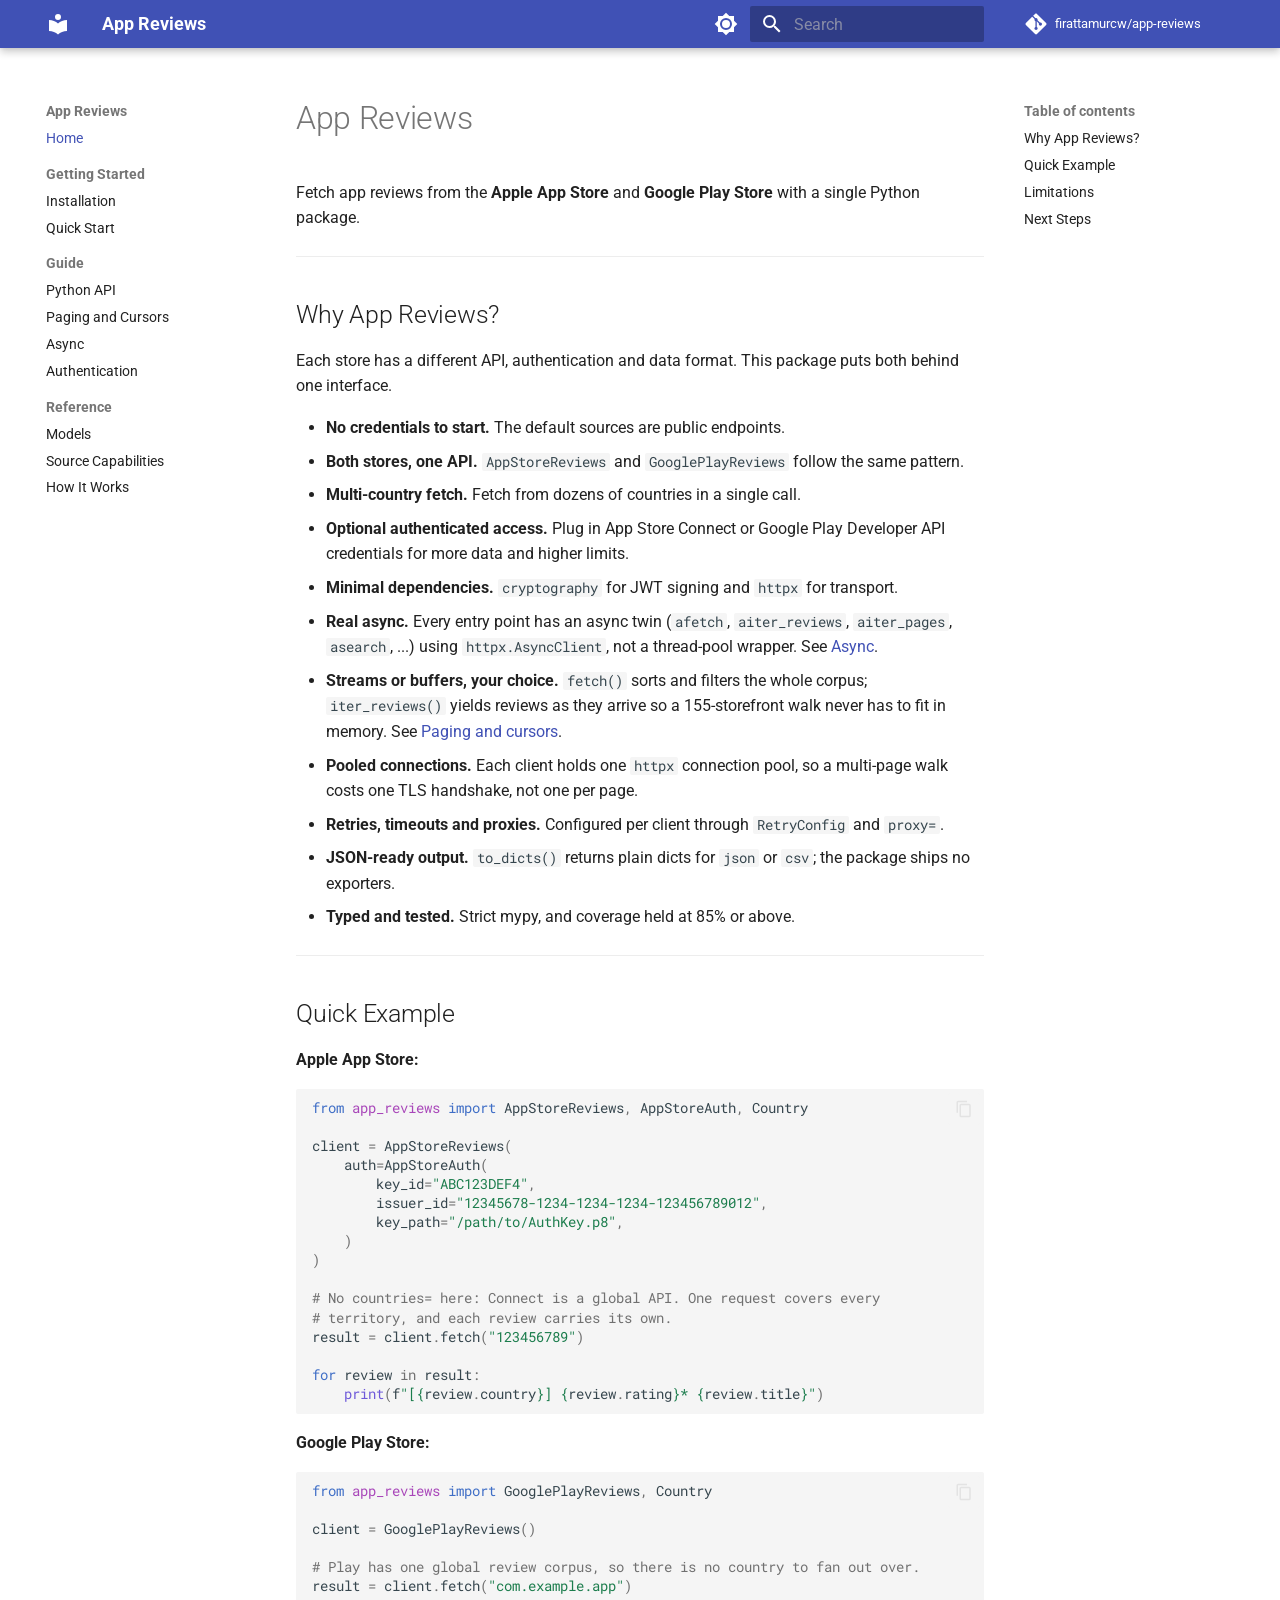
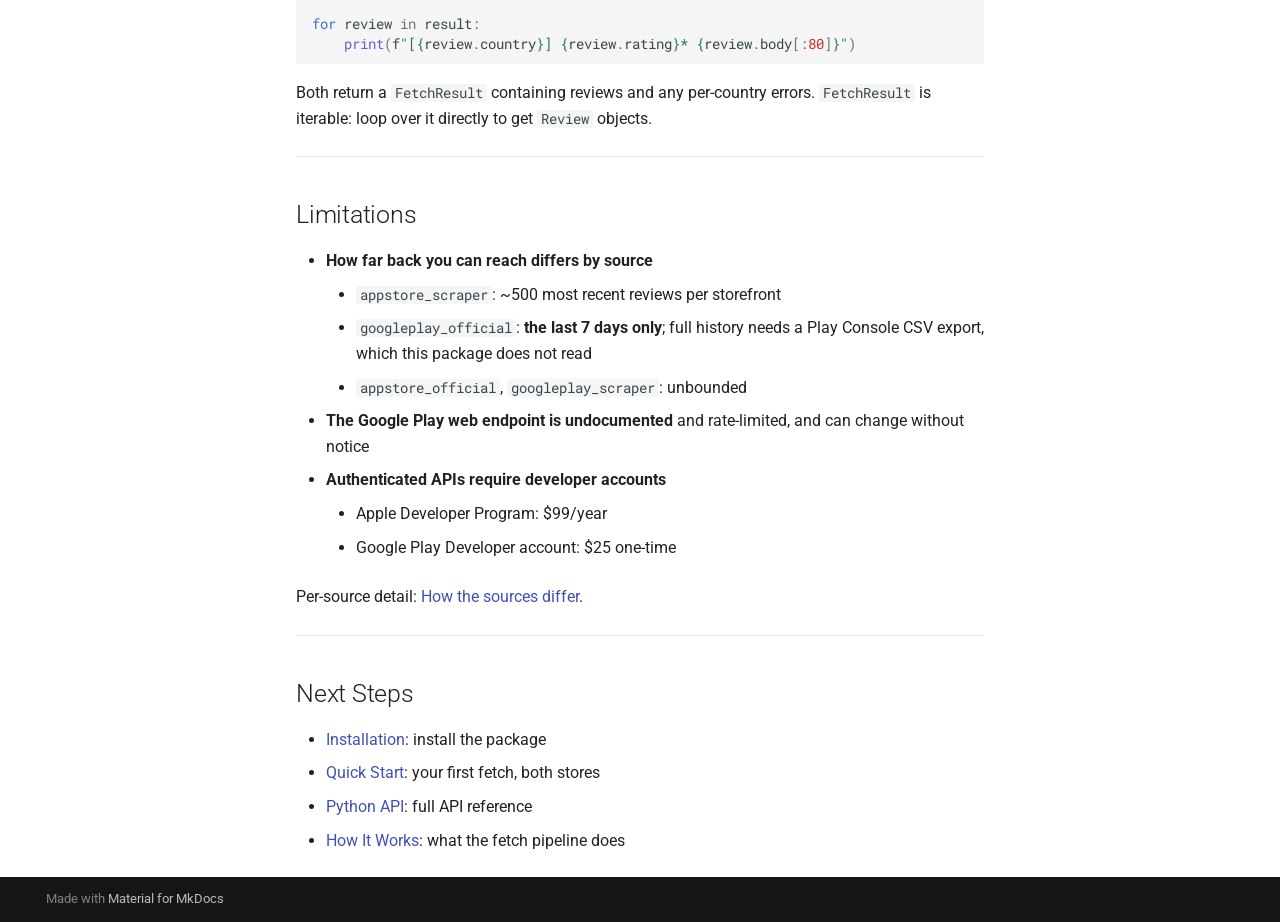
==== commit 6b96c5f3: "Deployed fc0d44b with MkDocs version: 1.6.1" ====
--- a/index.html
+++ b/index.html
@@ -342,17 +342,6 @@
 </li>
       
         <li class="md-nav__item">
-  <a href="#what-you-get" class="md-nav__link">
-    <span class="md-ellipsis">
-      
-        What You Get
-      
-    </span>
-  </a>
-  
-</li>
-      
-        <li class="md-nav__item">
   <a href="#limitations" class="md-nav__link">
     <span class="md-ellipsis">
       
@@ -588,14 +577,42 @@
   
   
     <li class="md-nav__item">
-      <a href="guide/tui/" class="md-nav__link">
-        
-  
-  
-  <span class="md-ellipsis">
-    
-  
-    Interactive TUI
+      <a href="guide/paging/" class="md-nav__link">
+        
+  
+  
+  <span class="md-ellipsis">
+    
+  
+    Paging and Cursors
+  
+
+    
+  </span>
+  
+  
+
+      </a>
+    </li>
+  
+
+              
+            
+              
+                
+  
+  
+  
+  
+    <li class="md-nav__item">
+      <a href="guide/async/" class="md-nav__link">
+        
+  
+  
+  <span class="md-ellipsis">
+    
+  
+    Async
   
 
     
@@ -624,34 +641,6 @@
     
   
     Authentication
-  
-
-    
-  </span>
-  
-  
-
-      </a>
-    </li>
-  
-
-              
-            
-              
-                
-  
-  
-  
-  
-    <li class="md-nav__item">
-      <a href="guide/export/" class="md-nav__link">
-        
-  
-  
-  <span class="md-ellipsis">
-    
-  
-    Export Formats
   
 
     
@@ -761,6 +750,34 @@
   
   
     <li class="md-nav__item">
+      <a href="reference/capabilities/" class="md-nav__link">
+        
+  
+  
+  <span class="md-ellipsis">
+    
+  
+    Source Capabilities
+  
+
+    
+  </span>
+  
+  
+
+      </a>
+    </li>
+  
+
+              
+            
+              
+                
+  
+  
+  
+  
+    <li class="md-nav__item">
       <a href="reference/how-it-works/" class="md-nav__link">
         
   
@@ -785,33 +802,6 @@
           </ul>
         </nav>
       
-    </li>
-  
-
-    
-      
-      
-  
-  
-  
-  
-    <li class="md-nav__item">
-      <a href="contributing/" class="md-nav__link">
-        
-  
-  
-  <span class="md-ellipsis">
-    
-  
-    Contributing
-  
-
-    
-  </span>
-  
-  
-
-      </a>
     </li>
   
 
@@ -865,17 +855,6 @@
 </li>
       
         <li class="md-nav__item">
-  <a href="#what-you-get" class="md-nav__link">
-    <span class="md-ellipsis">
-      
-        What You Get
-      
-    </span>
-  </a>
-  
-</li>
-      
-        <li class="md-nav__item">
   <a href="#limitations" class="md-nav__link">
     <span class="md-ellipsis">
       
@@ -921,14 +900,20 @@
 <p>Fetch app reviews from the <strong>Apple App Store</strong> and <strong>Google Play Store</strong> with a single Python package.</p>
 <hr />
 <h2 id="why-app-reviews">Why App Reviews?</h2>
-<p>Each store has a different API, authentication, and data format. App Reviews handles all of this for you. One interface, both stores, 155 countries.</p>
+<p>Each store has a different API, authentication and data format. This package puts
+both behind one interface.</p>
 <ul>
-<li><strong>Zero-config start.</strong> Works without any API keys. Just install and fetch.</li>
+<li><strong>No credentials to start.</strong> The default sources are public endpoints.</li>
 <li><strong>Both stores, one API.</strong> <code>AppStoreReviews</code> and <code>GooglePlayReviews</code> follow the same pattern.</li>
 <li><strong>Multi-country fetch.</strong> Fetch from dozens of countries in a single call.</li>
 <li><strong>Optional authenticated access.</strong> Plug in App Store Connect or Google Play Developer API credentials for more data and higher limits.</li>
-<li><strong>Minimal dependencies.</strong> One runtime dependency (<code>cryptography</code> for JWT). All HTTP uses Python's built-in <code>urllib</code>.</li>
-<li><strong>Two interfaces.</strong> Python API and an interactive terminal UI.</li>
+<li><strong>Minimal dependencies.</strong> <code>cryptography</code> for JWT signing and <code>httpx</code> for transport.</li>
+<li><strong>Real async.</strong> Every entry point has an async twin (<code>afetch</code>, <code>aiter_reviews</code>, <code>aiter_pages</code>, <code>asearch</code>, ...) using <code>httpx.AsyncClient</code>, not a thread-pool wrapper. See <a href="guide/async/">Async</a>.</li>
+<li><strong>Streams or buffers, your choice.</strong> <code>fetch()</code> sorts and filters the whole corpus; <code>iter_reviews()</code> yields reviews as they arrive so a 155-storefront walk never has to fit in memory. See <a href="guide/paging/">Paging and cursors</a>.</li>
+<li><strong>Pooled connections.</strong> Each client holds one <code>httpx</code> connection pool, so a multi-page walk costs one TLS handshake, not one per page.</li>
+<li><strong>Retries, timeouts and proxies.</strong> Configured per client through <code>RetryConfig</code> and <code>proxy=</code>.</li>
+<li><strong>JSON-ready output.</strong> <code>to_dicts()</code> returns plain dicts for <code>json</code> or <code>csv</code>; the package ships no exporters.</li>
+<li><strong>Typed and tested.</strong> Strict mypy, and coverage held at 85% or above.</li>
 </ul>
 <hr />
 <h2 id="quick-example">Quick Example</h2>
@@ -943,58 +928,49 @@
 <a id="__codelineno-0-8" name="__codelineno-0-8" href="#__codelineno-0-8"></a>    <span class="p">)</span>
 <a id="__codelineno-0-9" name="__codelineno-0-9" href="#__codelineno-0-9"></a><span class="p">)</span>
 <a id="__codelineno-0-10" name="__codelineno-0-10" href="#__codelineno-0-10"></a>
-<a id="__codelineno-0-11" name="__codelineno-0-11" href="#__codelineno-0-11"></a><span class="n">result</span> <span class="o">=</span> <span class="n">client</span><span class="o">.</span><span class="n">fetch</span><span class="p">(</span><span class="s2">&quot;123456789&quot;</span><span class="p">,</span> <span class="n">countries</span><span class="o">=</span><span class="p">[</span><span class="n">Country</span><span class="o">.</span><span class="n">US</span><span class="p">,</span> <span class="n">Country</span><span class="o">.</span><span class="n">GB</span><span class="p">,</span> <span class="n">Country</span><span class="o">.</span><span class="n">DE</span><span class="p">])</span>
-<a id="__codelineno-0-12" name="__codelineno-0-12" href="#__codelineno-0-12"></a>
-<a id="__codelineno-0-13" name="__codelineno-0-13" href="#__codelineno-0-13"></a><span class="k">for</span> <span class="n">review</span> <span class="ow">in</span> <span class="n">result</span><span class="p">:</span>
-<a id="__codelineno-0-14" name="__codelineno-0-14" href="#__codelineno-0-14"></a>    <span class="nb">print</span><span class="p">(</span><span class="sa">f</span><span class="s2">&quot;[</span><span class="si">{</span><span class="n">review</span><span class="o">.</span><span class="n">country</span><span class="si">}</span><span class="s2">] </span><span class="si">{</span><span class="n">review</span><span class="o">.</span><span class="n">rating</span><span class="si">}</span><span class="s2">* </span><span class="si">{</span><span class="n">review</span><span class="o">.</span><span class="n">title</span><span class="si">}</span><span class="s2">&quot;</span><span class="p">)</span>
+<a id="__codelineno-0-11" name="__codelineno-0-11" href="#__codelineno-0-11"></a><span class="c1"># No countries= here: Connect is a global API. One request covers every</span>
+<a id="__codelineno-0-12" name="__codelineno-0-12" href="#__codelineno-0-12"></a><span class="c1"># territory, and each review carries its own.</span>
+<a id="__codelineno-0-13" name="__codelineno-0-13" href="#__codelineno-0-13"></a><span class="n">result</span> <span class="o">=</span> <span class="n">client</span><span class="o">.</span><span class="n">fetch</span><span class="p">(</span><span class="s2">&quot;123456789&quot;</span><span class="p">)</span>
+<a id="__codelineno-0-14" name="__codelineno-0-14" href="#__codelineno-0-14"></a>
+<a id="__codelineno-0-15" name="__codelineno-0-15" href="#__codelineno-0-15"></a><span class="k">for</span> <span class="n">review</span> <span class="ow">in</span> <span class="n">result</span><span class="p">:</span>
+<a id="__codelineno-0-16" name="__codelineno-0-16" href="#__codelineno-0-16"></a>    <span class="nb">print</span><span class="p">(</span><span class="sa">f</span><span class="s2">&quot;[</span><span class="si">{</span><span class="n">review</span><span class="o">.</span><span class="n">country</span><span class="si">}</span><span class="s2">] </span><span class="si">{</span><span class="n">review</span><span class="o">.</span><span class="n">rating</span><span class="si">}</span><span class="s2">* </span><span class="si">{</span><span class="n">review</span><span class="o">.</span><span class="n">title</span><span class="si">}</span><span class="s2">&quot;</span><span class="p">)</span>
 </code></pre></div>
 <p><strong>Google Play Store:</strong></p>
 <div class="highlight"><pre><span></span><code><a id="__codelineno-1-1" name="__codelineno-1-1" href="#__codelineno-1-1"></a><span class="kn">from</span><span class="w"> </span><span class="nn">app_reviews</span><span class="w"> </span><span class="kn">import</span> <span class="n">GooglePlayReviews</span><span class="p">,</span> <span class="n">Country</span>
 <a id="__codelineno-1-2" name="__codelineno-1-2" href="#__codelineno-1-2"></a>
 <a id="__codelineno-1-3" name="__codelineno-1-3" href="#__codelineno-1-3"></a><span class="n">client</span> <span class="o">=</span> <span class="n">GooglePlayReviews</span><span class="p">()</span>
 <a id="__codelineno-1-4" name="__codelineno-1-4" href="#__codelineno-1-4"></a>
-<a id="__codelineno-1-5" name="__codelineno-1-5" href="#__codelineno-1-5"></a><span class="n">result</span> <span class="o">=</span> <span class="n">client</span><span class="o">.</span><span class="n">fetch</span><span class="p">(</span><span class="s2">&quot;com.example.app&quot;</span><span class="p">,</span> <span class="n">countries</span><span class="o">=</span><span class="p">[</span><span class="n">Country</span><span class="o">.</span><span class="n">US</span><span class="p">,</span> <span class="n">Country</span><span class="o">.</span><span class="n">GB</span><span class="p">])</span>
-<a id="__codelineno-1-6" name="__codelineno-1-6" href="#__codelineno-1-6"></a>
-<a id="__codelineno-1-7" name="__codelineno-1-7" href="#__codelineno-1-7"></a><span class="k">for</span> <span class="n">review</span> <span class="ow">in</span> <span class="n">result</span><span class="p">:</span>
-<a id="__codelineno-1-8" name="__codelineno-1-8" href="#__codelineno-1-8"></a>    <span class="nb">print</span><span class="p">(</span><span class="sa">f</span><span class="s2">&quot;[</span><span class="si">{</span><span class="n">review</span><span class="o">.</span><span class="n">country</span><span class="si">}</span><span class="s2">] </span><span class="si">{</span><span class="n">review</span><span class="o">.</span><span class="n">rating</span><span class="si">}</span><span class="s2">* </span><span class="si">{</span><span class="n">review</span><span class="o">.</span><span class="n">body</span><span class="p">[:</span><span class="mi">80</span><span class="p">]</span><span class="si">}</span><span class="s2">&quot;</span><span class="p">)</span>
+<a id="__codelineno-1-5" name="__codelineno-1-5" href="#__codelineno-1-5"></a><span class="c1"># Play has one global review corpus, so there is no country to fan out over.</span>
+<a id="__codelineno-1-6" name="__codelineno-1-6" href="#__codelineno-1-6"></a><span class="n">result</span> <span class="o">=</span> <span class="n">client</span><span class="o">.</span><span class="n">fetch</span><span class="p">(</span><span class="s2">&quot;com.example.app&quot;</span><span class="p">)</span>
+<a id="__codelineno-1-7" name="__codelineno-1-7" href="#__codelineno-1-7"></a>
+<a id="__codelineno-1-8" name="__codelineno-1-8" href="#__codelineno-1-8"></a><span class="k">for</span> <span class="n">review</span> <span class="ow">in</span> <span class="n">result</span><span class="p">:</span>
+<a id="__codelineno-1-9" name="__codelineno-1-9" href="#__codelineno-1-9"></a>    <span class="nb">print</span><span class="p">(</span><span class="sa">f</span><span class="s2">&quot;[</span><span class="si">{</span><span class="n">review</span><span class="o">.</span><span class="n">country</span><span class="si">}</span><span class="s2">] </span><span class="si">{</span><span class="n">review</span><span class="o">.</span><span class="n">rating</span><span class="si">}</span><span class="s2">* </span><span class="si">{</span><span class="n">review</span><span class="o">.</span><span class="n">body</span><span class="p">[:</span><span class="mi">80</span><span class="p">]</span><span class="si">}</span><span class="s2">&quot;</span><span class="p">)</span>
 </code></pre></div>
-<p>Both return a <code>FetchResult</code> containing reviews and any per-country errors. <code>FetchResult</code> is iterable -- loop over it directly to get <code>Review</code> objects.</p>
-<hr />
-<h2 id="what-you-get">What You Get</h2>
-<ul>
-<li>Fetches reviews from both the <strong>Apple App Store</strong> and <strong>Google Play Store</strong></li>
-<li>Supports <strong>155 countries</strong> in a single call</li>
-<li>Works <strong>without any API keys</strong> out of the box</li>
-<li>Optionally uses authenticated APIs for more data and higher limits</li>
-<li>Provides a <strong>Python API</strong> and an <strong>interactive terminal UI</strong></li>
-<li>Exports to <strong>JSON</strong>, <strong>JSONL</strong>, and <strong>CSV</strong></li>
-<li>Handles retries, timeouts, and proxies</li>
-<li>Strictly typed with mypy and tested with 75%+ coverage</li>
-</ul>
+<p>Both return a <code>FetchResult</code> containing reviews and any per-country errors. <code>FetchResult</code> is iterable: loop over it directly to get <code>Review</code> objects.</p>
 <hr />
 <h2 id="limitations">Limitations</h2>
 <ul>
-<li><strong>Free scrapers have limits</strong><ul>
-<li>App Store RSS feed: ~500 most recent reviews per app</li>
-<li>Google Play web scraper: rate-limited, depends on undocumented internal API</li>
+<li><strong>How far back you can reach differs by source</strong><ul>
+<li><code>appstore_scraper</code>: ~500 most recent reviews per storefront</li>
+<li><code>googleplay_official</code>: <strong>the last 7 days only</strong>; full history needs a Play Console CSV export, which this package does not read</li>
+<li><code>appstore_official</code>, <code>googleplay_scraper</code>: unbounded</li>
 </ul>
 </li>
-<li><strong>No historical data</strong> -- you get what the public endpoints provide (most recent reviews only)</li>
+<li><strong>The Google Play web endpoint is undocumented</strong> and rate-limited, and can change without notice</li>
 <li><strong>Authenticated APIs require developer accounts</strong><ul>
 <li>Apple Developer Program: $99/year</li>
 <li>Google Play Developer account: $25 one-time</li>
 </ul>
 </li>
 </ul>
-<p>For details, see <a href="reference/how-it-works/">How It Works</a>.</p>
+<p>Per-source detail: <a href="reference/capabilities/">How the sources differ</a>.</p>
 <hr />
 <h2 id="next-steps">Next Steps</h2>
 <ul>
-<li><a href="getting-started/installation/">Installation</a> -- install the package</li>
-<li><a href="getting-started/quickstart/">Quick Start</a> -- get your first reviews in 2 minutes</li>
-<li><a href="guide/python-api/">Python API</a> -- full API reference</li>
-<li><a href="guide/tui/">Interactive TUI</a> -- browse reviews in your terminal</li>
-<li><a href="reference/how-it-works/">How It Works</a> -- what happens under the hood</li>
+<li><a href="getting-started/installation/">Installation</a>: install the package</li>
+<li><a href="getting-started/quickstart/">Quick Start</a>: your first fetch, both stores</li>
+<li><a href="guide/python-api/">Python API</a>: full API reference</li>
+<li><a href="reference/how-it-works/">How It Works</a>: what the fetch pipeline does</li>
 </ul>
 
 
